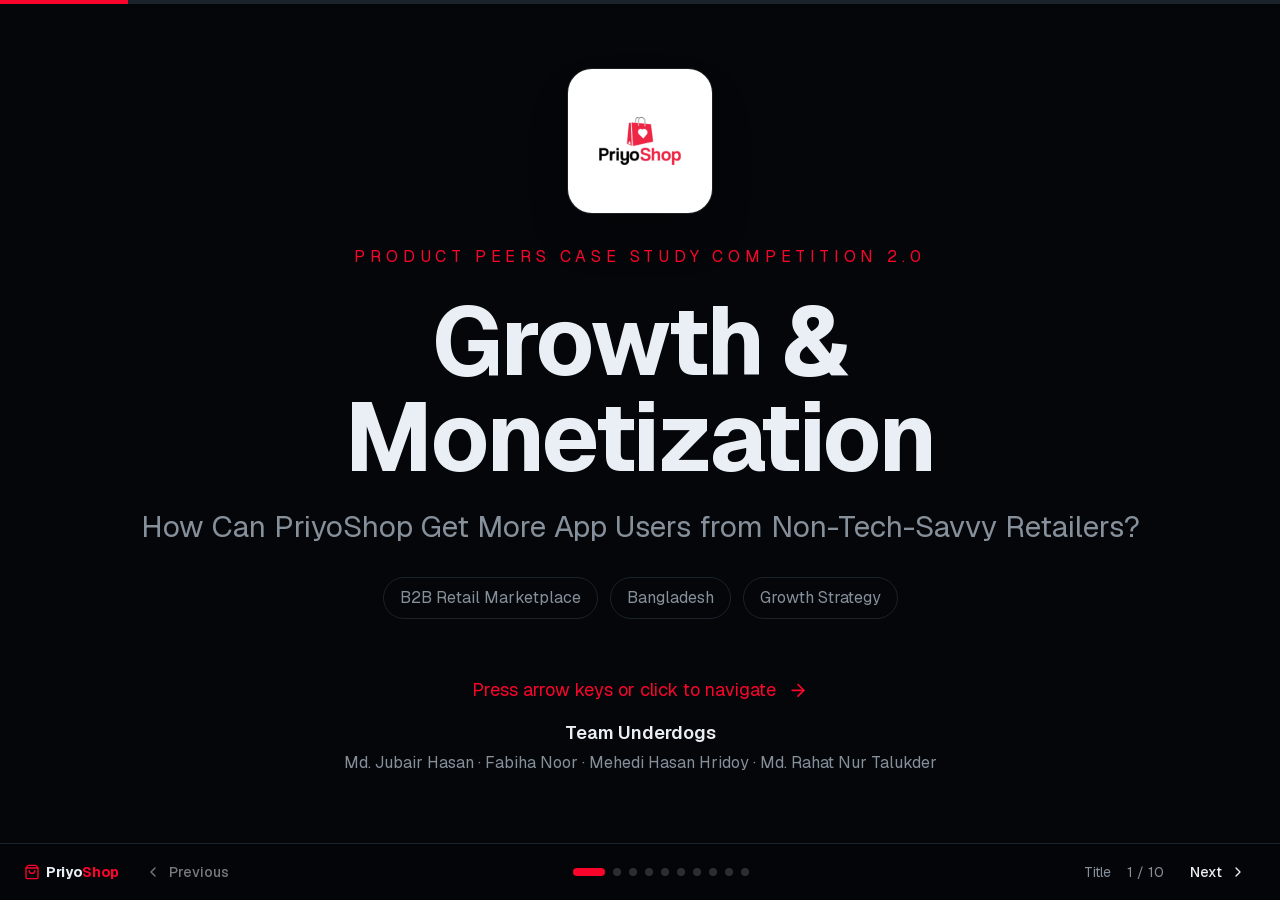
==== presentation/index.html @ e01c01c8 "Add static presentation export" ====
<!DOCTYPE html><html lang="en" class="bg-background"><head><meta charSet="utf-8"/><meta name="viewport" content="width=device-width, initial-scale=1"/><link rel="preload" href="/presentation/_next/static/media/797e433ab948586e-s.p.09zddjkbdep5a.woff2" as="font" crossorigin="" type="font/woff2"/><link rel="preload" href="/presentation/_next/static/media/caa3a2e1cccd8315-s.p.09~u27dqhyhd6.woff2" as="font" crossorigin="" type="font/woff2"/><link rel="preload" as="image" href="/presentation/priyoshop-logo.png"/><link rel="stylesheet" href="/presentation/_next/static/chunks/11unif--rw5h8.css" data-precedence="next"/><link rel="stylesheet" href="/presentation/_next/static/chunks/0wilcyltvvk3n.css" data-precedence="next"/><link rel="preload" as="script" fetchPriority="low" href="/presentation/_next/static/chunks/0b5yd18v4zlw1.js"/><script src="/presentation/_next/static/chunks/02i7dfk78~t~2.js" async=""></script><script src="/presentation/_next/static/chunks/0dfqdw6ju6ynr.js" async=""></script><script src="/presentation/_next/static/chunks/07lhk_q6pmm3r.js" async=""></script><script src="/presentation/_next/static/chunks/turbopack-14e7dkpfduiyo.js" async=""></script><script src="/presentation/_next/static/chunks/0v90e52bsza-c.js" async=""></script><script src="/presentation/_next/static/chunks/0dbhjjzl8qfwv.js" async=""></script><script src="/presentation/_next/static/chunks/06p67dj70qm9s.js" async=""></script><meta name="next-size-adjust" content=""/><title>PriyoShop Case Study - Product Strategy Presentation</title><meta name="description" content="B2B Retail Marketplace Growth Strategy - How to increase app adoption among non-tech-savvy retailers"/><meta name="generator" content="v0.app"/><link rel="icon" href="/presentation/icon-light-32x32.png" media="(prefers-color-scheme: light)"/><link rel="icon" href="/presentation/icon-dark-32x32.png" media="(prefers-color-scheme: dark)"/><link rel="icon" href="/presentation/icon.svg" type="image/svg+xml"/><link rel="apple-touch-icon" href="/presentation/apple-icon.png"/><script src="/presentation/_next/static/chunks/03~yq9q893hmn.js" noModule=""></script></head><body class="font-sans antialiased bg-background"><div hidden=""><!--$--><!--/$--></div><div class="min-h-screen bg-background overflow-hidden"><div class="fixed top-0 left-0 right-0 z-50 h-1 bg-border"><div class="h-full bg-primary" style="width:0px"></div></div><div class="h-[calc(100vh-56px)] w-full flex flex-col justify-center px-6 py-6 md:px-16 lg:px-24 overflow-hidden items-center text-center" style="opacity:0;transform:translateY(20px)"><div class="slide-content w-full max-w-7xl mx-auto"><div class="max-w-5xl mx-auto" style="opacity:0;transform:scale(0.9)"><div class="flex justify-center mb-8" style="opacity:0;transform:translateY(20px) scale(0.9)"><img src="/presentation/priyoshop-logo.png" alt="PriyoShop" class="h-28 md:h-36 w-auto rounded-3xl bg-white p-4 shadow-2xl ring-1 ring-white/10"/></div><p class="text-sm md:text-base uppercase tracking-[0.3em] text-primary mb-6" style="opacity:0;transform:translateY(20px)">Product Peers Case Study Competition 2.0</p><h1 class="text-5xl md:text-7xl lg:text-8xl font-bold tracking-tight mb-6 text-balance" style="opacity:0;transform:translateY(30px)">Growth &amp; Monetization</h1><p class="text-xl md:text-2xl lg:text-3xl text-muted-foreground mb-8 text-balance" style="opacity:0;transform:translateY(20px)">How Can PriyoShop Get More App Users from Non-Tech-Savvy Retailers?</p><div class="flex flex-wrap justify-center gap-3 text-sm md:text-base text-muted-foreground mb-10" style="opacity:0"><span class="px-4 py-2 rounded-full border border-border">B2B Retail Marketplace</span><span class="px-4 py-2 rounded-full border border-border">Bangladesh</span><span class="px-4 py-2 rounded-full border border-border">Growth Strategy</span></div><div class="flex items-center justify-center gap-3 text-primary" style="opacity:0;transform:translateY(20px)"><span class="text-base md:text-lg">Press arrow keys or click to navigate</span><svg xmlns="http://www.w3.org/2000/svg" width="24" height="24" viewBox="0 0 24 24" fill="none" stroke="currentColor" stroke-width="2" stroke-linecap="round" stroke-linejoin="round" class="lucide lucide-arrow-right h-5 w-5 animate-pulse" aria-hidden="true"><path d="M5 12h14"></path><path d="m12 5 7 7-7 7"></path></svg></div><div class="mt-8" style="opacity:0"><p class="text-base md:text-lg font-semibold text-foreground">Team Underdogs</p><p class="text-sm md:text-base text-muted-foreground mt-1">Md. Jubair Hasan · Fabiha Noor · Mehedi Hasan Hridoy · Md. Rahat Nur Talukder</p></div></div></div></div><div class="fixed bottom-0 left-0 right-0 z-50 bg-background/80 backdrop-blur-sm border-t border-border"><div class="flex items-center justify-between px-6 py-3 max-w-7xl mx-auto"><div class="flex items-center gap-3"><div class="hidden md:flex items-center gap-1.5 select-none pr-1"><svg xmlns="http://www.w3.org/2000/svg" width="24" height="24" viewBox="0 0 24 24" fill="none" stroke="currentColor" stroke-width="2" stroke-linecap="round" stroke-linejoin="round" class="lucide lucide-shopping-bag h-4 w-4 text-primary" aria-hidden="true"><path d="M16 10a4 4 0 0 1-8 0"></path><path d="M3.103 6.034h17.794"></path><path d="M3.4 5.467a2 2 0 0 0-.4 1.2V20a2 2 0 0 0 2 2h14a2 2 0 0 0 2-2V6.667a2 2 0 0 0-.4-1.2l-2-2.667A2 2 0 0 0 17 2H7a2 2 0 0 0-1.6.8z"></path></svg><span class="text-sm font-bold tracking-tight">Priyo<span class="text-primary">Shop</span></span></div><button data-slot="button" class="inline-flex items-center justify-center whitespace-nowrap text-sm font-medium transition-all disabled:pointer-events-none disabled:opacity-50 [&amp;_svg]:pointer-events-none [&amp;_svg:not([class*=&#x27;size-&#x27;])]:size-4 shrink-0 [&amp;_svg]:shrink-0 outline-none focus-visible:border-ring focus-visible:ring-ring/50 focus-visible:ring-[3px] aria-invalid:ring-destructive/20 dark:aria-invalid:ring-destructive/40 aria-invalid:border-destructive hover:bg-accent hover:text-accent-foreground dark:hover:bg-accent/50 h-8 rounded-md px-3 has-[&gt;svg]:px-2.5 gap-2" disabled=""><svg xmlns="http://www.w3.org/2000/svg" width="24" height="24" viewBox="0 0 24 24" fill="none" stroke="currentColor" stroke-width="2" stroke-linecap="round" stroke-linejoin="round" class="lucide lucide-chevron-left h-4 w-4" aria-hidden="true"><path d="m15 18-6-6 6-6"></path></svg><span class="hidden sm:inline">Previous</span></button></div><div class="flex items-center gap-2"><button class="h-2 rounded-full transition-all duration-300 bg-primary w-8" title="Title"></button><button class="w-2 h-2 rounded-full transition-all duration-300 bg-muted-foreground/30" title="Problem"></button><button class="w-2 h-2 rounded-full transition-all duration-300 bg-muted-foreground/30" title="Diagnosis"></button><button class="w-2 h-2 rounded-full transition-all duration-300 bg-muted-foreground/30" title="Key Insight"></button><button class="w-2 h-2 rounded-full transition-all duration-300 bg-muted-foreground/30" title="Solutions"></button><button class="w-2 h-2 rounded-full transition-all duration-300 bg-muted-foreground/30" title="Prototype"></button><button class="w-2 h-2 rounded-full transition-all duration-300 bg-muted-foreground/30" title="Roadmap"></button><button class="w-2 h-2 rounded-full transition-all duration-300 bg-muted-foreground/30" title="Metrics"></button><button class="w-2 h-2 rounded-full transition-all duration-300 bg-muted-foreground/30" title="Conclusion"></button><button class="w-2 h-2 rounded-full transition-all duration-300 bg-muted-foreground/30" title="Thank You"></button></div><div class="flex items-center gap-4"><span class="text-sm text-muted-foreground hidden md:inline">Title</span><span class="text-sm text-muted-foreground">1<!-- --> / <!-- -->10</span><button data-slot="button" class="inline-flex items-center justify-center whitespace-nowrap text-sm font-medium transition-all disabled:pointer-events-none disabled:opacity-50 [&amp;_svg]:pointer-events-none [&amp;_svg:not([class*=&#x27;size-&#x27;])]:size-4 shrink-0 [&amp;_svg]:shrink-0 outline-none focus-visible:border-ring focus-visible:ring-ring/50 focus-visible:ring-[3px] aria-invalid:ring-destructive/20 dark:aria-invalid:ring-destructive/40 aria-invalid:border-destructive hover:bg-accent hover:text-accent-foreground dark:hover:bg-accent/50 h-8 rounded-md px-3 has-[&gt;svg]:px-2.5 gap-2"><span class="hidden sm:inline">Next</span><svg xmlns="http://www.w3.org/2000/svg" width="24" height="24" viewBox="0 0 24 24" fill="none" stroke="currentColor" stroke-width="2" stroke-linecap="round" stroke-linejoin="round" class="lucide lucide-chevron-right h-4 w-4" aria-hidden="true"><path d="m9 18 6-6-6-6"></path></svg></button></div></div></div></div><!--$--><!--/$--><!--$!--><template data-dgst="BAILOUT_TO_CLIENT_SIDE_RENDERING"></template><!--/$--><script src="/presentation/_next/static/chunks/0b5yd18v4zlw1.js" id="_R_" async=""></script><script>(self.__next_f=self.__next_f||[]).push([0])</script><script>self.__next_f.push([1,"1:\"$Sreact.fragment\"\n2:I[39756,[\"/presentation/_next/static/chunks/0v90e52bsza-c.js\",\"/presentation/_next/static/chunks/0dbhjjzl8qfwv.js\"],\"default\"]\n3:I[37457,[\"/presentation/_next/static/chunks/0v90e52bsza-c.js\",\"/presentation/_next/static/chunks/0dbhjjzl8qfwv.js\"],\"default\"]\n4:I[2355,[\"/presentation/_next/static/chunks/0v90e52bsza-c.js\",\"/presentation/_next/static/chunks/0dbhjjzl8qfwv.js\"],\"Analytics\"]\n5:I[64101,[\"/presentation/_next/static/chunks/0v90e52bsza-c.js\",\"/presentation/_next/static/chunks/0dbhjjzl8qfwv.js\",\"/presentation/_next/static/chunks/06p67dj70qm9s.js\"],\"Presentation\"]\n6:I[97367,[\"/presentation/_next/static/chunks/0v90e52bsza-c.js\",\"/presentation/_next/static/chunks/0dbhjjzl8qfwv.js\"],\"OutletBoundary\"]\n7:\"$Sreact.suspense\"\n9:I[97367,[\"/presentation/_next/static/chunks/0v90e52bsza-c.js\",\"/presentation/_next/static/chunks/0dbhjjzl8qfwv.js\"],\"ViewportBoundary\"]\nb:I[97367,[\"/presentation/_next/static/chunks/0v90e52bsza-c.js\",\"/presentation/_next/static/chunks/0dbhjjzl8qfwv.js\"],\"MetadataBoundary\"]\nd:I[68027,[\"/presentation/_next/static/chunks/0v90e52bsza-c.js\",\"/presentation/_next/static/chunks/0dbhjjzl8qfwv.js\"],\"default\",1]\n:HL[\"/presentation/_next/static/chunks/11unif--rw5h8.css\",\"style\"]\n:HL[\"/presentation/_next/static/chunks/0wilcyltvvk3n.css\",\"style\"]\n:HL[\"/presentation/_next/static/media/797e433ab948586e-s.p.09zddjkbdep5a.woff2\",\"font\",{\"crossOrigin\":\"\",\"type\":\"font/woff2\"}]\n:HL[\"/presentation/_next/static/media/caa3a2e1cccd8315-s.p.09~u27dqhyhd6.woff2\",\"font\",{\"crossOrigin\":\"\",\"type\":\"font/woff2\"}]\n"])</script><script>self.__next_f.push([1,"0:{\"P\":null,\"c\":[\"\",\"\"],\"q\":\"\",\"i\":false,\"f\":[[[\"\",{\"children\":[\"__PAGE__\",{}]},\"$undefined\",\"$undefined\",16],[[\"$\",\"$1\",\"c\",{\"children\":[[[\"$\",\"link\",\"0\",{\"rel\":\"stylesheet\",\"href\":\"/presentation/_next/static/chunks/11unif--rw5h8.css\",\"precedence\":\"next\",\"crossOrigin\":\"$undefined\",\"nonce\":\"$undefined\"}],[\"$\",\"link\",\"1\",{\"rel\":\"stylesheet\",\"href\":\"/presentation/_next/static/chunks/0wilcyltvvk3n.css\",\"precedence\":\"next\",\"crossOrigin\":\"$undefined\",\"nonce\":\"$undefined\"}],[\"$\",\"script\",\"script-0\",{\"src\":\"/presentation/_next/static/chunks/0v90e52bsza-c.js\",\"async\":true,\"nonce\":\"$undefined\"}],[\"$\",\"script\",\"script-1\",{\"src\":\"/presentation/_next/static/chunks/0dbhjjzl8qfwv.js\",\"async\":true,\"nonce\":\"$undefined\"}]],[\"$\",\"html\",null,{\"lang\":\"en\",\"className\":\"bg-background\",\"children\":[\"$\",\"body\",null,{\"className\":\"font-sans antialiased bg-background\",\"children\":[[\"$\",\"$L2\",null,{\"parallelRouterKey\":\"children\",\"error\":\"$undefined\",\"errorStyles\":\"$undefined\",\"errorScripts\":\"$undefined\",\"template\":[\"$\",\"$L3\",null,{}],\"templateStyles\":\"$undefined\",\"templateScripts\":\"$undefined\",\"notFound\":[[[\"$\",\"title\",null,{\"children\":\"404: This page could not be found.\"}],[\"$\",\"div\",null,{\"style\":{\"fontFamily\":\"system-ui,\\\"Segoe UI\\\",Roboto,Helvetica,Arial,sans-serif,\\\"Apple Color Emoji\\\",\\\"Segoe UI Emoji\\\"\",\"height\":\"100vh\",\"textAlign\":\"center\",\"display\":\"flex\",\"flexDirection\":\"column\",\"alignItems\":\"center\",\"justifyContent\":\"center\"},\"children\":[\"$\",\"div\",null,{\"children\":[[\"$\",\"style\",null,{\"dangerouslySetInnerHTML\":{\"__html\":\"body{color:#000;background:#fff;margin:0}.next-error-h1{border-right:1px solid rgba(0,0,0,.3)}@media (prefers-color-scheme:dark){body{color:#fff;background:#000}.next-error-h1{border-right:1px solid rgba(255,255,255,.3)}}\"}}],[\"$\",\"h1\",null,{\"className\":\"next-error-h1\",\"style\":{\"display\":\"inline-block\",\"margin\":\"0 20px 0 0\",\"padding\":\"0 23px 0 0\",\"fontSize\":24,\"fontWeight\":500,\"verticalAlign\":\"top\",\"lineHeight\":\"49px\"},\"children\":404}],[\"$\",\"div\",null,{\"style\":{\"display\":\"inline-block\"},\"children\":[\"$\",\"h2\",null,{\"style\":{\"fontSize\":14,\"fontWeight\":400,\"lineHeight\":\"49px\",\"margin\":0},\"children\":\"This page could not be found.\"}]}]]}]}]],[]],\"forbidden\":\"$undefined\",\"unauthorized\":\"$undefined\"}],[\"$\",\"$L4\",null,{}]]}]}]]}],{\"children\":[[\"$\",\"$1\",\"c\",{\"children\":[[\"$\",\"$L5\",null,{}],[[\"$\",\"script\",\"script-0\",{\"src\":\"/presentation/_next/static/chunks/06p67dj70qm9s.js\",\"async\":true,\"nonce\":\"$undefined\"}]],[\"$\",\"$L6\",null,{\"children\":[\"$\",\"$7\",null,{\"name\":\"Next.MetadataOutlet\",\"children\":\"$@8\"}]}]]}],{},null,false,null]},null,false,null],[\"$\",\"$1\",\"h\",{\"children\":[null,[\"$\",\"$L9\",null,{\"children\":\"$La\"}],[\"$\",\"div\",null,{\"hidden\":true,\"children\":[\"$\",\"$Lb\",null,{\"children\":[\"$\",\"$7\",null,{\"name\":\"Next.Metadata\",\"children\":\"$Lc\"}]}]}],[\"$\",\"meta\",null,{\"name\":\"next-size-adjust\",\"content\":\"\"}]]}],false]],\"m\":\"$undefined\",\"G\":[\"$d\",[[\"$\",\"link\",\"0\",{\"rel\":\"stylesheet\",\"href\":\"/presentation/_next/static/chunks/11unif--rw5h8.css\",\"precedence\":\"next\",\"crossOrigin\":\"$undefined\",\"nonce\":\"$undefined\"}],[\"$\",\"link\",\"1\",{\"rel\":\"stylesheet\",\"href\":\"/presentation/_next/static/chunks/0wilcyltvvk3n.css\",\"precedence\":\"next\",\"crossOrigin\":\"$undefined\",\"nonce\":\"$undefined\"}]]],\"S\":true,\"h\":null,\"s\":\"$undefined\",\"l\":\"$undefined\",\"p\":\"$undefined\",\"d\":\"$undefined\",\"b\":\"h313k1lSXdRca-mxOyZ_h\"}\n"])</script><script>self.__next_f.push([1,"a:[[\"$\",\"meta\",\"0\",{\"charSet\":\"utf-8\"}],[\"$\",\"meta\",\"1\",{\"name\":\"viewport\",\"content\":\"width=device-width, initial-scale=1\"}]]\n"])</script><script>self.__next_f.push([1,"e:I[27201,[\"/presentation/_next/static/chunks/0v90e52bsza-c.js\",\"/presentation/_next/static/chunks/0dbhjjzl8qfwv.js\"],\"IconMark\"]\n8:null\nc:[[\"$\",\"title\",\"0\",{\"children\":\"PriyoShop Case Study - Product Strategy Presentation\"}],[\"$\",\"meta\",\"1\",{\"name\":\"description\",\"content\":\"B2B Retail Marketplace Growth Strategy - How to increase app adoption among non-tech-savvy retailers\"}],[\"$\",\"meta\",\"2\",{\"name\":\"generator\",\"content\":\"v0.app\"}],[\"$\",\"link\",\"3\",{\"rel\":\"icon\",\"href\":\"/presentation/icon-light-32x32.png\",\"media\":\"(prefers-color-scheme: light)\"}],[\"$\",\"link\",\"4\",{\"rel\":\"icon\",\"href\":\"/presentation/icon-dark-32x32.png\",\"media\":\"(prefers-color-scheme: dark)\"}],[\"$\",\"link\",\"5\",{\"rel\":\"icon\",\"href\":\"/presentation/icon.svg\",\"type\":\"image/svg+xml\"}],[\"$\",\"link\",\"6\",{\"rel\":\"apple-touch-icon\",\"href\":\"/presentation/apple-icon.png\"}],[\"$\",\"$Le\",\"7\",{}]]\n"])</script></body></html>
---- presentation/_next/static/chunks/11unif--rw5h8.css ----
@font-face{font-family:Geist;font-style:normal;font-weight:100 900;font-display:swap;src:url(../media/fef07dbb0973bf53-s.12tyk43_3sh9u.woff2)format("woff2");unicode-range:U+460-52F,U+1C80-1C8A,U+20B4,U+2DE0-2DFF,U+A640-A69F,U+FE2E-FE2F}@font-face{font-family:Geist;font-style:normal;font-weight:100 900;font-display:swap;src:url(../media/8a480f0b521d4e75-s.0jzbimsg8vl84.woff2)format("woff2");unicode-range:U+301,U+400-45F,U+490-491,U+4B0-4B1,U+2116}@font-face{font-family:Geist;font-style:normal;font-weight:100 900;font-display:swap;src:url(../media/53b9e256198e5412-s.0-wfv7uh4i7h9.woff2)format("woff2");unicode-range:U+102-103,U+110-111,U+128-129,U+168-169,U+1A0-1A1,U+1AF-1B0,U+300-301,U+303-304,U+308-309,U+323,U+329,U+1EA0-1EF9,U+20AB}@font-face{font-family:Geist;font-style:normal;font-weight:100 900;font-display:swap;src:url(../media/7178b3e590c64307-s.0nx0ww8fni_q3.woff2)format("woff2");unicode-range:U+100-2BA,U+2BD-2C5,U+2C7-2CC,U+2CE-2D7,U+2DD-2FF,U+304,U+308,U+329,U+1D00-1DBF,U+1E00-1E9F,U+1EF2-1EFF,U+2020,U+20A0-20AB,U+20AD-20C0,U+2113,U+2C60-2C7F,U+A720-A7FF}@font-face{font-family:Geist;font-style:normal;font-weight:100 900;font-display:swap;src:url(../media/caa3a2e1cccd8315-s.p.09~u27dqhyhd6.woff2)format("woff2");unicode-range:U+??,U+131,U+152-153,U+2BB-2BC,U+2C6,U+2DA,U+2DC,U+304,U+308,U+329,U+2000-206F,U+20AC,U+2122,U+2191,U+2193,U+2212,U+2215,U+FEFF,U+FFFD}@font-face{font-family:Geist Fallback;src:local(Arial);ascent-override:95.94%;descent-override:28.16%;line-gap-override:0.0%;size-adjust:104.76%}.geist_a7695b8e-module__Entzca__className{font-family:Geist,Geist Fallback;font-style:normal}
@font-face{font-family:Geist Mono;font-style:normal;font-weight:100 900;font-display:swap;src:url(../media/5ce348bf30bf5439-s.0ee55_hj9qcer.woff2)format("woff2");unicode-range:U+460-52F,U+1C80-1C8A,U+20B4,U+2DE0-2DFF,U+A640-A69F,U+FE2E-FE2F}@font-face{font-family:Geist Mono;font-style:normal;font-weight:100 900;font-display:swap;src:url(../media/4fa387ec64143e14-s.0.qu-9752pffj.woff2)format("woff2");unicode-range:U+301,U+400-45F,U+490-491,U+4B0-4B1,U+2116}@font-face{font-family:Geist Mono;font-style:normal;font-weight:100 900;font-display:swap;src:url(../media/6306c77e7c8268e4-s.0mao5jbfbduzp.woff2)format("woff2");unicode-range:U+2000-2001,U+2004-2008,U+200A,U+23B8-23BD,U+2500-259F}@font-face{font-family:Geist Mono;font-style:normal;font-weight:100 900;font-display:swap;src:url(../media/7d817b4c03b0c5f1-s.0uzt.a6d44yda.woff2)format("woff2");unicode-range:U+102-103,U+110-111,U+128-129,U+168-169,U+1A0-1A1,U+1AF-1B0,U+300-301,U+303-304,U+308-309,U+323,U+329,U+1EA0-1EF9,U+20AB}@font-face{font-family:Geist Mono;font-style:normal;font-weight:100 900;font-display:swap;src:url(../media/bbc41e54d2fcbd21-s.0mvwgmnhv29no.woff2)format("woff2");unicode-range:U+100-2BA,U+2BD-2C5,U+2C7-2CC,U+2CE-2D7,U+2DD-2FF,U+304,U+308,U+329,U+1D00-1DBF,U+1E00-1E9F,U+1EF2-1EFF,U+2020,U+20A0-20AB,U+20AD-20C0,U+2113,U+2C60-2C7F,U+A720-A7FF}@font-face{font-family:Geist Mono;font-style:normal;font-weight:100 900;font-display:swap;src:url(../media/797e433ab948586e-s.p.09zddjkbdep5a.woff2)format("woff2");unicode-range:U+??,U+131,U+152-153,U+2BB-2BC,U+2C6,U+2DA,U+2DC,U+304,U+308,U+329,U+2000-206F,U+20AC,U+2122,U+2191,U+2193,U+2212,U+2215,U+FEFF,U+FFFD}@font-face{font-family:Geist Mono Fallback;src:local(Arial);ascent-override:74.67%;descent-override:21.92%;line-gap-override:0.0%;size-adjust:134.59%}.geist_mono_354fc78-module__zrY5Sa__className{font-family:Geist Mono,Geist Mono Fallback;font-style:normal}
---- presentation/_next/static/chunks/0wilcyltvvk3n.css ----
@layer properties{@supports (((-webkit-hyphens:none)) and (not (margin-trim:inline))) or ((-moz-orient:inline) and (not (color:rgb(from red r g b)))){*,:before,:after,::backdrop{--tw-translate-x:0;--tw-translate-y:0;--tw-translate-z:0;--tw-rotate-x:initial;--tw-rotate-y:initial;--tw-rotate-z:initial;--tw-skew-x:initial;--tw-skew-y:initial;--tw-space-y-reverse:0;--tw-space-x-reverse:0;--tw-border-style:solid;--tw-gradient-position:initial;--tw-gradient-from:#0000;--tw-gradient-via:#0000;--tw-gradient-to:#0000;--tw-gradient-stops:initial;--tw-gradient-via-stops:initial;--tw-gradient-from-position:0%;--tw-gradient-via-position:50%;--tw-gradient-to-position:100%;--tw-leading:initial;--tw-font-weight:initial;--tw-tracking:initial;--tw-ordinal:initial;--tw-slashed-zero:initial;--tw-numeric-figure:initial;--tw-numeric-spacing:initial;--tw-numeric-fraction:initial;--tw-shadow:0 0 #0000;--tw-shadow-color:initial;--tw-shadow-alpha:100%;--tw-inset-shadow:0 0 #0000;--tw-inset-shadow-color:initial;--tw-inset-shadow-alpha:100%;--tw-ring-color:initial;--tw-ring-shadow:0 0 #0000;--tw-inset-ring-color:initial;--tw-inset-ring-shadow:0 0 #0000;--tw-ring-inset:initial;--tw-ring-offset-width:0px;--tw-ring-offset-color:#fff;--tw-ring-offset-shadow:0 0 #0000;--tw-outline-style:solid;--tw-blur:initial;--tw-brightness:initial;--tw-contrast:initial;--tw-grayscale:initial;--tw-hue-rotate:initial;--tw-invert:initial;--tw-opacity:initial;--tw-saturate:initial;--tw-sepia:initial;--tw-drop-shadow:initial;--tw-drop-shadow-color:initial;--tw-drop-shadow-alpha:100%;--tw-drop-shadow-size:initial;--tw-backdrop-blur:initial;--tw-backdrop-brightness:initial;--tw-backdrop-contrast:initial;--tw-backdrop-grayscale:initial;--tw-backdrop-hue-rotate:initial;--tw-backdrop-invert:initial;--tw-backdrop-opacity:initial;--tw-backdrop-saturate:initial;--tw-backdrop-sepia:initial;--tw-duration:initial;--tw-ease:initial;--tw-scale-x:1;--tw-scale-y:1;--tw-scale-z:1;--tw-content:"";--tw-animation-delay:0s;--tw-animation-direction:normal;--tw-animation-duration:initial;--tw-animation-fill-mode:forwards;--tw-animation-iteration-count:1;--tw-enter-opacity:1;--tw-enter-rotate:0;--tw-enter-scale:1;--tw-enter-translate-x:0;--tw-enter-translate-y:0;--tw-exit-opacity:1;--tw-exit-rotate:0;--tw-exit-scale:1;--tw-exit-translate-x:0;--tw-exit-translate-y:0}}}@layer theme{:root,:host{--color-red-50:#fef2f2;--color-red-300:#ffa3a3;--color-red-400:#ff6568;--color-red-600:#e40014;--color-black:#000;--color-white:#fff;--spacing:.25rem;--container-sm:24rem;--container-md:28rem;--container-lg:32rem;--container-xl:36rem;--container-2xl:42rem;--container-3xl:48rem;--container-4xl:56rem;--container-5xl:64rem;--container-6xl:72rem;--container-7xl:80rem;--text-xs:.75rem;--text-xs--line-height:calc(1 / .75);--text-sm:.875rem;--text-sm--line-height:calc(1.25 / .875);--text-base:1rem;--text-base--line-height:calc(1.5 / 1);--text-lg:1.125rem;--text-lg--line-height:calc(1.75 / 1.125);--text-xl:1.25rem;--text-xl--line-height:calc(1.75 / 1.25);--text-2xl:1.5rem;--text-2xl--line-height:calc(2 / 1.5);--text-3xl:1.875rem;--text-3xl--line-height:calc(2.25 / 1.875);--text-4xl:2.25rem;--text-4xl--line-height:calc(2.5 / 2.25);--text-5xl:3rem;--text-5xl--line-height:1;--text-6xl:3.75rem;--text-6xl--line-height:1;--text-7xl:4.5rem;--text-7xl--line-height:1;--text-8xl:6rem;--text-8xl--line-height:1;--font-weight-normal:400;--font-weight-medium:500;--font-weight-semibold:600;--font-weight-bold:700;--tracking-tight:-.025em;--tracking-wide:.025em;--tracking-widest:.1em;--leading-tight:1.25;--leading-snug:1.375;--leading-normal:1.5;--leading-relaxed:1.625;--radius-xs:.125rem;--radius-sm:calc(var(--radius) - 4px);--radius-md:calc(var(--radius) - 2px);--radius-lg:var(--radius);--radius-xl:calc(var(--radius) + 4px);--radius-2xl:1rem;--radius-3xl:1.5rem;--shadow-sm:0 1px 3px 0 #0000001a, 0 1px 2px -1px #0000001a;--shadow-md:0 4px 6px -1px #0000001a, 0 2px 4px -2px #0000001a;--shadow-xl:0 20px 25px -5px #0000001a, 0 8px 10px -6px #0000001a;--ease-in:cubic-bezier(.4, 0, 1, 1);--ease-in-out:cubic-bezier(.4, 0, .2, 1);--animate-spin:spin 1s linear infinite;--animate-pulse:pulse 2s cubic-bezier(.4, 0, .6, 1) infinite;--blur-sm:8px;--blur-md:12px;--blur-2xl:40px;--aspect-video:16 / 9;--default-transition-duration:.15s;--default-transition-timing-function:cubic-bezier(.4, 0, .2, 1);--default-font-family:"Geist", "Geist Fallback";--default-mono-font-family:"Geist Mono", "Geist Mono Fallback";--color-border:var(--border)}@supports (color:lab(0% 0 0)){:root,:host{--color-red-50:lab(96.5005% 4.18508 1.52328);--color-red-300:lab(76.5514% 36.422 15.5335);--color-red-400:lab(63.7053% 60.745 31.3109);--color-red-600:lab(48.4493% 77.4328 61.5452)}}}@layer base{*,:after,:before,::backdrop{box-sizing:border-box;border:0 solid;margin:0;padding:0}::file-selector-button{box-sizing:border-box;border:0 solid;margin:0;padding:0}html,:host{-webkit-text-size-adjust:100%;tab-size:4;line-height:1.5;font-family:var(--default-font-family,ui-sans-serif, system-ui, sans-serif, "Apple Color Emoji", "Segoe UI Emoji", "Segoe UI Symbol", "Noto Color Emoji");font-feature-settings:var(--default-font-feature-settings,normal);font-variation-settings:var(--default-font-variation-settings,normal);-webkit-tap-highlight-color:transparent}hr{height:0;color:inherit;border-top-width:1px}abbr:where([title]){-webkit-text-decoration:underline dotted;text-decoration:underline dotted}h1,h2,h3,h4,h5,h6{font-size:inherit;font-weight:inherit}a{color:inherit;-webkit-text-decoration:inherit;-webkit-text-decoration:inherit;-webkit-text-decoration:inherit;-webkit-text-decoration:inherit;text-decoration:inherit}b,strong{font-weight:bolder}code,kbd,samp,pre{font-family:var(--default-mono-font-family,ui-monospace, SFMono-Regular, Menlo, Monaco, Consolas, "Liberation Mono", "Courier New", monospace);font-feature-settings:var(--default-mono-font-feature-settings,normal);font-variation-settings:var(--default-mono-font-variation-settings,normal);font-size:1em}small{font-size:80%}sub,sup{vertical-align:baseline;font-size:75%;line-height:0;position:relative}sub{bottom:-.25em}sup{top:-.5em}table{text-indent:0;border-color:inherit;border-collapse:collapse}:-moz-focusring{outline:auto}progress{vertical-align:baseline}summary{display:list-item}ol,ul,menu{list-style:none}img,svg,video,canvas,audio,iframe,embed,object{vertical-align:middle;display:block}img,video{max-width:100%;height:auto}button,input,select,optgroup,textarea{font:inherit;font-feature-settings:inherit;font-variation-settings:inherit;letter-spacing:inherit;color:inherit;opacity:1;background-color:#0000;border-radius:0}::file-selector-button{font:inherit;font-feature-settings:inherit;font-variation-settings:inherit;letter-spacing:inherit;color:inherit;opacity:1;background-color:#0000;border-radius:0}:where(select:is([multiple],[size])) optgroup{font-weight:bolder}:where(select:is([multiple],[size])) optgroup option{padding-inline-start:20px}::file-selector-button{margin-inline-end:4px}::placeholder{opacity:1}@supports (not ((-webkit-appearance:-apple-pay-button))) or (contain-intrinsic-size:1px){::placeholder{color:currentColor}@supports (color:color-mix(in lab, red, red)){::placeholder{color:color-mix(in oklab, currentcolor 50%, transparent)}}}textarea{resize:vertical}::-webkit-search-decoration{-webkit-appearance:none}::-webkit-date-and-time-value{min-height:1lh;text-align:inherit}::-webkit-datetime-edit{display:inline-flex}::-webkit-datetime-edit-fields-wrapper{padding:0}::-webkit-datetime-edit{padding-block:0}::-webkit-datetime-edit-year-field{padding-block:0}::-webkit-datetime-edit-month-field{padding-block:0}::-webkit-datetime-edit-day-field{padding-block:0}::-webkit-datetime-edit-hour-field{padding-block:0}::-webkit-datetime-edit-minute-field{padding-block:0}::-webkit-datetime-edit-second-field{padding-block:0}::-webkit-datetime-edit-millisecond-field{padding-block:0}::-webkit-datetime-edit-meridiem-field{padding-block:0}::-webkit-calendar-picker-indicator{line-height:1}:-moz-ui-invalid{box-shadow:none}button,input:where([type=button],[type=reset],[type=submit]){appearance:button}::file-selector-button{appearance:button}::-webkit-inner-spin-button{height:auto}::-webkit-outer-spin-button{height:auto}[hidden]:where(:not([hidden=until-found])){display:none!important}*{border-color:var(--border);outline-color:var(--ring)}@supports (color:color-mix(in lab, red, red)){*{outline-color:color-mix(in oklab, var(--ring) 50%, transparent)}}body{background-color:var(--background);color:var(--foreground)}}@layer components;@layer utilities{.\@container\/card-header{container:card-header/inline-size}.\@container\/field-group{container:field-group/inline-size}.pointer-events-auto{pointer-events:auto}.pointer-events-none{pointer-events:none}.invisible{visibility:hidden}.visible{visibility:visible}.sr-only{clip-path:inset(50%);white-space:nowrap;border-width:0;width:1px;height:1px;margin:-1px;padding:0;position:absolute;overflow:hidden}.absolute{position:absolute}.fixed{position:fixed}.relative{position:relative}.static{position:static}.-inset-1\.5{inset:calc(var(--spacing) * -1.5)}.-inset-3{inset:calc(var(--spacing) * -3)}.inset-0{inset:calc(var(--spacing) * 0)}.inset-x-0{inset-inline:calc(var(--spacing) * 0)}.inset-y-0{inset-block:calc(var(--spacing) * 0)}.-top-2{top:calc(var(--spacing) * -2)}.-top-12{top:calc(var(--spacing) * -12)}.top-0{top:calc(var(--spacing) * 0)}.top-1\.5{top:calc(var(--spacing) * 1.5)}.top-1\/2{top:50%}.top-2{top:calc(var(--spacing) * 2)}.top-3\.5{top:calc(var(--spacing) * 3.5)}.top-4{top:calc(var(--spacing) * 4)}.top-10{top:calc(var(--spacing) * 10)}.top-\[1px\]{top:1px}.top-\[50\%\]{top:50%}.top-\[60\%\]{top:60%}.top-full{top:100%}.-right-12{right:calc(var(--spacing) * -12)}.-right-16{right:calc(var(--spacing) * -16)}.right-0{right:calc(var(--spacing) * 0)}.right-1{right:calc(var(--spacing) * 1)}.right-2{right:calc(var(--spacing) * 2)}.right-3{right:calc(var(--spacing) * 3)}.right-4{right:calc(var(--spacing) * 4)}.-bottom-12{bottom:calc(var(--spacing) * -12)}.bottom-0{bottom:calc(var(--spacing) * 0)}.bottom-8{bottom:calc(var(--spacing) * 8)}.-left-12{left:calc(var(--spacing) * -12)}.-left-20{left:calc(var(--spacing) * -20)}.left-0{left:calc(var(--spacing) * 0)}.left-1\/2{left:50%}.left-2{left:calc(var(--spacing) * 2)}.left-\[50\%\]{left:50%}.isolate{isolation:isolate}.z-10{z-index:10}.z-20{z-index:20}.z-50{z-index:50}.z-\[1\]{z-index:1}.z-\[100\]{z-index:100}.order-1{order:1}.order-2{order:2}.order-first{order:-9999}.order-last{order:9999}.col-start-2{grid-column-start:2}.row-span-2{grid-row:span 2/span 2}.row-start-1{grid-row-start:1}.container{width:100%}@media (min-width:40rem){.container{max-width:40rem}}@media (min-width:48rem){.container{max-width:48rem}}@media (min-width:64rem){.container{max-width:64rem}}@media (min-width:80rem){.container{max-width:80rem}}@media (min-width:96rem){.container{max-width:96rem}}.\!m-0{margin:calc(var(--spacing) * 0)!important}.-mx-1{margin-inline:calc(var(--spacing) * -1)}.mx-2{margin-inline:calc(var(--spacing) * 2)}.mx-3\.5{margin-inline:calc(var(--spacing) * 3.5)}.mx-auto{margin-inline:auto}.-my-2{margin-block:calc(var(--spacing) * -2)}.my-0{margin-block:calc(var(--spacing) * 0)}.my-0\.5{margin-block:calc(var(--spacing) * .5)}.my-1{margin-block:calc(var(--spacing) * 1)}.-mt-4{margin-top:calc(var(--spacing) * -4)}.mt-0\.5{margin-top:calc(var(--spacing) * .5)}.mt-1{margin-top:calc(var(--spacing) * 1)}.mt-1\.5{margin-top:calc(var(--spacing) * 1.5)}.mt-2{margin-top:calc(var(--spacing) * 2)}.mt-4{margin-top:calc(var(--spacing) * 4)}.mt-5{margin-top:calc(var(--spacing) * 5)}.mt-8{margin-top:calc(var(--spacing) * 8)}.mt-12{margin-top:calc(var(--spacing) * 12)}.mt-auto{margin-top:auto}.mb-1{margin-bottom:calc(var(--spacing) * 1)}.mb-2{margin-bottom:calc(var(--spacing) * 2)}.mb-3{margin-bottom:calc(var(--spacing) * 3)}.mb-4{margin-bottom:calc(var(--spacing) * 4)}.mb-5{margin-bottom:calc(var(--spacing) * 5)}.mb-6{margin-bottom:calc(var(--spacing) * 6)}.mb-7{margin-bottom:calc(var(--spacing) * 7)}.mb-8{margin-bottom:calc(var(--spacing) * 8)}.mb-10{margin-bottom:calc(var(--spacing) * 10)}.-ml-4{margin-left:calc(var(--spacing) * -4)}.ml-1{margin-left:calc(var(--spacing) * 1)}.ml-2{margin-left:calc(var(--spacing) * 2)}.ml-4{margin-left:calc(var(--spacing) * 4)}.ml-auto{margin-left:auto}.line-clamp-1{-webkit-line-clamp:1;-webkit-box-orient:vertical;display:-webkit-box;overflow:hidden}.line-clamp-2{-webkit-line-clamp:2;-webkit-box-orient:vertical;display:-webkit-box;overflow:hidden}.block{display:block}.flex{display:flex}.grid{display:grid}.hidden{display:none}.inline-block{display:inline-block}.inline-flex{display:inline-flex}.table{display:table}.table-caption{display:table-caption}.table-cell{display:table-cell}.table-row{display:table-row}.field-sizing-content{field-sizing:content}.aspect-square{aspect-ratio:1}.aspect-video{aspect-ratio:var(--aspect-video)}.size-\(--cell-size\){width:var(--cell-size);height:var(--cell-size)}.size-2{width:calc(var(--spacing) * 2);height:calc(var(--spacing) * 2)}.size-2\.5{width:calc(var(--spacing) * 2.5);height:calc(var(--spacing) * 2.5)}.size-3{width:calc(var(--spacing) * 3);height:calc(var(--spacing) * 3)}.size-3\.5{width:calc(var(--spacing) * 3.5);height:calc(var(--spacing) * 3.5)}.size-4{width:calc(var(--spacing) * 4);height:calc(var(--spacing) * 4)}.size-6{width:calc(var(--spacing) * 6);height:calc(var(--spacing) * 6)}.size-7{width:calc(var(--spacing) * 7);height:calc(var(--spacing) * 7)}.size-8{width:calc(var(--spacing) * 8);height:calc(var(--spacing) * 8)}.size-9{width:calc(var(--spacing) * 9);height:calc(var(--spacing) * 9)}.size-10{width:calc(var(--spacing) * 10);height:calc(var(--spacing) * 10)}.size-auto{width:auto;height:auto}.size-full{width:100%;height:100%}.h-\(--cell-size\){height:var(--cell-size)}.h-1{height:calc(var(--spacing) * 1)}.h-1\.5{height:calc(var(--spacing) * 1.5)}.h-2{height:calc(var(--spacing) * 2)}.h-2\.5{height:calc(var(--spacing) * 2.5)}.h-3\.5{height:calc(var(--spacing) * 3.5)}.h-4{height:calc(var(--spacing) * 4)}.h-5{height:calc(var(--spacing) * 5)}.h-6{height:calc(var(--spacing) * 6)}.h-7{height:calc(var(--spacing) * 7)}.h-8{height:calc(var(--spacing) * 8)}.h-9{height:calc(var(--spacing) * 9)}.h-10{height:calc(var(--spacing) * 10)}.h-12{height:calc(var(--spacing) * 12)}.h-14{height:calc(var(--spacing) * 14)}.h-28{height:calc(var(--spacing) * 28)}.h-36{height:calc(var(--spacing) * 36)}.h-72{height:calc(var(--spacing) * 72)}.h-80{height:calc(var(--spacing) * 80)}.h-\[1\.15rem\]{height:1.15rem}.h-\[480px\]{height:480px}.h-\[calc\(100\%-1px\)\]{height:calc(100% - 1px)}.h-\[calc\(100vh-56px\)\]{height:calc(100vh - 56px)}.h-\[var\(--radix-navigation-menu-viewport-height\)\]{height:var(--radix-navigation-menu-viewport-height)}.h-\[var\(--radix-select-trigger-height\)\]{height:var(--radix-select-trigger-height)}.h-auto{height:auto}.h-full{height:100%}.h-px{height:1px}.h-svh{height:100svh}.max-h-\(--radix-context-menu-content-available-height\){max-height:var(--radix-context-menu-content-available-height)}.max-h-\(--radix-dropdown-menu-content-available-height\){max-height:var(--radix-dropdown-menu-content-available-height)}.max-h-\(--radix-select-content-available-height\){max-height:var(--radix-select-content-available-height)}.max-h-\[300px\]{max-height:300px}.max-h-screen{max-height:100vh}.min-h-0{min-height:calc(var(--spacing) * 0)}.min-h-4{min-height:calc(var(--spacing) * 4)}.min-h-16{min-height:calc(var(--spacing) * 16)}.min-h-screen{min-height:100vh}.min-h-svh{min-height:100svh}.w-\(--cell-size\){width:var(--cell-size)}.w-\(--sidebar-width\){width:var(--sidebar-width)}.w-0{width:calc(var(--spacing) * 0)}.w-1{width:calc(var(--spacing) * 1)}.w-1\.5{width:calc(var(--spacing) * 1.5)}.w-2{width:calc(var(--spacing) * 2)}.w-2\.5{width:calc(var(--spacing) * 2.5)}.w-3{width:calc(var(--spacing) * 3)}.w-3\.5{width:calc(var(--spacing) * 3.5)}.w-3\/4{width:75%}.w-4{width:calc(var(--spacing) * 4)}.w-5{width:calc(var(--spacing) * 5)}.w-6{width:calc(var(--spacing) * 6)}.w-8{width:calc(var(--spacing) * 8)}.w-9{width:calc(var(--spacing) * 9)}.w-12{width:calc(var(--spacing) * 12)}.w-14{width:calc(var(--spacing) * 14)}.w-64{width:calc(var(--spacing) * 64)}.w-72{width:calc(var(--spacing) * 72)}.w-80{width:calc(var(--spacing) * 80)}.w-\[100px\]{width:100px}.w-\[680px\]{width:680px}.w-auto{width:auto}.w-fit{width:fit-content}.w-full{width:100%}.w-max{width:max-content}.w-px{width:1px}.max-w-\(--skeleton-width\){max-width:var(--skeleton-width)}.max-w-2xl{max-width:var(--container-2xl)}.max-w-3xl{max-width:var(--container-3xl)}.max-w-4xl{max-width:var(--container-4xl)}.max-w-5xl{max-width:var(--container-5xl)}.max-w-6xl{max-width:var(--container-6xl)}.max-w-7xl{max-width:var(--container-7xl)}.max-w-16{max-width:calc(var(--spacing) * 16)}.max-w-\[calc\(100\%-2rem\)\]{max-width:calc(100% - 2rem)}.max-w-lg{max-width:var(--container-lg)}.max-w-max{max-width:max-content}.max-w-md{max-width:var(--container-md)}.max-w-sm{max-width:var(--container-sm)}.min-w-\(--cell-size\){min-width:var(--cell-size)}.min-w-0{min-width:calc(var(--spacing) * 0)}.min-w-5{min-width:calc(var(--spacing) * 5)}.min-w-8{min-width:calc(var(--spacing) * 8)}.min-w-9{min-width:calc(var(--spacing) * 9)}.min-w-10{min-width:calc(var(--spacing) * 10)}.min-w-\[8rem\]{min-width:8rem}.min-w-\[12rem\]{min-width:12rem}.min-w-\[var\(--radix-select-trigger-width\)\]{min-width:var(--radix-select-trigger-width)}.flex-1{flex:1}.shrink-0{flex-shrink:0}.grow{flex-grow:1}.grow-0{flex-grow:0}.basis-full{flex-basis:100%}.caption-bottom{caption-side:bottom}.border-collapse{border-collapse:collapse}.origin-\(--radix-context-menu-content-transform-origin\){transform-origin:var(--radix-context-menu-content-transform-origin)}.origin-\(--radix-dropdown-menu-content-transform-origin\){transform-origin:var(--radix-dropdown-menu-content-transform-origin)}.origin-\(--radix-hover-card-content-transform-origin\){transform-origin:var(--radix-hover-card-content-transform-origin)}.origin-\(--radix-menubar-content-transform-origin\){transform-origin:var(--radix-menubar-content-transform-origin)}.origin-\(--radix-popover-content-transform-origin\){transform-origin:var(--radix-popover-content-transform-origin)}.origin-\(--radix-select-content-transform-origin\){transform-origin:var(--radix-select-content-transform-origin)}.origin-\(--radix-tooltip-content-transform-origin\){transform-origin:var(--radix-tooltip-content-transform-origin)}.origin-top{transform-origin:top}.-translate-x-1\/2{--tw-translate-x:calc(calc(1 / 2 * 100%) * -1);translate:var(--tw-translate-x) var(--tw-translate-y)}.-translate-x-px{--tw-translate-x:-1px;translate:var(--tw-translate-x) var(--tw-translate-y)}.translate-x-\[-50\%\]{--tw-translate-x:-50%;translate:var(--tw-translate-x) var(--tw-translate-y)}.translate-x-px{--tw-translate-x:1px;translate:var(--tw-translate-x) var(--tw-translate-y)}.-translate-y-1\/2{--tw-translate-y:calc(calc(1 / 2 * 100%) * -1);translate:var(--tw-translate-x) var(--tw-translate-y)}.translate-y-0\.5{--tw-translate-y:calc(var(--spacing) * .5);translate:var(--tw-translate-x) var(--tw-translate-y)}.translate-y-\[-50\%\]{--tw-translate-y:-50%;translate:var(--tw-translate-x) var(--tw-translate-y)}.translate-y-\[calc\(-50\%_-_2px\)\]{--tw-translate-y:calc(-50% - 2px);translate:var(--tw-translate-x) var(--tw-translate-y)}.rotate-45{rotate:45deg}.rotate-90{rotate:90deg}.transform{transform:var(--tw-rotate-x,) var(--tw-rotate-y,) var(--tw-rotate-z,) var(--tw-skew-x,) var(--tw-skew-y,)}.animate-caret-blink{animation:1.25s ease-out infinite caret-blink}.animate-in{animation:enter var(--tw-animation-duration,var(--tw-duration,.15s))var(--tw-ease,ease)var(--tw-animation-delay,0s)var(--tw-animation-iteration-count,1)var(--tw-animation-direction,normal)var(--tw-animation-fill-mode,forwards)}.animate-pulse{animation:var(--animate-pulse)}.animate-spin{animation:var(--animate-spin)}.cursor-default{cursor:default}.cursor-text{cursor:text}.touch-none{touch-action:none}.resize{resize:both}.resize-none{resize:none}.scroll-my-1{scroll-margin-block:calc(var(--spacing) * 1)}.scroll-py-1{scroll-padding-block:calc(var(--spacing) * 1)}.list-disc{list-style-type:disc}.list-none{list-style-type:none}.auto-rows-min{grid-auto-rows:min-content}.grid-cols-2{grid-template-columns:repeat(2,minmax(0,1fr))}.grid-cols-3{grid-template-columns:repeat(3,minmax(0,1fr))}.grid-cols-\[0_1fr\]{grid-template-columns:0 1fr}.grid-rows-\[auto_auto\]{grid-template-rows:auto auto}.flex-col{flex-direction:column}.flex-col-reverse{flex-direction:column-reverse}.flex-row{flex-direction:row}.flex-wrap{flex-wrap:wrap}.place-items-center{place-items:center}.items-center{align-items:center}.items-end{align-items:flex-end}.items-start{align-items:flex-start}.items-stretch{align-items:stretch}.justify-between{justify-content:space-between}.justify-center{justify-content:center}.justify-start{justify-content:flex-start}.justify-items-start{justify-items:start}.gap-0\.5{gap:calc(var(--spacing) * .5)}.gap-1{gap:calc(var(--spacing) * 1)}.gap-1\.5{gap:calc(var(--spacing) * 1.5)}.gap-2{gap:calc(var(--spacing) * 2)}.gap-2\.5{gap:calc(var(--spacing) * 2.5)}.gap-3{gap:calc(var(--spacing) * 3)}.gap-4{gap:calc(var(--spacing) * 4)}.gap-6{gap:calc(var(--spacing) * 6)}.gap-7{gap:calc(var(--spacing) * 7)}:where(.space-y-1>:not(:last-child)){--tw-space-y-reverse:0;margin-block-start:calc(calc(var(--spacing) * 1) * var(--tw-space-y-reverse));margin-block-end:calc(calc(var(--spacing) * 1) * calc(1 - var(--tw-space-y-reverse)))}:where(.space-y-1\.5>:not(:last-child)){--tw-space-y-reverse:0;margin-block-start:calc(calc(var(--spacing) * 1.5) * var(--tw-space-y-reverse));margin-block-end:calc(calc(var(--spacing) * 1.5) * calc(1 - var(--tw-space-y-reverse)))}:where(.space-y-2>:not(:last-child)){--tw-space-y-reverse:0;margin-block-start:calc(calc(var(--spacing) * 2) * var(--tw-space-y-reverse));margin-block-end:calc(calc(var(--spacing) * 2) * calc(1 - var(--tw-space-y-reverse)))}:where(.space-x-4>:not(:last-child)){--tw-space-x-reverse:0;margin-inline-start:calc(calc(var(--spacing) * 4) * var(--tw-space-x-reverse));margin-inline-end:calc(calc(var(--spacing) * 4) * calc(1 - var(--tw-space-x-reverse)))}.gap-y-0\.5{row-gap:calc(var(--spacing) * .5)}.self-center{align-self:center}.self-start{align-self:flex-start}.self-stretch{align-self:stretch}.justify-self-end{justify-self:flex-end}.overflow-auto{overflow:auto}.overflow-hidden{overflow:hidden}.overflow-x-auto{overflow-x:auto}.overflow-x-hidden{overflow-x:hidden}.overflow-y-auto{overflow-y:auto}.rounded{border-radius:.25rem}.rounded-2xl{border-radius:var(--radius-2xl)}.rounded-3xl{border-radius:var(--radius-3xl)}.rounded-\[2px\]{border-radius:2px}.rounded-\[4px\]{border-radius:4px}.rounded-\[46px\]{border-radius:46px}.rounded-\[calc\(var\(--radius\)-5px\)\]{border-radius:calc(var(--radius) - 5px)}.rounded-\[inherit\]{border-radius:inherit}.rounded-full{border-radius:3.40282e38px}.rounded-lg{border-radius:var(--radius)}.rounded-md{border-radius:calc(var(--radius) - 2px)}.rounded-none{border-radius:0}.rounded-sm{border-radius:calc(var(--radius) - 4px)}.rounded-xl{border-radius:calc(var(--radius) + 4px)}.rounded-xs{border-radius:var(--radius-xs)}.rounded-l-md{border-top-left-radius:calc(var(--radius) - 2px);border-bottom-left-radius:calc(var(--radius) - 2px)}.rounded-tl-sm{border-top-left-radius:calc(var(--radius) - 4px)}.rounded-r-md{border-top-right-radius:calc(var(--radius) - 2px);border-bottom-right-radius:calc(var(--radius) - 2px)}.border{border-style:var(--tw-border-style);border-width:1px}.border-0{border-style:var(--tw-border-style);border-width:0}.border-2{border-style:var(--tw-border-style);border-width:2px}.border-\[1\.5px\]{border-style:var(--tw-border-style);border-width:1.5px}.border-y{border-block-style:var(--tw-border-style);border-block-width:1px}.border-t{border-top-style:var(--tw-border-style);border-top-width:1px}.border-r{border-right-style:var(--tw-border-style);border-right-width:1px}.border-b{border-bottom-style:var(--tw-border-style);border-bottom-width:1px}.border-l{border-left-style:var(--tw-border-style);border-left-width:1px}.border-dashed{--tw-border-style:dashed;border-style:dashed}.border-\(--color-border\){border-color:var(--color-border)}.border-border,.border-border\/50{border-color:var(--border)}@supports (color:color-mix(in lab, red, red)){.border-border\/50{border-color:color-mix(in oklab, var(--border) 50%, transparent)}}.border-chart-2\/50{border-color:var(--chart-2)}@supports (color:color-mix(in lab, red, red)){.border-chart-2\/50{border-color:color-mix(in oklab, var(--chart-2) 50%, transparent)}}.border-chart-4\/50{border-color:var(--chart-4)}@supports (color:color-mix(in lab, red, red)){.border-chart-4\/50{border-color:color-mix(in oklab, var(--chart-4) 50%, transparent)}}.border-chart-5\/50{border-color:var(--chart-5)}@supports (color:color-mix(in lab, red, red)){.border-chart-5\/50{border-color:color-mix(in oklab, var(--chart-5) 50%, transparent)}}.border-destructive{border-color:var(--destructive)}.border-input{border-color:var(--input)}.border-primary,.border-primary\/30{border-color:var(--primary)}@supports (color:color-mix(in lab, red, red)){.border-primary\/30{border-color:color-mix(in oklab, var(--primary) 30%, transparent)}}.border-sidebar-border{border-color:var(--sidebar-border)}.border-transparent{border-color:#0000}.border-white\/10{border-color:#ffffff1a}@supports (color:color-mix(in lab, red, red)){.border-white\/10{border-color:color-mix(in oklab, var(--color-white) 10%, transparent)}}.border-t-transparent{border-top-color:#0000}.border-l-transparent{border-left-color:#0000}.bg-\(--color-bg\){background-color:var(--color-bg)}.bg-\[\#0c0c12\]{background-color:#0c0c12}.bg-\[\#14141b\]{background-color:#14141b}.bg-\[\#F06292\]\/10{background-color:#f062921a;background-color:lab(61.5555% 58.6785 3.21023/.1)}.bg-accent{background-color:var(--accent)}.bg-background,.bg-background\/80{background-color:var(--background)}@supports (color:color-mix(in lab, red, red)){.bg-background\/80{background-color:color-mix(in oklab, var(--background) 80%, transparent)}}.bg-black\/50{background-color:#00000080}@supports (color:color-mix(in lab, red, red)){.bg-black\/50{background-color:color-mix(in oklab, var(--color-black) 50%, transparent)}}.bg-border{background-color:var(--border)}.bg-card{background-color:var(--card)}.bg-chart-2\/10{background-color:var(--chart-2)}@supports (color:color-mix(in lab, red, red)){.bg-chart-2\/10{background-color:color-mix(in oklab, var(--chart-2) 10%, transparent)}}.bg-chart-2\/20{background-color:var(--chart-2)}@supports (color:color-mix(in lab, red, red)){.bg-chart-2\/20{background-color:color-mix(in oklab, var(--chart-2) 20%, transparent)}}.bg-chart-4\/10{background-color:var(--chart-4)}@supports (color:color-mix(in lab, red, red)){.bg-chart-4\/10{background-color:color-mix(in oklab, var(--chart-4) 10%, transparent)}}.bg-chart-5\/10{background-color:var(--chart-5)}@supports (color:color-mix(in lab, red, red)){.bg-chart-5\/10{background-color:color-mix(in oklab, var(--chart-5) 10%, transparent)}}.bg-destructive{background-color:var(--destructive)}.bg-foreground{background-color:var(--foreground)}.bg-input{background-color:var(--input)}.bg-muted{background-color:var(--muted)}.bg-muted-foreground\/30{background-color:var(--muted-foreground)}@supports (color:color-mix(in lab, red, red)){.bg-muted-foreground\/30{background-color:color-mix(in oklab, var(--muted-foreground) 30%, transparent)}}.bg-muted\/50{background-color:var(--muted)}@supports (color:color-mix(in lab, red, red)){.bg-muted\/50{background-color:color-mix(in oklab, var(--muted) 50%, transparent)}}.bg-popover{background-color:var(--popover)}.bg-primary,.bg-primary\/10{background-color:var(--primary)}@supports (color:color-mix(in lab, red, red)){.bg-primary\/10{background-color:color-mix(in oklab, var(--primary) 10%, transparent)}}.bg-primary\/15{background-color:var(--primary)}@supports (color:color-mix(in lab, red, red)){.bg-primary\/15{background-color:color-mix(in oklab, var(--primary) 15%, transparent)}}.bg-primary\/20{background-color:var(--primary)}@supports (color:color-mix(in lab, red, red)){.bg-primary\/20{background-color:color-mix(in oklab, var(--primary) 20%, transparent)}}.bg-primary\/25{background-color:var(--primary)}@supports (color:color-mix(in lab, red, red)){.bg-primary\/25{background-color:color-mix(in oklab, var(--primary) 25%, transparent)}}.bg-primary\/50{background-color:var(--primary)}@supports (color:color-mix(in lab, red, red)){.bg-primary\/50{background-color:color-mix(in oklab, var(--primary) 50%, transparent)}}.bg-secondary,.bg-secondary\/30{background-color:var(--secondary)}@supports (color:color-mix(in lab, red, red)){.bg-secondary\/30{background-color:color-mix(in oklab, var(--secondary) 30%, transparent)}}.bg-sidebar{background-color:var(--sidebar)}.bg-sidebar-border{background-color:var(--sidebar-border)}.bg-transparent{background-color:#0000}.bg-white{background-color:var(--color-white)}.bg-white\/\[0\.04\]{background-color:#ffffff0a}@supports (color:color-mix(in lab, red, red)){.bg-white\/\[0\.04\]{background-color:color-mix(in oklab, var(--color-white) 4%, transparent)}}.bg-gradient-to-b{--tw-gradient-position:to bottom in oklab;background-image:linear-gradient(var(--tw-gradient-stops))}.bg-gradient-to-br{--tw-gradient-position:to bottom right in oklab;background-image:linear-gradient(var(--tw-gradient-stops))}.from-primary{--tw-gradient-from:var(--primary);--tw-gradient-stops:var(--tw-gradient-via-stops,var(--tw-gradient-position), var(--tw-gradient-from) var(--tw-gradient-from-position), var(--tw-gradient-to) var(--tw-gradient-to-position))}.from-primary\/50{--tw-gradient-from:var(--primary)}@supports (color:color-mix(in lab, red, red)){.from-primary\/50{--tw-gradient-from:color-mix(in oklab, var(--primary) 50%, transparent)}}.from-primary\/50{--tw-gradient-stops:var(--tw-gradient-via-stops,var(--tw-gradient-position), var(--tw-gradient-from) var(--tw-gradient-from-position), var(--tw-gradient-to) var(--tw-gradient-to-position))}.from-white{--tw-gradient-from:var(--color-white);--tw-gradient-stops:var(--tw-gradient-via-stops,var(--tw-gradient-position), var(--tw-gradient-from) var(--tw-gradient-from-position), var(--tw-gradient-to) var(--tw-gradient-to-position))}.via-white{--tw-gradient-via:var(--color-white);--tw-gradient-via-stops:var(--tw-gradient-position), var(--tw-gradient-from) var(--tw-gradient-from-position), var(--tw-gradient-via) var(--tw-gradient-via-position), var(--tw-gradient-to) var(--tw-gradient-to-position);--tw-gradient-stops:var(--tw-gradient-via-stops)}.to-\[\#F06292\]{--tw-gradient-to:#f06292;--tw-gradient-stops:var(--tw-gradient-via-stops,var(--tw-gradient-position), var(--tw-gradient-from) var(--tw-gradient-from-position), var(--tw-gradient-to) var(--tw-gradient-to-position))}.to-\[\#F06292\]\/40{--tw-gradient-to:#f0629266;--tw-gradient-stops:var(--tw-gradient-via-stops,var(--tw-gradient-position), var(--tw-gradient-from) var(--tw-gradient-from-position), var(--tw-gradient-to) var(--tw-gradient-to-position))}@supports (color:lab(0% 0 0)){.to-\[\#F06292\]\/40{--tw-gradient-to:lab(61.5555% 58.6785 3.21023/.4)}}.to-primary\/70{--tw-gradient-to:var(--primary)}@supports (color:color-mix(in lab, red, red)){.to-primary\/70{--tw-gradient-to:color-mix(in oklab, var(--primary) 70%, transparent)}}.to-primary\/70{--tw-gradient-stops:var(--tw-gradient-via-stops,var(--tw-gradient-position), var(--tw-gradient-from) var(--tw-gradient-from-position), var(--tw-gradient-to) var(--tw-gradient-to-position))}.bg-clip-text{-webkit-background-clip:text;background-clip:text}.fill-current{fill:currentColor}.fill-foreground{fill:var(--foreground)}.fill-primary{fill:var(--primary)}.object-cover{object-fit:cover}.object-top{object-position:top}.p-0{padding:calc(var(--spacing) * 0)}.p-1{padding:calc(var(--spacing) * 1)}.p-2{padding:calc(var(--spacing) * 2)}.p-2\.5{padding:calc(var(--spacing) * 2.5)}.p-3{padding:calc(var(--spacing) * 3)}.p-4{padding:calc(var(--spacing) * 4)}.p-5{padding:calc(var(--spacing) * 5)}.p-6{padding:calc(var(--spacing) * 6)}.p-\[2px\]{padding:2px}.p-\[3px\]{padding:3px}.p-px{padding:1px}.px-\(--cell-size\){padding-inline:var(--cell-size)}.px-1{padding-inline:calc(var(--spacing) * 1)}.px-1\.5{padding-inline:calc(var(--spacing) * 1.5)}.px-2{padding-inline:calc(var(--spacing) * 2)}.px-2\.5{padding-inline:calc(var(--spacing) * 2.5)}.px-3{padding-inline:calc(var(--spacing) * 3)}.px-4{padding-inline:calc(var(--spacing) * 4)}.px-6{padding-inline:calc(var(--spacing) * 6)}.py-0\.5{padding-block:calc(var(--spacing) * .5)}.py-1{padding-block:calc(var(--spacing) * 1)}.py-1\.5{padding-block:calc(var(--spacing) * 1.5)}.py-2{padding-block:calc(var(--spacing) * 2)}.py-2\.5{padding-block:calc(var(--spacing) * 2.5)}.py-3{padding-block:calc(var(--spacing) * 3)}.py-4{padding-block:calc(var(--spacing) * 4)}.py-6{padding-block:calc(var(--spacing) * 6)}.pt-0{padding-top:calc(var(--spacing) * 0)}.pt-3{padding-top:calc(var(--spacing) * 3)}.pt-4{padding-top:calc(var(--spacing) * 4)}.pr-1{padding-right:calc(var(--spacing) * 1)}.pr-2{padding-right:calc(var(--spacing) * 2)}.pr-2\.5{padding-right:calc(var(--spacing) * 2.5)}.pr-3{padding-right:calc(var(--spacing) * 3)}.pr-8{padding-right:calc(var(--spacing) * 8)}.pb-3{padding-bottom:calc(var(--spacing) * 3)}.pb-4{padding-bottom:calc(var(--spacing) * 4)}.pl-2{padding-left:calc(var(--spacing) * 2)}.pl-3{padding-left:calc(var(--spacing) * 3)}.pl-4{padding-left:calc(var(--spacing) * 4)}.pl-8{padding-left:calc(var(--spacing) * 8)}.text-center{text-align:center}.text-left{text-align:left}.align-middle{vertical-align:middle}.font-mono{font-family:Geist Mono,Geist Mono Fallback}.font-sans{font-family:Geist,Geist Fallback}.text-2xl{font-size:var(--text-2xl);line-height:var(--tw-leading,var(--text-2xl--line-height))}.text-3xl{font-size:var(--text-3xl);line-height:var(--tw-leading,var(--text-3xl--line-height))}.text-5xl{font-size:var(--text-5xl);line-height:var(--tw-leading,var(--text-5xl--line-height))}.text-6xl{font-size:var(--text-6xl);line-height:var(--tw-leading,var(--text-6xl--line-height))}.text-base{font-size:var(--text-base);line-height:var(--tw-leading,var(--text-base--line-height))}.text-lg{font-size:var(--text-lg);line-height:var(--tw-leading,var(--text-lg--line-height))}.text-sm{font-size:var(--text-sm);line-height:var(--tw-leading,var(--text-sm--line-height))}.text-sm\/relaxed{font-size:var(--text-sm);line-height:var(--leading-relaxed)}.text-xl{font-size:var(--text-xl);line-height:var(--tw-leading,var(--text-xl--line-height))}.text-xs{font-size:var(--text-xs);line-height:var(--tw-leading,var(--text-xs--line-height))}.text-\[0\.8rem\]{font-size:.8rem}.text-\[10px\]{font-size:10px}.leading-none{--tw-leading:1;line-height:1}.leading-normal{--tw-leading:var(--leading-normal);line-height:var(--leading-normal)}.leading-relaxed{--tw-leading:var(--leading-relaxed);line-height:var(--leading-relaxed)}.leading-snug{--tw-leading:var(--leading-snug);line-height:var(--leading-snug)}.leading-tight{--tw-leading:var(--leading-tight);line-height:var(--leading-tight)}.font-bold{--tw-font-weight:var(--font-weight-bold);font-weight:var(--font-weight-bold)}.font-medium{--tw-font-weight:var(--font-weight-medium);font-weight:var(--font-weight-medium)}.font-normal{--tw-font-weight:var(--font-weight-normal);font-weight:var(--font-weight-normal)}.font-semibold{--tw-font-weight:var(--font-weight-semibold);font-weight:var(--font-weight-semibold)}.tracking-\[0\.3em\]{--tw-tracking:.3em;letter-spacing:.3em}.tracking-tight{--tw-tracking:var(--tracking-tight);letter-spacing:var(--tracking-tight)}.tracking-wide{--tw-tracking:var(--tracking-wide);letter-spacing:var(--tracking-wide)}.tracking-widest{--tw-tracking:var(--tracking-widest);letter-spacing:var(--tracking-widest)}.text-balance{text-wrap:balance}.break-words{overflow-wrap:break-word}.whitespace-nowrap{white-space:nowrap}.text-accent-foreground{color:var(--accent-foreground)}.text-background{color:var(--background)}.text-card-foreground{color:var(--card-foreground)}.text-chart-1{color:var(--chart-1)}.text-chart-2{color:var(--chart-2)}.text-chart-4{color:var(--chart-4)}.text-chart-5{color:var(--chart-5)}.text-current{color:currentColor}.text-destructive{color:var(--destructive)}.text-destructive-foreground{color:var(--destructive-foreground)}.text-foreground,.text-foreground\/50{color:var(--foreground)}@supports (color:color-mix(in lab, red, red)){.text-foreground\/50{color:color-mix(in oklab, var(--foreground) 50%, transparent)}}.text-foreground\/90{color:var(--foreground)}@supports (color:color-mix(in lab, red, red)){.text-foreground\/90{color:color-mix(in oklab, var(--foreground) 90%, transparent)}}.text-muted-foreground{color:var(--muted-foreground)}.text-popover-foreground{color:var(--popover-foreground)}.text-primary{color:var(--primary)}.text-primary-foreground{color:var(--primary-foreground)}.text-secondary-foreground{color:var(--secondary-foreground)}.text-sidebar-foreground,.text-sidebar-foreground\/70{color:var(--sidebar-foreground)}@supports (color:color-mix(in lab, red, red)){.text-sidebar-foreground\/70{color:color-mix(in oklab, var(--sidebar-foreground) 70%, transparent)}}.text-transparent{color:#0000}.text-white{color:var(--color-white)}.text-white\/90{color:#ffffffe6}@supports (color:color-mix(in lab, red, red)){.text-white\/90{color:color-mix(in oklab, var(--color-white) 90%, transparent)}}.uppercase{text-transform:uppercase}.tabular-nums{--tw-numeric-spacing:tabular-nums;font-variant-numeric:var(--tw-ordinal,) var(--tw-slashed-zero,) var(--tw-numeric-figure,) var(--tw-numeric-spacing,) var(--tw-numeric-fraction,)}.underline-offset-4{text-underline-offset:4px}.antialiased{-webkit-font-smoothing:antialiased;-moz-osx-font-smoothing:grayscale}.opacity-0{opacity:0}.opacity-50{opacity:.5}.opacity-70{opacity:.7}.opacity-90{opacity:.9}.opacity-\[0\.04\]{opacity:.04}.shadow{--tw-shadow:0 1px 3px 0 var(--tw-shadow-color,#0000001a), 0 1px 2px -1px var(--tw-shadow-color,#0000001a);box-shadow:var(--tw-inset-shadow), var(--tw-inset-ring-shadow), var(--tw-ring-offset-shadow), var(--tw-ring-shadow), var(--tw-shadow)}.shadow-2xl{--tw-shadow:0 25px 50px -12px var(--tw-shadow-color,#00000040);box-shadow:var(--tw-inset-shadow), var(--tw-inset-ring-shadow), var(--tw-ring-offset-shadow), var(--tw-ring-shadow), var(--tw-shadow)}.shadow-\[0_0_0_1px_hsl\(var\(--sidebar-border\)\)\]{--tw-shadow:0 0 0 1px var(--tw-shadow-color,hsl(var(--sidebar-border)));box-shadow:var(--tw-inset-shadow), var(--tw-inset-ring-shadow), var(--tw-ring-offset-shadow), var(--tw-ring-shadow), var(--tw-shadow)}.shadow-lg{--tw-shadow:0 10px 15px -3px var(--tw-shadow-color,#0000001a), 0 4px 6px -4px var(--tw-shadow-color,#0000001a);box-shadow:var(--tw-inset-shadow), var(--tw-inset-ring-shadow), var(--tw-ring-offset-shadow), var(--tw-ring-shadow), var(--tw-shadow)}.shadow-md{--tw-shadow:0 4px 6px -1px var(--tw-shadow-color,#0000001a), 0 2px 4px -2px var(--tw-shadow-color,#0000001a);box-shadow:var(--tw-inset-shadow), var(--tw-inset-ring-shadow), var(--tw-ring-offset-shadow), var(--tw-ring-shadow), var(--tw-shadow)}.shadow-none{--tw-shadow:0 0 #0000;box-shadow:var(--tw-inset-shadow), var(--tw-inset-ring-shadow), var(--tw-ring-offset-shadow), var(--tw-ring-shadow), var(--tw-shadow)}.shadow-sm{--tw-shadow:0 1px 3px 0 var(--tw-shadow-color,#0000001a), 0 1px 2px -1px var(--tw-shadow-color,#0000001a);box-shadow:var(--tw-inset-shadow), var(--tw-inset-ring-shadow), var(--tw-ring-offset-shadow), var(--tw-ring-shadow), var(--tw-shadow)}.shadow-xl{--tw-shadow:0 20px 25px -5px var(--tw-shadow-color,#0000001a), 0 8px 10px -6px var(--tw-shadow-color,#0000001a);box-shadow:var(--tw-inset-shadow), var(--tw-inset-ring-shadow), var(--tw-ring-offset-shadow), var(--tw-ring-shadow), var(--tw-shadow)}.shadow-xs{--tw-shadow:0 1px 2px 0 var(--tw-shadow-color,#0000000d);box-shadow:var(--tw-inset-shadow), var(--tw-inset-ring-shadow), var(--tw-ring-offset-shadow), var(--tw-ring-shadow), var(--tw-shadow)}.ring-0{--tw-ring-shadow:var(--tw-ring-inset,) 0 0 0 calc(0px + var(--tw-ring-offset-width)) var(--tw-ring-color,currentcolor);box-shadow:var(--tw-inset-shadow), var(--tw-inset-ring-shadow), var(--tw-ring-offset-shadow), var(--tw-ring-shadow), var(--tw-shadow)}.ring-1{--tw-ring-shadow:var(--tw-ring-inset,) 0 0 0 calc(1px + var(--tw-ring-offset-width)) var(--tw-ring-color,currentcolor);box-shadow:var(--tw-inset-shadow), var(--tw-inset-ring-shadow), var(--tw-ring-offset-shadow), var(--tw-ring-shadow), var(--tw-shadow)}.shadow-primary\/25{--tw-shadow-color:var(--primary)}@supports (color:color-mix(in lab, red, red)){.shadow-primary\/25{--tw-shadow-color:color-mix(in oklab, color-mix(in oklab, var(--primary) 25%, transparent) var(--tw-shadow-alpha), transparent)}}.ring-ring\/50{--tw-ring-color:var(--ring)}@supports (color:color-mix(in lab, red, red)){.ring-ring\/50{--tw-ring-color:color-mix(in oklab, var(--ring) 50%, transparent)}}.ring-sidebar-ring{--tw-ring-color:var(--sidebar-ring)}.ring-white\/10{--tw-ring-color:#ffffff1a}@supports (color:color-mix(in lab, red, red)){.ring-white\/10{--tw-ring-color:color-mix(in oklab, var(--color-white) 10%, transparent)}}.ring-offset-background{--tw-ring-offset-color:var(--background)}.outline-hidden{--tw-outline-style:none;outline-style:none}@media (forced-colors:active){.outline-hidden{outline-offset:2px;outline:2px solid #0000}}.outline{outline-style:var(--tw-outline-style);outline-width:1px}.blur-2xl{--tw-blur:blur(var(--blur-2xl));filter:var(--tw-blur,) var(--tw-brightness,) var(--tw-contrast,) var(--tw-grayscale,) var(--tw-hue-rotate,) var(--tw-invert,) var(--tw-saturate,) var(--tw-sepia,) var(--tw-drop-shadow,)}.blur-\[110px\]{--tw-blur:blur(110px);filter:var(--tw-blur,) var(--tw-brightness,) var(--tw-contrast,) var(--tw-grayscale,) var(--tw-hue-rotate,) var(--tw-invert,) var(--tw-saturate,) var(--tw-sepia,) var(--tw-drop-shadow,)}.blur-\[120px\]{--tw-blur:blur(120px);filter:var(--tw-blur,) var(--tw-brightness,) var(--tw-contrast,) var(--tw-grayscale,) var(--tw-hue-rotate,) var(--tw-invert,) var(--tw-saturate,) var(--tw-sepia,) var(--tw-drop-shadow,)}.blur-\[130px\]{--tw-blur:blur(130px);filter:var(--tw-blur,) var(--tw-brightness,) var(--tw-contrast,) var(--tw-grayscale,) var(--tw-hue-rotate,) var(--tw-invert,) var(--tw-saturate,) var(--tw-sepia,) var(--tw-drop-shadow,)}.blur-md{--tw-blur:blur(var(--blur-md));filter:var(--tw-blur,) var(--tw-brightness,) var(--tw-contrast,) var(--tw-grayscale,) var(--tw-hue-rotate,) var(--tw-invert,) var(--tw-saturate,) var(--tw-sepia,) var(--tw-drop-shadow,)}.filter{filter:var(--tw-blur,) var(--tw-brightness,) var(--tw-contrast,) var(--tw-grayscale,) var(--tw-hue-rotate,) var(--tw-invert,) var(--tw-saturate,) var(--tw-sepia,) var(--tw-drop-shadow,)}.backdrop-blur-sm{--tw-backdrop-blur:blur(var(--blur-sm));-webkit-backdrop-filter:var(--tw-backdrop-blur,) var(--tw-backdrop-brightness,) var(--tw-backdrop-contrast,) var(--tw-backdrop-grayscale,) var(--tw-backdrop-hue-rotate,) var(--tw-backdrop-invert,) var(--tw-backdrop-opacity,) var(--tw-backdrop-saturate,) var(--tw-backdrop-sepia,);backdrop-filter:var(--tw-backdrop-blur,) var(--tw-backdrop-brightness,) var(--tw-backdrop-contrast,) var(--tw-backdrop-grayscale,) var(--tw-backdrop-hue-rotate,) var(--tw-backdrop-invert,) var(--tw-backdrop-opacity,) var(--tw-backdrop-saturate,) var(--tw-backdrop-sepia,)}.transition{transition-property:color,background-color,border-color,outline-color,text-decoration-color,fill,stroke,--tw-gradient-from,--tw-gradient-via,--tw-gradient-to,opacity,box-shadow,transform,translate,scale,rotate,filter,-webkit-backdrop-filter,backdrop-filter,display,content-visibility,overlay,pointer-events;transition-timing-function:var(--tw-ease,var(--default-transition-timing-function));transition-duration:var(--tw-duration,var(--default-transition-duration))}.transition-\[color\,box-shadow\]{transition-property:color,box-shadow;transition-timing-function:var(--tw-ease,var(--default-transition-timing-function));transition-duration:var(--tw-duration,var(--default-transition-duration))}.transition-\[left\,right\,width\]{transition-property:left,right,width;transition-timing-function:var(--tw-ease,var(--default-transition-timing-function));transition-duration:var(--tw-duration,var(--default-transition-duration))}.transition-\[margin\,opacity\]{transition-property:margin,opacity;transition-timing-function:var(--tw-ease,var(--default-transition-timing-function));transition-duration:var(--tw-duration,var(--default-transition-duration))}.transition-\[width\,height\,padding\]{transition-property:width,height,padding;transition-timing-function:var(--tw-ease,var(--default-transition-timing-function));transition-duration:var(--tw-duration,var(--default-transition-duration))}.transition-\[width\]{transition-property:width;transition-timing-function:var(--tw-ease,var(--default-transition-timing-function));transition-duration:var(--tw-duration,var(--default-transition-duration))}.transition-all{transition-property:all;transition-timing-function:var(--tw-ease,var(--default-transition-timing-function));transition-duration:var(--tw-duration,var(--default-transition-duration))}.transition-colors{transition-property:color,background-color,border-color,outline-color,text-decoration-color,fill,stroke,--tw-gradient-from,--tw-gradient-via,--tw-gradient-to;transition-timing-function:var(--tw-ease,var(--default-transition-timing-function));transition-duration:var(--tw-duration,var(--default-transition-duration))}.transition-opacity{transition-property:opacity;transition-timing-function:var(--tw-ease,var(--default-transition-timing-function));transition-duration:var(--tw-duration,var(--default-transition-duration))}.transition-shadow{transition-property:box-shadow;transition-timing-function:var(--tw-ease,var(--default-transition-timing-function));transition-duration:var(--tw-duration,var(--default-transition-duration))}.transition-transform{transition-property:transform,translate,scale,rotate;transition-timing-function:var(--tw-ease,var(--default-transition-timing-function));transition-duration:var(--tw-duration,var(--default-transition-duration))}.transition-none{transition-property:none}.duration-100{--tw-duration:.1s;transition-duration:.1s}.duration-200{--tw-duration:.2s;transition-duration:.2s}.duration-300{--tw-duration:.3s;transition-duration:.3s}.duration-1000{--tw-duration:1s;transition-duration:1s}.ease-in{--tw-ease:var(--ease-in);transition-timing-function:var(--ease-in)}.ease-in-out{--tw-ease:var(--ease-in-out);transition-timing-function:var(--ease-in-out)}.ease-linear{--tw-ease:linear;transition-timing-function:linear}.fade-in-0{--tw-enter-opacity:0}.outline-none{--tw-outline-style:none;outline-style:none}.select-none{-webkit-user-select:none;user-select:none}.zoom-in-95{--tw-enter-scale:.95}.\[--cell-size\:--spacing\(8\)\]{--cell-size:calc(var(--spacing) * 8)}.fade-in{--tw-enter-opacity:0}.group-focus-within\/menu-item\:opacity-100:is(:where(.group\/menu-item):focus-within *){opacity:1}@media (hover:hover){.group-hover\:scale-105:is(:where(.group):hover *){--tw-scale-x:105%;--tw-scale-y:105%;--tw-scale-z:105%;scale:var(--tw-scale-x) var(--tw-scale-y)}.group-hover\:text-primary:is(:where(.group):hover *){color:var(--primary)}.group-hover\:opacity-100:is(:where(.group):hover *),.group-hover\/menu-item\:opacity-100:is(:where(.group\/menu-item):hover *){opacity:1}}.group-has-data-\[sidebar\=menu-action\]\/menu-item\:pr-8:is(:where(.group\/menu-item):has([data-sidebar=menu-action]) *){padding-right:calc(var(--spacing) * 8)}.group-has-\[\[data-orientation\=horizontal\]\]\/field\:text-balance:is(:where(.group\/field):has([data-orientation=horizontal]) *){text-wrap:balance}.group-has-\[\[data-slot\=item-description\]\]\/item\:translate-y-0\.5:is(:where(.group\/item):has([data-slot=item-description]) *){--tw-translate-y:calc(var(--spacing) * .5);translate:var(--tw-translate-x) var(--tw-translate-y)}.group-has-\[\[data-slot\=item-description\]\]\/item\:self-start:is(:where(.group\/item):has([data-slot=item-description]) *){align-self:flex-start}.group-has-\[\>input\]\/input-group\:pt-2\.5:is(:where(.group\/input-group):has(>input) *){padding-top:calc(var(--spacing) * 2.5)}.group-has-\[\>input\]\/input-group\:pb-2\.5:is(:where(.group\/input-group):has(>input) *){padding-bottom:calc(var(--spacing) * 2.5)}.group-data-\[collapsible\=icon\]\:-mt-8:is(:where(.group)[data-collapsible=icon] *){margin-top:calc(var(--spacing) * -8)}.group-data-\[collapsible\=icon\]\:hidden:is(:where(.group)[data-collapsible=icon] *){display:none}.group-data-\[collapsible\=icon\]\:size-8\!:is(:where(.group)[data-collapsible=icon] *){width:calc(var(--spacing) * 8)!important;height:calc(var(--spacing) * 8)!important}.group-data-\[collapsible\=icon\]\:w-\(--sidebar-width-icon\):is(:where(.group)[data-collapsible=icon] *){width:var(--sidebar-width-icon)}.group-data-\[collapsible\=icon\]\:w-\[calc\(var\(--sidebar-width-icon\)\+\(--spacing\(4\)\)\)\]:is(:where(.group)[data-collapsible=icon] *){width:calc(var(--sidebar-width-icon) + (calc(var(--spacing) * 4)))}.group-data-\[collapsible\=icon\]\:w-\[calc\(var\(--sidebar-width-icon\)\+\(--spacing\(4\)\)\+2px\)\]:is(:where(.group)[data-collapsible=icon] *){width:calc(var(--sidebar-width-icon) + (calc(var(--spacing) * 4)) + 2px)}.group-data-\[collapsible\=icon\]\:overflow-hidden:is(:where(.group)[data-collapsible=icon] *){overflow:hidden}.group-data-\[collapsible\=icon\]\:p-0\!:is(:where(.group)[data-collapsible=icon] *){padding:calc(var(--spacing) * 0)!important}.group-data-\[collapsible\=icon\]\:p-2\!:is(:where(.group)[data-collapsible=icon] *){padding:calc(var(--spacing) * 2)!important}.group-data-\[collapsible\=icon\]\:opacity-0:is(:where(.group)[data-collapsible=icon] *){opacity:0}.group-data-\[collapsible\=offcanvas\]\:right-\[calc\(var\(--sidebar-width\)\*-1\)\]:is(:where(.group)[data-collapsible=offcanvas] *){right:calc(var(--sidebar-width) * -1)}.group-data-\[collapsible\=offcanvas\]\:left-\[calc\(var\(--sidebar-width\)\*-1\)\]:is(:where(.group)[data-collapsible=offcanvas] *){left:calc(var(--sidebar-width) * -1)}.group-data-\[collapsible\=offcanvas\]\:w-0:is(:where(.group)[data-collapsible=offcanvas] *){width:calc(var(--spacing) * 0)}.group-data-\[collapsible\=offcanvas\]\:translate-x-0:is(:where(.group)[data-collapsible=offcanvas] *){--tw-translate-x:calc(var(--spacing) * 0);translate:var(--tw-translate-x) var(--tw-translate-y)}.group-data-\[disabled\=true\]\:pointer-events-none:is(:where(.group)[data-disabled=true] *){pointer-events:none}.group-data-\[disabled\=true\]\:opacity-50:is(:where(.group)[data-disabled=true] *),.group-data-\[disabled\=true\]\/field\:opacity-50:is(:where(.group\/field)[data-disabled=true] *),.group-data-\[disabled\=true\]\/input-group\:opacity-50:is(:where(.group\/input-group)[data-disabled=true] *){opacity:.5}.group-data-\[focused\=true\]\/day\:relative:is(:where(.group\/day)[data-focused=true] *){position:relative}.group-data-\[focused\=true\]\/day\:z-10:is(:where(.group\/day)[data-focused=true] *){z-index:10}.group-data-\[focused\=true\]\/day\:border-ring:is(:where(.group\/day)[data-focused=true] *){border-color:var(--ring)}.group-data-\[focused\=true\]\/day\:ring-\[3px\]:is(:where(.group\/day)[data-focused=true] *){--tw-ring-shadow:var(--tw-ring-inset,) 0 0 0 calc(3px + var(--tw-ring-offset-width)) var(--tw-ring-color,currentcolor);box-shadow:var(--tw-inset-shadow), var(--tw-inset-ring-shadow), var(--tw-ring-offset-shadow), var(--tw-ring-shadow), var(--tw-shadow)}.group-data-\[focused\=true\]\/day\:ring-ring\/50:is(:where(.group\/day)[data-focused=true] *){--tw-ring-color:var(--ring)}@supports (color:color-mix(in lab, red, red)){.group-data-\[focused\=true\]\/day\:ring-ring\/50:is(:where(.group\/day)[data-focused=true] *){--tw-ring-color:color-mix(in oklab, var(--ring) 50%, transparent)}}.group-data-\[side\=left\]\:-right-4:is(:where(.group)[data-side=left] *){right:calc(var(--spacing) * -4)}.group-data-\[side\=left\]\:border-r:is(:where(.group)[data-side=left] *){border-right-style:var(--tw-border-style);border-right-width:1px}.group-data-\[side\=right\]\:left-0:is(:where(.group)[data-side=right] *){left:calc(var(--spacing) * 0)}.group-data-\[side\=right\]\:rotate-180:is(:where(.group)[data-side=right] *){rotate:180deg}.group-data-\[side\=right\]\:border-l:is(:where(.group)[data-side=right] *){border-left-style:var(--tw-border-style);border-left-width:1px}.group-data-\[state\=open\]\:rotate-180:is(:where(.group)[data-state=open] *){rotate:180deg}.group-data-\[variant\=floating\]\:rounded-lg:is(:where(.group)[data-variant=floating] *){border-radius:var(--radius)}.group-data-\[variant\=floating\]\:border:is(:where(.group)[data-variant=floating] *){border-style:var(--tw-border-style);border-width:1px}.group-data-\[variant\=floating\]\:border-sidebar-border:is(:where(.group)[data-variant=floating] *){border-color:var(--sidebar-border)}.group-data-\[variant\=floating\]\:shadow-sm:is(:where(.group)[data-variant=floating] *){--tw-shadow:0 1px 3px 0 var(--tw-shadow-color,#0000001a), 0 1px 2px -1px var(--tw-shadow-color,#0000001a);box-shadow:var(--tw-inset-shadow), var(--tw-inset-ring-shadow), var(--tw-ring-offset-shadow), var(--tw-ring-shadow), var(--tw-shadow)}.group-data-\[variant\=outline\]\/field-group\:-mb-2:is(:where(.group\/field-group)[data-variant=outline] *){margin-bottom:calc(var(--spacing) * -2)}.group-data-\[vaul-drawer-direction\=bottom\]\/drawer-content\:block:is(:where(.group\/drawer-content)[data-vaul-drawer-direction=bottom] *){display:block}.group-data-\[vaul-drawer-direction\=bottom\]\/drawer-content\:text-center:is(:where(.group\/drawer-content)[data-vaul-drawer-direction=bottom] *),.group-data-\[vaul-drawer-direction\=top\]\/drawer-content\:text-center:is(:where(.group\/drawer-content)[data-vaul-drawer-direction=top] *){text-align:center}.group-data-\[viewport\=false\]\/navigation-menu\:top-full:is(:where(.group\/navigation-menu)[data-viewport=false] *){top:100%}.group-data-\[viewport\=false\]\/navigation-menu\:mt-1\.5:is(:where(.group\/navigation-menu)[data-viewport=false] *){margin-top:calc(var(--spacing) * 1.5)}.group-data-\[viewport\=false\]\/navigation-menu\:overflow-hidden:is(:where(.group\/navigation-menu)[data-viewport=false] *){overflow:hidden}.group-data-\[viewport\=false\]\/navigation-menu\:rounded-md:is(:where(.group\/navigation-menu)[data-viewport=false] *){border-radius:calc(var(--radius) - 2px)}.group-data-\[viewport\=false\]\/navigation-menu\:border:is(:where(.group\/navigation-menu)[data-viewport=false] *){border-style:var(--tw-border-style);border-width:1px}.group-data-\[viewport\=false\]\/navigation-menu\:bg-popover:is(:where(.group\/navigation-menu)[data-viewport=false] *){background-color:var(--popover)}.group-data-\[viewport\=false\]\/navigation-menu\:text-popover-foreground:is(:where(.group\/navigation-menu)[data-viewport=false] *){color:var(--popover-foreground)}.group-data-\[viewport\=false\]\/navigation-menu\:shadow:is(:where(.group\/navigation-menu)[data-viewport=false] *){--tw-shadow:0 1px 3px 0 var(--tw-shadow-color,#0000001a), 0 1px 2px -1px var(--tw-shadow-color,#0000001a);box-shadow:var(--tw-inset-shadow), var(--tw-inset-ring-shadow), var(--tw-ring-offset-shadow), var(--tw-ring-shadow), var(--tw-shadow)}.group-data-\[viewport\=false\]\/navigation-menu\:duration-200:is(:where(.group\/navigation-menu)[data-viewport=false] *){--tw-duration:.2s;transition-duration:.2s}.group-\[\.destructive\]\:border-muted\/40:is(:where(.group).destructive *){border-color:var(--muted)}@supports (color:color-mix(in lab, red, red)){.group-\[\.destructive\]\:border-muted\/40:is(:where(.group).destructive *){border-color:color-mix(in oklab, var(--muted) 40%, transparent)}}.group-\[\.destructive\]\:text-red-300:is(:where(.group).destructive *){color:var(--color-red-300)}@media (hover:hover){.peer-hover\/menu-button\:text-sidebar-accent-foreground:is(:where(.peer\/menu-button):hover~*){color:var(--sidebar-accent-foreground)}}.peer-disabled\:cursor-not-allowed:is(:where(.peer):disabled~*){cursor:not-allowed}.peer-disabled\:opacity-50:is(:where(.peer):disabled~*){opacity:.5}.peer-data-\[active\=true\]\/menu-button\:text-sidebar-accent-foreground:is(:where(.peer\/menu-button)[data-active=true]~*){color:var(--sidebar-accent-foreground)}.peer-data-\[size\=default\]\/menu-button\:top-1\.5:is(:where(.peer\/menu-button)[data-size=default]~*){top:calc(var(--spacing) * 1.5)}.peer-data-\[size\=lg\]\/menu-button\:top-2\.5:is(:where(.peer\/menu-button)[data-size=lg]~*){top:calc(var(--spacing) * 2.5)}.peer-data-\[size\=sm\]\/menu-button\:top-1:is(:where(.peer\/menu-button)[data-size=sm]~*){top:calc(var(--spacing) * 1)}.selection\:bg-primary ::selection,.selection\:bg-primary::selection{background-color:var(--primary)}.selection\:text-primary-foreground ::selection,.selection\:text-primary-foreground::selection{color:var(--primary-foreground)}.file\:inline-flex::file-selector-button{display:inline-flex}.file\:h-7::file-selector-button{height:calc(var(--spacing) * 7)}.file\:border-0::file-selector-button{border-style:var(--tw-border-style);border-width:0}.file\:bg-transparent::file-selector-button{background-color:#0000}.file\:text-sm::file-selector-button{font-size:var(--text-sm);line-height:var(--tw-leading,var(--text-sm--line-height))}.file\:font-medium::file-selector-button{--tw-font-weight:var(--font-weight-medium);font-weight:var(--font-weight-medium)}.file\:text-foreground::file-selector-button{color:var(--foreground)}.placeholder\:text-muted-foreground::placeholder{color:var(--muted-foreground)}.after\:absolute:after{content:var(--tw-content);position:absolute}.after\:-inset-2:after{content:var(--tw-content);inset:calc(var(--spacing) * -2)}.after\:inset-y-0:after{content:var(--tw-content);inset-block:calc(var(--spacing) * 0)}.after\:left-1\/2:after{content:var(--tw-content);left:50%}.after\:w-1:after{content:var(--tw-content);width:calc(var(--spacing) * 1)}.after\:w-\[2px\]:after{content:var(--tw-content);width:2px}.after\:-translate-x-1\/2:after{content:var(--tw-content);--tw-translate-x:calc(calc(1 / 2 * 100%) * -1);translate:var(--tw-translate-x) var(--tw-translate-y)}.group-data-\[collapsible\=offcanvas\]\:after\:left-full:is(:where(.group)[data-collapsible=offcanvas] *):after{content:var(--tw-content);left:100%}.first\:rounded-l-md:first-child{border-top-left-radius:calc(var(--radius) - 2px);border-bottom-left-radius:calc(var(--radius) - 2px)}.first\:border-l:first-child{border-left-style:var(--tw-border-style);border-left-width:1px}.last\:mt-0:last-child{margin-top:calc(var(--spacing) * 0)}.last\:rounded-r-md:last-child{border-top-right-radius:calc(var(--radius) - 2px);border-bottom-right-radius:calc(var(--radius) - 2px)}.last\:border-b-0:last-child{border-bottom-style:var(--tw-border-style);border-bottom-width:0}@media (hover:hover){.hover\:border-primary\/40:hover{border-color:var(--primary)}@supports (color:color-mix(in lab, red, red)){.hover\:border-primary\/40:hover{border-color:color-mix(in oklab, var(--primary) 40%, transparent)}}.hover\:bg-accent:hover{background-color:var(--accent)}.hover\:bg-destructive\/90:hover{background-color:var(--destructive)}@supports (color:color-mix(in lab, red, red)){.hover\:bg-destructive\/90:hover{background-color:color-mix(in oklab, var(--destructive) 90%, transparent)}}.hover\:bg-muted:hover,.hover\:bg-muted\/50:hover{background-color:var(--muted)}@supports (color:color-mix(in lab, red, red)){.hover\:bg-muted\/50:hover{background-color:color-mix(in oklab, var(--muted) 50%, transparent)}}.hover\:bg-primary\/5:hover{background-color:var(--primary)}@supports (color:color-mix(in lab, red, red)){.hover\:bg-primary\/5:hover{background-color:color-mix(in oklab, var(--primary) 5%, transparent)}}.hover\:bg-primary\/90:hover{background-color:var(--primary)}@supports (color:color-mix(in lab, red, red)){.hover\:bg-primary\/90:hover{background-color:color-mix(in oklab, var(--primary) 90%, transparent)}}.hover\:bg-secondary:hover,.hover\:bg-secondary\/80:hover{background-color:var(--secondary)}@supports (color:color-mix(in lab, red, red)){.hover\:bg-secondary\/80:hover{background-color:color-mix(in oklab, var(--secondary) 80%, transparent)}}.hover\:bg-sidebar-accent:hover{background-color:var(--sidebar-accent)}.hover\:text-accent-foreground:hover{color:var(--accent-foreground)}.hover\:text-foreground:hover{color:var(--foreground)}.hover\:text-muted-foreground:hover{color:var(--muted-foreground)}.hover\:text-sidebar-accent-foreground:hover{color:var(--sidebar-accent-foreground)}.hover\:underline:hover{text-decoration-line:underline}.hover\:opacity-90:hover{opacity:.9}.hover\:opacity-100:hover{opacity:1}.hover\:shadow-\[0_0_0_1px_hsl\(var\(--sidebar-accent\)\)\]:hover{--tw-shadow:0 0 0 1px var(--tw-shadow-color,hsl(var(--sidebar-accent)));box-shadow:var(--tw-inset-shadow), var(--tw-inset-ring-shadow), var(--tw-ring-offset-shadow), var(--tw-ring-shadow), var(--tw-shadow)}.hover\:ring-4:hover{--tw-ring-shadow:var(--tw-ring-inset,) 0 0 0 calc(4px + var(--tw-ring-offset-width)) var(--tw-ring-color,currentcolor);box-shadow:var(--tw-inset-shadow), var(--tw-inset-ring-shadow), var(--tw-ring-offset-shadow), var(--tw-ring-shadow), var(--tw-shadow)}.hover\:group-data-\[collapsible\=offcanvas\]\:bg-sidebar:hover:is(:where(.group)[data-collapsible=offcanvas] *){background-color:var(--sidebar)}.group-\[\.destructive\]\:hover\:border-destructive\/30:is(:where(.group).destructive *):hover{border-color:var(--destructive)}@supports (color:color-mix(in lab, red, red)){.group-\[\.destructive\]\:hover\:border-destructive\/30:is(:where(.group).destructive *):hover{border-color:color-mix(in oklab, var(--destructive) 30%, transparent)}}.group-\[\.destructive\]\:hover\:bg-destructive:is(:where(.group).destructive *):hover{background-color:var(--destructive)}.group-\[\.destructive\]\:hover\:text-destructive-foreground:is(:where(.group).destructive *):hover{color:var(--destructive-foreground)}.group-\[\.destructive\]\:hover\:text-red-50:is(:where(.group).destructive *):hover{color:var(--color-red-50)}.hover\:after\:bg-sidebar-border:hover:after{content:var(--tw-content);background-color:var(--sidebar-border)}}.focus\:z-10:focus{z-index:10}.focus\:bg-accent:focus{background-color:var(--accent)}.focus\:text-accent-foreground:focus{color:var(--accent-foreground)}.focus\:opacity-100:focus{opacity:1}.focus\:ring-2:focus{--tw-ring-shadow:var(--tw-ring-inset,) 0 0 0 calc(2px + var(--tw-ring-offset-width)) var(--tw-ring-color,currentcolor);box-shadow:var(--tw-inset-shadow), var(--tw-inset-ring-shadow), var(--tw-ring-offset-shadow), var(--tw-ring-shadow), var(--tw-shadow)}.focus\:ring-ring:focus{--tw-ring-color:var(--ring)}.focus\:ring-offset-2:focus{--tw-ring-offset-width:2px;--tw-ring-offset-shadow:var(--tw-ring-inset,) 0 0 0 var(--tw-ring-offset-width) var(--tw-ring-offset-color)}.focus\:outline-hidden:focus{--tw-outline-style:none;outline-style:none}@media (forced-colors:active){.focus\:outline-hidden:focus{outline-offset:2px;outline:2px solid #0000}}.focus\:outline-none:focus{--tw-outline-style:none;outline-style:none}.group-\[\.destructive\]\:focus\:ring-destructive:is(:where(.group).destructive *):focus{--tw-ring-color:var(--destructive)}.group-\[\.destructive\]\:focus\:ring-red-400:is(:where(.group).destructive *):focus{--tw-ring-color:var(--color-red-400)}.group-\[\.destructive\]\:focus\:ring-offset-red-600:is(:where(.group).destructive *):focus{--tw-ring-offset-color:var(--color-red-600)}.focus-visible\:z-10:focus-visible{z-index:10}.focus-visible\:border-ring:focus-visible{border-color:var(--ring)}.focus-visible\:ring-0:focus-visible{--tw-ring-shadow:var(--tw-ring-inset,) 0 0 0 calc(0px + var(--tw-ring-offset-width)) var(--tw-ring-color,currentcolor);box-shadow:var(--tw-inset-shadow), var(--tw-inset-ring-shadow), var(--tw-ring-offset-shadow), var(--tw-ring-shadow), var(--tw-shadow)}.focus-visible\:ring-1:focus-visible{--tw-ring-shadow:var(--tw-ring-inset,) 0 0 0 calc(1px + var(--tw-ring-offset-width)) var(--tw-ring-color,currentcolor);box-shadow:var(--tw-inset-shadow), var(--tw-inset-ring-shadow), var(--tw-ring-offset-shadow), var(--tw-ring-shadow), var(--tw-shadow)}.focus-visible\:ring-2:focus-visible{--tw-ring-shadow:var(--tw-ring-inset,) 0 0 0 calc(2px + var(--tw-ring-offset-width)) var(--tw-ring-color,currentcolor);box-shadow:var(--tw-inset-shadow), var(--tw-inset-ring-shadow), var(--tw-ring-offset-shadow), var(--tw-ring-shadow), var(--tw-shadow)}.focus-visible\:ring-4:focus-visible{--tw-ring-shadow:var(--tw-ring-inset,) 0 0 0 calc(4px + var(--tw-ring-offset-width)) var(--tw-ring-color,currentcolor);box-shadow:var(--tw-inset-shadow), var(--tw-inset-ring-shadow), var(--tw-ring-offset-shadow), var(--tw-ring-shadow), var(--tw-shadow)}.focus-visible\:ring-\[3px\]:focus-visible{--tw-ring-shadow:var(--tw-ring-inset,) 0 0 0 calc(3px + var(--tw-ring-offset-width)) var(--tw-ring-color,currentcolor);box-shadow:var(--tw-inset-shadow), var(--tw-inset-ring-shadow), var(--tw-ring-offset-shadow), var(--tw-ring-shadow), var(--tw-shadow)}.focus-visible\:ring-destructive\/20:focus-visible{--tw-ring-color:var(--destructive)}@supports (color:color-mix(in lab, red, red)){.focus-visible\:ring-destructive\/20:focus-visible{--tw-ring-color:color-mix(in oklab, var(--destructive) 20%, transparent)}}.focus-visible\:ring-ring:focus-visible,.focus-visible\:ring-ring\/50:focus-visible{--tw-ring-color:var(--ring)}@supports (color:color-mix(in lab, red, red)){.focus-visible\:ring-ring\/50:focus-visible{--tw-ring-color:color-mix(in oklab, var(--ring) 50%, transparent)}}.focus-visible\:ring-offset-1:focus-visible{--tw-ring-offset-width:1px;--tw-ring-offset-shadow:var(--tw-ring-inset,) 0 0 0 var(--tw-ring-offset-width) var(--tw-ring-offset-color)}.focus-visible\:outline-hidden:focus-visible{--tw-outline-style:none;outline-style:none}@media (forced-colors:active){.focus-visible\:outline-hidden:focus-visible{outline-offset:2px;outline:2px solid #0000}}.focus-visible\:outline-1:focus-visible{outline-style:var(--tw-outline-style);outline-width:1px}.focus-visible\:outline-ring:focus-visible{outline-color:var(--ring)}.active\:bg-sidebar-accent:active{background-color:var(--sidebar-accent)}.active\:text-sidebar-accent-foreground:active{color:var(--sidebar-accent-foreground)}.disabled\:pointer-events-none:disabled{pointer-events:none}.disabled\:cursor-not-allowed:disabled{cursor:not-allowed}.disabled\:opacity-50:disabled{opacity:.5}:where([data-side=left]) .in-data-\[side\=left\]\:cursor-w-resize{cursor:w-resize}:where([data-side=right]) .in-data-\[side\=right\]\:cursor-e-resize{cursor:e-resize}.has-focus\:border-ring:has(:focus){border-color:var(--ring)}.has-focus\:ring-\[3px\]:has(:focus){--tw-ring-shadow:var(--tw-ring-inset,) 0 0 0 calc(3px + var(--tw-ring-offset-width)) var(--tw-ring-color,currentcolor);box-shadow:var(--tw-inset-shadow), var(--tw-inset-ring-shadow), var(--tw-ring-offset-shadow), var(--tw-ring-shadow), var(--tw-shadow)}.has-focus\:ring-ring\/50:has(:focus){--tw-ring-color:var(--ring)}@supports (color:color-mix(in lab, red, red)){.has-focus\:ring-ring\/50:has(:focus){--tw-ring-color:color-mix(in oklab, var(--ring) 50%, transparent)}}.has-disabled\:opacity-50:has(:disabled){opacity:.5}.has-data-\[slot\=card-action\]\:grid-cols-\[1fr_auto\]:has([data-slot=card-action]){grid-template-columns:1fr auto}.has-data-\[state\=checked\]\:border-primary:has([data-state=checked]){border-color:var(--primary)}.has-data-\[state\=checked\]\:bg-primary\/5:has([data-state=checked]){background-color:var(--primary)}@supports (color:color-mix(in lab, red, red)){.has-data-\[state\=checked\]\:bg-primary\/5:has([data-state=checked]){background-color:color-mix(in oklab, var(--primary) 5%, transparent)}}.has-data-\[variant\=inset\]\:bg-sidebar:has([data-variant=inset]){background-color:var(--sidebar)}.has-\[\[data-slot\=input-group-control\]\:focus-visible\]\:border-ring:has([data-slot=input-group-control]:focus-visible){border-color:var(--ring)}.has-\[\[data-slot\=input-group-control\]\:focus-visible\]\:ring-\[3px\]:has([data-slot=input-group-control]:focus-visible){--tw-ring-shadow:var(--tw-ring-inset,) 0 0 0 calc(3px + var(--tw-ring-offset-width)) var(--tw-ring-color,currentcolor);box-shadow:var(--tw-inset-shadow), var(--tw-inset-ring-shadow), var(--tw-ring-offset-shadow), var(--tw-ring-shadow), var(--tw-shadow)}.has-\[\[data-slot\=input-group-control\]\:focus-visible\]\:ring-ring\/50:has([data-slot=input-group-control]:focus-visible){--tw-ring-color:var(--ring)}@supports (color:color-mix(in lab, red, red)){.has-\[\[data-slot\=input-group-control\]\:focus-visible\]\:ring-ring\/50:has([data-slot=input-group-control]:focus-visible){--tw-ring-color:color-mix(in oklab, var(--ring) 50%, transparent)}}.has-\[\[data-slot\]\[aria-invalid\=true\]\]\:border-destructive:has([data-slot][aria-invalid=true]){border-color:var(--destructive)}.has-\[\[data-slot\]\[aria-invalid\=true\]\]\:ring-destructive\/20:has([data-slot][aria-invalid=true]){--tw-ring-color:var(--destructive)}@supports (color:color-mix(in lab, red, red)){.has-\[\[data-slot\]\[aria-invalid\=true\]\]\:ring-destructive\/20:has([data-slot][aria-invalid=true]){--tw-ring-color:color-mix(in oklab, var(--destructive) 20%, transparent)}}.has-\[\>\[data-align\=block-end\]\]\:h-auto:has(>[data-align=block-end]){height:auto}.has-\[\>\[data-align\=block-end\]\]\:flex-col:has(>[data-align=block-end]){flex-direction:column}.has-\[\>\[data-align\=block-start\]\]\:h-auto:has(>[data-align=block-start]){height:auto}.has-\[\>\[data-align\=block-start\]\]\:flex-col:has(>[data-align=block-start]){flex-direction:column}.has-\[\>\[data-slot\=button-group\]\]\:gap-2:has(>[data-slot=button-group]){gap:calc(var(--spacing) * 2)}.has-\[\>\[data-slot\=checkbox-group\]\]\:gap-3:has(>[data-slot=checkbox-group]){gap:calc(var(--spacing) * 3)}.has-\[\>\[data-slot\=field-content\]\]\:items-start:has(>[data-slot=field-content]){align-items:flex-start}.has-\[\>\[data-slot\=field\]\]\:w-full:has(>[data-slot=field]){width:100%}.has-\[\>\[data-slot\=field\]\]\:flex-col:has(>[data-slot=field]){flex-direction:column}.has-\[\>\[data-slot\=field\]\]\:rounded-md:has(>[data-slot=field]){border-radius:calc(var(--radius) - 2px)}.has-\[\>\[data-slot\=field\]\]\:border:has(>[data-slot=field]){border-style:var(--tw-border-style);border-width:1px}.has-\[\>\[data-slot\=radio-group\]\]\:gap-3:has(>[data-slot=radio-group]){gap:calc(var(--spacing) * 3)}.has-\[\>button\]\:mr-\[-0\.4rem\]:has(>button){margin-right:-.4rem}.has-\[\>button\]\:ml-\[-0\.45rem\]:has(>button){margin-left:-.45rem}.has-\[\>kbd\]\:mr-\[-0\.35rem\]:has(>kbd){margin-right:-.35rem}.has-\[\>kbd\]\:ml-\[-0\.35rem\]:has(>kbd){margin-left:-.35rem}.has-\[\>svg\]\:grid-cols-\[calc\(var\(--spacing\)\*4\)_1fr\]:has(>svg){grid-template-columns:calc(var(--spacing) * 4) 1fr}.has-\[\>svg\]\:gap-x-3:has(>svg){column-gap:calc(var(--spacing) * 3)}.has-\[\>svg\]\:p-0:has(>svg){padding:calc(var(--spacing) * 0)}.has-\[\>svg\]\:px-2:has(>svg){padding-inline:calc(var(--spacing) * 2)}.has-\[\>svg\]\:px-2\.5:has(>svg){padding-inline:calc(var(--spacing) * 2.5)}.has-\[\>svg\]\:px-3:has(>svg){padding-inline:calc(var(--spacing) * 3)}.has-\[\>svg\]\:px-4:has(>svg){padding-inline:calc(var(--spacing) * 4)}.has-\[\>textarea\]\:h-auto:has(>textarea){height:auto}.aria-disabled\:pointer-events-none[aria-disabled=true]{pointer-events:none}.aria-disabled\:opacity-50[aria-disabled=true]{opacity:.5}.aria-invalid\:border-destructive[aria-invalid=true]{border-color:var(--destructive)}.aria-invalid\:ring-destructive\/20[aria-invalid=true]{--tw-ring-color:var(--destructive)}@supports (color:color-mix(in lab, red, red)){.aria-invalid\:ring-destructive\/20[aria-invalid=true]{--tw-ring-color:color-mix(in oklab, var(--destructive) 20%, transparent)}}.aria-selected\:text-muted-foreground[aria-selected=true]{color:var(--muted-foreground)}.data-\[active\=true\]\:z-10[data-active=true]{z-index:10}.data-\[active\=true\]\:border-ring[data-active=true]{border-color:var(--ring)}.data-\[active\=true\]\:bg-accent\/50[data-active=true]{background-color:var(--accent)}@supports (color:color-mix(in lab, red, red)){.data-\[active\=true\]\:bg-accent\/50[data-active=true]{background-color:color-mix(in oklab, var(--accent) 50%, transparent)}}.data-\[active\=true\]\:bg-sidebar-accent[data-active=true]{background-color:var(--sidebar-accent)}.data-\[active\=true\]\:font-medium[data-active=true]{--tw-font-weight:var(--font-weight-medium);font-weight:var(--font-weight-medium)}.data-\[active\=true\]\:text-accent-foreground[data-active=true]{color:var(--accent-foreground)}.data-\[active\=true\]\:text-sidebar-accent-foreground[data-active=true]{color:var(--sidebar-accent-foreground)}.data-\[active\=true\]\:ring-\[3px\][data-active=true]{--tw-ring-shadow:var(--tw-ring-inset,) 0 0 0 calc(3px + var(--tw-ring-offset-width)) var(--tw-ring-color,currentcolor);box-shadow:var(--tw-inset-shadow), var(--tw-inset-ring-shadow), var(--tw-ring-offset-shadow), var(--tw-ring-shadow), var(--tw-shadow)}.data-\[active\=true\]\:ring-ring\/50[data-active=true]{--tw-ring-color:var(--ring)}@supports (color:color-mix(in lab, red, red)){.data-\[active\=true\]\:ring-ring\/50[data-active=true]{--tw-ring-color:color-mix(in oklab, var(--ring) 50%, transparent)}}@media (hover:hover){.data-\[active\=true\]\:hover\:bg-accent[data-active=true]:hover{background-color:var(--accent)}}.data-\[active\=true\]\:focus\:bg-accent[data-active=true]:focus{background-color:var(--accent)}.data-\[active\=true\]\:aria-invalid\:border-destructive[data-active=true][aria-invalid=true]{border-color:var(--destructive)}.data-\[active\=true\]\:aria-invalid\:ring-destructive\/20[data-active=true][aria-invalid=true]{--tw-ring-color:var(--destructive)}@supports (color:color-mix(in lab, red, red)){.data-\[active\=true\]\:aria-invalid\:ring-destructive\/20[data-active=true][aria-invalid=true]{--tw-ring-color:color-mix(in oklab, var(--destructive) 20%, transparent)}}.data-\[disabled\]\:pointer-events-none[data-disabled]{pointer-events:none}.data-\[disabled\]\:opacity-50[data-disabled]{opacity:.5}.data-\[disabled\=true\]\:pointer-events-none[data-disabled=true]{pointer-events:none}.data-\[disabled\=true\]\:opacity-50[data-disabled=true]{opacity:.5}.data-\[error\=true\]\:text-destructive[data-error=true]{color:var(--destructive)}.data-\[inset\]\:pl-8[data-inset]{padding-left:calc(var(--spacing) * 8)}.data-\[invalid\=true\]\:text-destructive[data-invalid=true]{color:var(--destructive)}.data-\[motion\=from-end\]\:slide-in-from-right-52[data-motion=from-end]{--tw-enter-translate-x:calc(52*var(--spacing))}.data-\[motion\=from-start\]\:slide-in-from-left-52[data-motion=from-start]{--tw-enter-translate-x:calc(52*var(--spacing)*-1)}.data-\[motion\=to-end\]\:slide-out-to-right-52[data-motion=to-end]{--tw-exit-translate-x:calc(52*var(--spacing))}.data-\[motion\=to-start\]\:slide-out-to-left-52[data-motion=to-start]{--tw-exit-translate-x:calc(52*var(--spacing)*-1)}.data-\[motion\^\=from-\]\:animate-in[data-motion^=from-]{animation:enter var(--tw-animation-duration,var(--tw-duration,.15s))var(--tw-ease,ease)var(--tw-animation-delay,0s)var(--tw-animation-iteration-count,1)var(--tw-animation-direction,normal)var(--tw-animation-fill-mode,forwards)}.data-\[motion\^\=from-\]\:fade-in[data-motion^=from-]{--tw-enter-opacity:0}.data-\[motion\^\=to-\]\:animate-out[data-motion^=to-]{animation:exit var(--tw-animation-duration,var(--tw-duration,.15s))var(--tw-ease,ease)var(--tw-animation-delay,0s)var(--tw-animation-iteration-count,1)var(--tw-animation-direction,normal)var(--tw-animation-fill-mode,forwards)}.data-\[motion\^\=to-\]\:fade-out[data-motion^=to-]{--tw-exit-opacity:0}.data-\[orientation\=horizontal\]\:h-1\.5[data-orientation=horizontal]{height:calc(var(--spacing) * 1.5)}.data-\[orientation\=horizontal\]\:h-full[data-orientation=horizontal]{height:100%}.data-\[orientation\=horizontal\]\:h-px[data-orientation=horizontal]{height:1px}.data-\[orientation\=horizontal\]\:w-full[data-orientation=horizontal]{width:100%}.data-\[orientation\=vertical\]\:h-auto[data-orientation=vertical]{height:auto}.data-\[orientation\=vertical\]\:h-full[data-orientation=vertical]{height:100%}.data-\[orientation\=vertical\]\:min-h-44[data-orientation=vertical]{min-height:calc(var(--spacing) * 44)}.data-\[orientation\=vertical\]\:w-1\.5[data-orientation=vertical]{width:calc(var(--spacing) * 1.5)}.data-\[orientation\=vertical\]\:w-auto[data-orientation=vertical]{width:auto}.data-\[orientation\=vertical\]\:w-full[data-orientation=vertical]{width:100%}.data-\[orientation\=vertical\]\:w-px[data-orientation=vertical]{width:1px}.data-\[orientation\=vertical\]\:flex-col[data-orientation=vertical]{flex-direction:column}.data-\[panel-group-direction\=vertical\]\:h-px[data-panel-group-direction=vertical]{height:1px}.data-\[panel-group-direction\=vertical\]\:w-full[data-panel-group-direction=vertical]{width:100%}.data-\[panel-group-direction\=vertical\]\:flex-col[data-panel-group-direction=vertical]{flex-direction:column}.data-\[panel-group-direction\=vertical\]\:after\:left-0[data-panel-group-direction=vertical]:after{content:var(--tw-content);left:calc(var(--spacing) * 0)}.data-\[panel-group-direction\=vertical\]\:after\:h-1[data-panel-group-direction=vertical]:after{content:var(--tw-content);height:calc(var(--spacing) * 1)}.data-\[panel-group-direction\=vertical\]\:after\:w-full[data-panel-group-direction=vertical]:after{content:var(--tw-content);width:100%}.data-\[panel-group-direction\=vertical\]\:after\:translate-x-0[data-panel-group-direction=vertical]:after{content:var(--tw-content);--tw-translate-x:calc(var(--spacing) * 0);translate:var(--tw-translate-x) var(--tw-translate-y)}.data-\[panel-group-direction\=vertical\]\:after\:-translate-y-1\/2[data-panel-group-direction=vertical]:after{content:var(--tw-content);--tw-translate-y:calc(calc(1 / 2 * 100%) * -1);translate:var(--tw-translate-x) var(--tw-translate-y)}.data-\[placeholder\]\:text-muted-foreground[data-placeholder]{color:var(--muted-foreground)}.data-\[range-end\=true\]\:rounded-md[data-range-end=true]{border-radius:calc(var(--radius) - 2px)}.data-\[range-end\=true\]\:rounded-r-md[data-range-end=true]{border-top-right-radius:calc(var(--radius) - 2px);border-bottom-right-radius:calc(var(--radius) - 2px)}.data-\[range-end\=true\]\:bg-primary[data-range-end=true]{background-color:var(--primary)}.data-\[range-end\=true\]\:text-primary-foreground[data-range-end=true]{color:var(--primary-foreground)}.data-\[range-middle\=true\]\:rounded-none[data-range-middle=true]{border-radius:0}.data-\[range-middle\=true\]\:bg-accent[data-range-middle=true]{background-color:var(--accent)}.data-\[range-middle\=true\]\:text-accent-foreground[data-range-middle=true]{color:var(--accent-foreground)}.data-\[range-start\=true\]\:rounded-md[data-range-start=true]{border-radius:calc(var(--radius) - 2px)}.data-\[range-start\=true\]\:rounded-l-md[data-range-start=true]{border-top-left-radius:calc(var(--radius) - 2px);border-bottom-left-radius:calc(var(--radius) - 2px)}.data-\[range-start\=true\]\:bg-primary[data-range-start=true]{background-color:var(--primary)}.data-\[range-start\=true\]\:text-primary-foreground[data-range-start=true]{color:var(--primary-foreground)}.data-\[selected-single\=true\]\:bg-primary[data-selected-single=true]{background-color:var(--primary)}.data-\[selected-single\=true\]\:text-primary-foreground[data-selected-single=true]{color:var(--primary-foreground)}.data-\[selected\=true\]\:rounded-none[data-selected=true]{border-radius:0}.data-\[selected\=true\]\:bg-accent[data-selected=true]{background-color:var(--accent)}.data-\[selected\=true\]\:text-accent-foreground[data-selected=true]{color:var(--accent-foreground)}.data-\[side\=bottom\]\:translate-y-1[data-side=bottom]{--tw-translate-y:calc(var(--spacing) * 1);translate:var(--tw-translate-x) var(--tw-translate-y)}.data-\[side\=bottom\]\:slide-in-from-top-2[data-side=bottom]{--tw-enter-translate-y:calc(2*var(--spacing)*-1)}.data-\[side\=left\]\:-translate-x-1[data-side=left]{--tw-translate-x:calc(var(--spacing) * -1);translate:var(--tw-translate-x) var(--tw-translate-y)}.data-\[side\=left\]\:slide-in-from-right-2[data-side=left]{--tw-enter-translate-x:calc(2*var(--spacing))}.data-\[side\=right\]\:translate-x-1[data-side=right]{--tw-translate-x:calc(var(--spacing) * 1);translate:var(--tw-translate-x) var(--tw-translate-y)}.data-\[side\=right\]\:slide-in-from-left-2[data-side=right]{--tw-enter-translate-x:calc(2*var(--spacing)*-1)}.data-\[side\=top\]\:-translate-y-1[data-side=top]{--tw-translate-y:calc(var(--spacing) * -1);translate:var(--tw-translate-x) var(--tw-translate-y)}.data-\[side\=top\]\:slide-in-from-bottom-2[data-side=top]{--tw-enter-translate-y:calc(2*var(--spacing))}.data-\[size\=default\]\:h-9[data-size=default]{height:calc(var(--spacing) * 9)}.data-\[size\=sm\]\:h-8[data-size=sm]{height:calc(var(--spacing) * 8)}:is(.\*\:data-\[slot\=alert-description\]\:text-destructive\/90>*)[data-slot=alert-description]{color:var(--destructive)}@supports (color:color-mix(in lab, red, red)){:is(.\*\:data-\[slot\=alert-description\]\:text-destructive\/90>*)[data-slot=alert-description]{color:color-mix(in oklab, var(--destructive) 90%, transparent)}}.data-\[slot\=checkbox-group\]\:gap-3[data-slot=checkbox-group]{gap:calc(var(--spacing) * 3)}:is(.\*\*\:data-\[slot\=command-input-wrapper\]\:h-12 *)[data-slot=command-input-wrapper]{height:calc(var(--spacing) * 12)}:is(.\*\*\:data-\[slot\=navigation-menu-link\]\:focus\:ring-0 *)[data-slot=navigation-menu-link]:focus{--tw-ring-shadow:var(--tw-ring-inset,) 0 0 0 calc(0px + var(--tw-ring-offset-width)) var(--tw-ring-color,currentcolor);box-shadow:var(--tw-inset-shadow), var(--tw-inset-ring-shadow), var(--tw-ring-offset-shadow), var(--tw-ring-shadow), var(--tw-shadow)}:is(.\*\*\:data-\[slot\=navigation-menu-link\]\:focus\:outline-none *)[data-slot=navigation-menu-link]:focus{--tw-outline-style:none;outline-style:none}:is(.\*\:data-\[slot\=select-value\]\:line-clamp-1>*)[data-slot=select-value]{-webkit-line-clamp:1;-webkit-box-orient:vertical;display:-webkit-box;overflow:hidden}:is(.\*\:data-\[slot\=select-value\]\:flex>*)[data-slot=select-value]{display:flex}:is(.\*\:data-\[slot\=select-value\]\:items-center>*)[data-slot=select-value]{align-items:center}:is(.\*\:data-\[slot\=select-value\]\:gap-2>*)[data-slot=select-value]{gap:calc(var(--spacing) * 2)}.data-\[state\=active\]\:bg-background[data-state=active]{background-color:var(--background)}.data-\[state\=active\]\:shadow-sm[data-state=active]{--tw-shadow:0 1px 3px 0 var(--tw-shadow-color,#0000001a), 0 1px 2px -1px var(--tw-shadow-color,#0000001a);box-shadow:var(--tw-inset-shadow), var(--tw-inset-ring-shadow), var(--tw-ring-offset-shadow), var(--tw-ring-shadow), var(--tw-shadow)}.data-\[state\=checked\]\:translate-x-\[calc\(100\%-2px\)\][data-state=checked]{--tw-translate-x:calc(100% - 2px);translate:var(--tw-translate-x) var(--tw-translate-y)}.data-\[state\=checked\]\:border-primary[data-state=checked]{border-color:var(--primary)}.data-\[state\=checked\]\:bg-primary[data-state=checked]{background-color:var(--primary)}.data-\[state\=checked\]\:text-primary-foreground[data-state=checked]{color:var(--primary-foreground)}.data-\[state\=closed\]\:animate-accordion-up[data-state=closed]{animation:accordion-up var(--tw-animation-duration,var(--tw-duration,.2s))ease-out}.data-\[state\=closed\]\:animate-out[data-state=closed]{animation:exit var(--tw-animation-duration,var(--tw-duration,.15s))var(--tw-ease,ease)var(--tw-animation-delay,0s)var(--tw-animation-iteration-count,1)var(--tw-animation-direction,normal)var(--tw-animation-fill-mode,forwards)}.data-\[state\=closed\]\:duration-300[data-state=closed]{--tw-duration:.3s;transition-duration:.3s}.data-\[state\=closed\]\:fade-out-0[data-state=closed]{--tw-exit-opacity:0}.data-\[state\=closed\]\:fade-out-80[data-state=closed]{--tw-exit-opacity:.8}.data-\[state\=closed\]\:zoom-out-95[data-state=closed]{--tw-exit-scale:.95}.data-\[state\=closed\]\:slide-out-to-bottom[data-state=closed]{--tw-exit-translate-y:100%}.data-\[state\=closed\]\:slide-out-to-left[data-state=closed]{--tw-exit-translate-x:-100%}.data-\[state\=closed\]\:slide-out-to-right[data-state=closed]{--tw-exit-translate-x:100%}.data-\[state\=closed\]\:slide-out-to-right-full[data-state=closed]{--tw-exit-translate-x:calc(1*100%)}.data-\[state\=closed\]\:slide-out-to-top[data-state=closed]{--tw-exit-translate-y:-100%}.group-data-\[viewport\=false\]\/navigation-menu\:data-\[state\=closed\]\:animate-out:is(:where(.group\/navigation-menu)[data-viewport=false] *)[data-state=closed]{animation:exit var(--tw-animation-duration,var(--tw-duration,.15s))var(--tw-ease,ease)var(--tw-animation-delay,0s)var(--tw-animation-iteration-count,1)var(--tw-animation-direction,normal)var(--tw-animation-fill-mode,forwards)}.group-data-\[viewport\=false\]\/navigation-menu\:data-\[state\=closed\]\:fade-out-0:is(:where(.group\/navigation-menu)[data-viewport=false] *)[data-state=closed]{--tw-exit-opacity:0}.group-data-\[viewport\=false\]\/navigation-menu\:data-\[state\=closed\]\:zoom-out-95:is(:where(.group\/navigation-menu)[data-viewport=false] *)[data-state=closed]{--tw-exit-scale:.95}.data-\[state\=hidden\]\:animate-out[data-state=hidden]{animation:exit var(--tw-animation-duration,var(--tw-duration,.15s))var(--tw-ease,ease)var(--tw-animation-delay,0s)var(--tw-animation-iteration-count,1)var(--tw-animation-direction,normal)var(--tw-animation-fill-mode,forwards)}.data-\[state\=hidden\]\:fade-out[data-state=hidden]{--tw-exit-opacity:0}.data-\[state\=on\]\:bg-accent[data-state=on]{background-color:var(--accent)}.data-\[state\=on\]\:text-accent-foreground[data-state=on]{color:var(--accent-foreground)}.data-\[state\=open\]\:animate-accordion-down[data-state=open]{animation:accordion-down var(--tw-animation-duration,var(--tw-duration,.2s))ease-out}.data-\[state\=open\]\:animate-in[data-state=open]{animation:enter var(--tw-animation-duration,var(--tw-duration,.15s))var(--tw-ease,ease)var(--tw-animation-delay,0s)var(--tw-animation-iteration-count,1)var(--tw-animation-direction,normal)var(--tw-animation-fill-mode,forwards)}.data-\[state\=open\]\:bg-accent[data-state=open],.data-\[state\=open\]\:bg-accent\/50[data-state=open]{background-color:var(--accent)}@supports (color:color-mix(in lab, red, red)){.data-\[state\=open\]\:bg-accent\/50[data-state=open]{background-color:color-mix(in oklab, var(--accent) 50%, transparent)}}.data-\[state\=open\]\:bg-secondary[data-state=open]{background-color:var(--secondary)}.data-\[state\=open\]\:text-accent-foreground[data-state=open]{color:var(--accent-foreground)}.data-\[state\=open\]\:text-muted-foreground[data-state=open]{color:var(--muted-foreground)}.data-\[state\=open\]\:opacity-100[data-state=open]{opacity:1}.data-\[state\=open\]\:duration-500[data-state=open]{--tw-duration:.5s;transition-duration:.5s}.data-\[state\=open\]\:fade-in-0[data-state=open]{--tw-enter-opacity:0}.data-\[state\=open\]\:zoom-in-90[data-state=open]{--tw-enter-scale:.9}.data-\[state\=open\]\:zoom-in-95[data-state=open]{--tw-enter-scale:.95}.data-\[state\=open\]\:slide-in-from-bottom[data-state=open]{--tw-enter-translate-y:100%}.data-\[state\=open\]\:slide-in-from-left[data-state=open]{--tw-enter-translate-x:-100%}.data-\[state\=open\]\:slide-in-from-right[data-state=open]{--tw-enter-translate-x:100%}.data-\[state\=open\]\:slide-in-from-top[data-state=open]{--tw-enter-translate-y:-100%}.data-\[state\=open\]\:slide-in-from-top-full[data-state=open]{--tw-enter-translate-y:calc(1*-100%)}.group-data-\[viewport\=false\]\/navigation-menu\:data-\[state\=open\]\:animate-in:is(:where(.group\/navigation-menu)[data-viewport=false] *)[data-state=open]{animation:enter var(--tw-animation-duration,var(--tw-duration,.15s))var(--tw-ease,ease)var(--tw-animation-delay,0s)var(--tw-animation-iteration-count,1)var(--tw-animation-direction,normal)var(--tw-animation-fill-mode,forwards)}.group-data-\[viewport\=false\]\/navigation-menu\:data-\[state\=open\]\:fade-in-0:is(:where(.group\/navigation-menu)[data-viewport=false] *)[data-state=open]{--tw-enter-opacity:0}.group-data-\[viewport\=false\]\/navigation-menu\:data-\[state\=open\]\:zoom-in-95:is(:where(.group\/navigation-menu)[data-viewport=false] *)[data-state=open]{--tw-enter-scale:.95}@media (hover:hover){.data-\[state\=open\]\:hover\:bg-accent[data-state=open]:hover{background-color:var(--accent)}.data-\[state\=open\]\:hover\:bg-sidebar-accent[data-state=open]:hover{background-color:var(--sidebar-accent)}.data-\[state\=open\]\:hover\:text-sidebar-accent-foreground[data-state=open]:hover{color:var(--sidebar-accent-foreground)}}.data-\[state\=open\]\:focus\:bg-accent[data-state=open]:focus{background-color:var(--accent)}.data-\[state\=selected\]\:bg-muted[data-state=selected]{background-color:var(--muted)}.data-\[state\=unchecked\]\:translate-x-0[data-state=unchecked]{--tw-translate-x:calc(var(--spacing) * 0);translate:var(--tw-translate-x) var(--tw-translate-y)}.data-\[state\=unchecked\]\:bg-input[data-state=unchecked]{background-color:var(--input)}.data-\[state\=visible\]\:animate-in[data-state=visible]{animation:enter var(--tw-animation-duration,var(--tw-duration,.15s))var(--tw-ease,ease)var(--tw-animation-delay,0s)var(--tw-animation-iteration-count,1)var(--tw-animation-direction,normal)var(--tw-animation-fill-mode,forwards)}.data-\[state\=visible\]\:fade-in[data-state=visible]{--tw-enter-opacity:0}.data-\[swipe\=cancel\]\:translate-x-0[data-swipe=cancel]{--tw-translate-x:calc(var(--spacing) * 0);translate:var(--tw-translate-x) var(--tw-translate-y)}.data-\[swipe\=end\]\:translate-x-\[var\(--radix-toast-swipe-end-x\)\][data-swipe=end]{--tw-translate-x:var(--radix-toast-swipe-end-x);translate:var(--tw-translate-x) var(--tw-translate-y)}.data-\[swipe\=end\]\:animate-out[data-swipe=end]{animation:exit var(--tw-animation-duration,var(--tw-duration,.15s))var(--tw-ease,ease)var(--tw-animation-delay,0s)var(--tw-animation-iteration-count,1)var(--tw-animation-direction,normal)var(--tw-animation-fill-mode,forwards)}.data-\[swipe\=move\]\:translate-x-\[var\(--radix-toast-swipe-move-x\)\][data-swipe=move]{--tw-translate-x:var(--radix-toast-swipe-move-x);translate:var(--tw-translate-x) var(--tw-translate-y)}.data-\[swipe\=move\]\:transition-none[data-swipe=move]{transition-property:none}.data-\[variant\=destructive\]\:text-destructive[data-variant=destructive]{color:var(--destructive)}.data-\[variant\=destructive\]\:focus\:bg-destructive\/10[data-variant=destructive]:focus{background-color:var(--destructive)}@supports (color:color-mix(in lab, red, red)){.data-\[variant\=destructive\]\:focus\:bg-destructive\/10[data-variant=destructive]:focus{background-color:color-mix(in oklab, var(--destructive) 10%, transparent)}}.data-\[variant\=destructive\]\:focus\:text-destructive[data-variant=destructive]:focus{color:var(--destructive)}.data-\[variant\=label\]\:text-sm[data-variant=label]{font-size:var(--text-sm);line-height:var(--tw-leading,var(--text-sm--line-height))}.data-\[variant\=legend\]\:text-base[data-variant=legend]{font-size:var(--text-base);line-height:var(--tw-leading,var(--text-base--line-height))}.data-\[variant\=outline\]\:border-l-0[data-variant=outline]{border-left-style:var(--tw-border-style);border-left-width:0}.data-\[variant\=outline\]\:shadow-xs[data-variant=outline]{--tw-shadow:0 1px 2px 0 var(--tw-shadow-color,#0000000d);box-shadow:var(--tw-inset-shadow), var(--tw-inset-ring-shadow), var(--tw-ring-offset-shadow), var(--tw-ring-shadow), var(--tw-shadow)}.data-\[variant\=outline\]\:first\:border-l[data-variant=outline]:first-child{border-left-style:var(--tw-border-style);border-left-width:1px}.data-\[vaul-drawer-direction\=bottom\]\:inset-x-0[data-vaul-drawer-direction=bottom]{inset-inline:calc(var(--spacing) * 0)}.data-\[vaul-drawer-direction\=bottom\]\:bottom-0[data-vaul-drawer-direction=bottom]{bottom:calc(var(--spacing) * 0)}.data-\[vaul-drawer-direction\=bottom\]\:mt-24[data-vaul-drawer-direction=bottom]{margin-top:calc(var(--spacing) * 24)}.data-\[vaul-drawer-direction\=bottom\]\:max-h-\[80vh\][data-vaul-drawer-direction=bottom]{max-height:80vh}.data-\[vaul-drawer-direction\=bottom\]\:rounded-t-lg[data-vaul-drawer-direction=bottom]{border-top-left-radius:var(--radius);border-top-right-radius:var(--radius)}.data-\[vaul-drawer-direction\=bottom\]\:border-t[data-vaul-drawer-direction=bottom]{border-top-style:var(--tw-border-style);border-top-width:1px}.data-\[vaul-drawer-direction\=left\]\:inset-y-0[data-vaul-drawer-direction=left]{inset-block:calc(var(--spacing) * 0)}.data-\[vaul-drawer-direction\=left\]\:left-0[data-vaul-drawer-direction=left]{left:calc(var(--spacing) * 0)}.data-\[vaul-drawer-direction\=left\]\:w-3\/4[data-vaul-drawer-direction=left]{width:75%}.data-\[vaul-drawer-direction\=left\]\:border-r[data-vaul-drawer-direction=left]{border-right-style:var(--tw-border-style);border-right-width:1px}.data-\[vaul-drawer-direction\=right\]\:inset-y-0[data-vaul-drawer-direction=right]{inset-block:calc(var(--spacing) * 0)}.data-\[vaul-drawer-direction\=right\]\:right-0[data-vaul-drawer-direction=right]{right:calc(var(--spacing) * 0)}.data-\[vaul-drawer-direction\=right\]\:w-3\/4[data-vaul-drawer-direction=right]{width:75%}.data-\[vaul-drawer-direction\=right\]\:border-l[data-vaul-drawer-direction=right]{border-left-style:var(--tw-border-style);border-left-width:1px}.data-\[vaul-drawer-direction\=top\]\:inset-x-0[data-vaul-drawer-direction=top]{inset-inline:calc(var(--spacing) * 0)}.data-\[vaul-drawer-direction\=top\]\:top-0[data-vaul-drawer-direction=top]{top:calc(var(--spacing) * 0)}.data-\[vaul-drawer-direction\=top\]\:mb-24[data-vaul-drawer-direction=top]{margin-bottom:calc(var(--spacing) * 24)}.data-\[vaul-drawer-direction\=top\]\:max-h-\[80vh\][data-vaul-drawer-direction=top]{max-height:80vh}.data-\[vaul-drawer-direction\=top\]\:rounded-b-lg[data-vaul-drawer-direction=top]{border-bottom-right-radius:var(--radius);border-bottom-left-radius:var(--radius)}.data-\[vaul-drawer-direction\=top\]\:border-b[data-vaul-drawer-direction=top]{border-bottom-style:var(--tw-border-style);border-bottom-width:1px}.nth-last-2\:-mt-1:nth-last-child(2){margin-top:calc(var(--spacing) * -1)}@media (min-width:40rem){.sm\:top-auto{top:auto}.sm\:right-0{right:calc(var(--spacing) * 0)}.sm\:bottom-0{bottom:calc(var(--spacing) * 0)}.sm\:block{display:block}.sm\:flex{display:flex}.sm\:inline{display:inline}.sm\:max-w-lg{max-width:var(--container-lg)}.sm\:max-w-sm{max-width:var(--container-sm)}.sm\:flex-col{flex-direction:column}.sm\:flex-row{flex-direction:row}.sm\:justify-end{justify-content:flex-end}.sm\:gap-2\.5{gap:calc(var(--spacing) * 2.5)}.sm\:pr-2\.5{padding-right:calc(var(--spacing) * 2.5)}.sm\:pl-2\.5{padding-left:calc(var(--spacing) * 2.5)}.sm\:text-left{text-align:left}.data-\[state\=open\]\:sm\:slide-in-from-bottom-full[data-state=open]{--tw-enter-translate-y:calc(1*100%)}.data-\[vaul-drawer-direction\=left\]\:sm\:max-w-sm[data-vaul-drawer-direction=left],.data-\[vaul-drawer-direction\=right\]\:sm\:max-w-sm[data-vaul-drawer-direction=right]{max-width:var(--container-sm)}}@media (min-width:48rem){.md\:absolute{position:absolute}.md\:block{display:block}.md\:flex{display:flex}.md\:inline{display:inline}.md\:h-16{height:calc(var(--spacing) * 16)}.md\:h-36{height:calc(var(--spacing) * 36)}.md\:w-16{width:calc(var(--spacing) * 16)}.md\:w-\[var\(--radix-navigation-menu-viewport-width\)\]{width:var(--radix-navigation-menu-viewport-width)}.md\:w-auto{width:auto}.md\:max-w-\[420px\]{max-width:420px}.md\:grid-cols-2{grid-template-columns:repeat(2,minmax(0,1fr))}.md\:grid-cols-3{grid-template-columns:repeat(3,minmax(0,1fr))}.md\:grid-cols-4{grid-template-columns:repeat(4,minmax(0,1fr))}.md\:flex-row{flex-direction:row}.md\:gap-1\.5{gap:calc(var(--spacing) * 1.5)}.md\:p-12{padding:calc(var(--spacing) * 12)}.md\:px-16{padding-inline:calc(var(--spacing) * 16)}.md\:text-left{text-align:left}.md\:text-2xl{font-size:var(--text-2xl);line-height:var(--tw-leading,var(--text-2xl--line-height))}.md\:text-3xl{font-size:var(--text-3xl);line-height:var(--tw-leading,var(--text-3xl--line-height))}.md\:text-4xl{font-size:var(--text-4xl);line-height:var(--tw-leading,var(--text-4xl--line-height))}.md\:text-7xl{font-size:var(--text-7xl);line-height:var(--tw-leading,var(--text-7xl--line-height))}.md\:text-base{font-size:var(--text-base);line-height:var(--tw-leading,var(--text-base--line-height))}.md\:text-lg{font-size:var(--text-lg);line-height:var(--tw-leading,var(--text-lg--line-height))}.md\:text-sm{font-size:var(--text-sm);line-height:var(--tw-leading,var(--text-sm--line-height))}.md\:text-xl{font-size:var(--text-xl);line-height:var(--tw-leading,var(--text-xl--line-height))}.md\:opacity-0{opacity:0}.md\:peer-data-\[variant\=inset\]\:m-2:is(:where(.peer)[data-variant=inset]~*){margin:calc(var(--spacing) * 2)}.md\:peer-data-\[variant\=inset\]\:ml-0:is(:where(.peer)[data-variant=inset]~*){margin-left:calc(var(--spacing) * 0)}.md\:peer-data-\[variant\=inset\]\:rounded-xl:is(:where(.peer)[data-variant=inset]~*){border-radius:calc(var(--radius) + 4px)}.md\:peer-data-\[variant\=inset\]\:shadow-sm:is(:where(.peer)[data-variant=inset]~*){--tw-shadow:0 1px 3px 0 var(--tw-shadow-color,#0000001a), 0 1px 2px -1px var(--tw-shadow-color,#0000001a);box-shadow:var(--tw-inset-shadow), var(--tw-inset-ring-shadow), var(--tw-ring-offset-shadow), var(--tw-ring-shadow), var(--tw-shadow)}.md\:peer-data-\[variant\=inset\]\:peer-data-\[state\=collapsed\]\:ml-2:is(:where(.peer)[data-variant=inset]~*):is(:where(.peer)[data-state=collapsed]~*){margin-left:calc(var(--spacing) * 2)}.md\:after\:hidden:after{content:var(--tw-content);display:none}}@media (min-width:64rem){.lg\:order-1{order:1}.lg\:order-2{order:2}.lg\:mt-16{margin-top:calc(var(--spacing) * 16)}.lg\:grid{display:grid}.lg\:max-w-xl{max-width:var(--container-xl)}.lg\:grid-cols-2{grid-template-columns:repeat(2,minmax(0,1fr))}.lg\:grid-cols-3{grid-template-columns:repeat(3,minmax(0,1fr))}.lg\:grid-cols-4{grid-template-columns:repeat(4,minmax(0,1fr))}.lg\:flex-row{flex-direction:row}.lg\:items-center{align-items:center}.lg\:justify-center{justify-content:center}.lg\:gap-10{gap:calc(var(--spacing) * 10)}.lg\:px-24{padding-inline:calc(var(--spacing) * 24)}.lg\:text-2xl{font-size:var(--text-2xl);line-height:var(--tw-leading,var(--text-2xl--line-height))}.lg\:text-3xl{font-size:var(--text-3xl);line-height:var(--tw-leading,var(--text-3xl--line-height))}.lg\:text-4xl{font-size:var(--text-4xl);line-height:var(--tw-leading,var(--text-4xl--line-height))}.lg\:text-5xl{font-size:var(--text-5xl);line-height:var(--tw-leading,var(--text-5xl--line-height))}.lg\:text-8xl{font-size:var(--text-8xl);line-height:var(--tw-leading,var(--text-8xl--line-height))}.lg\:text-xl{font-size:var(--text-xl);line-height:var(--tw-leading,var(--text-xl--line-height))}}@media (min-width:80rem){.xl\:h-40{height:calc(var(--spacing) * 40)}}@container field-group (min-width:28rem){.\@md\/field-group\:flex-row{flex-direction:row}.\@md\/field-group\:items-center{align-items:center}.\@md\/field-group\:has-\[\>\[data-slot\=field-content\]\]\:items-start:has(>[data-slot=field-content]){align-items:flex-start}}.dark\:border-input:is(.dark *){border-color:var(--input)}.dark\:bg-destructive\/60:is(.dark *){background-color:var(--destructive)}@supports (color:color-mix(in lab, red, red)){.dark\:bg-destructive\/60:is(.dark *){background-color:color-mix(in oklab, var(--destructive) 60%, transparent)}}.dark\:bg-input\/30:is(.dark *){background-color:var(--input)}@supports (color:color-mix(in lab, red, red)){.dark\:bg-input\/30:is(.dark *){background-color:color-mix(in oklab, var(--input) 30%, transparent)}}.dark\:bg-transparent:is(.dark *){background-color:#0000}.dark\:text-muted-foreground:is(.dark *){color:var(--muted-foreground)}@media (hover:hover){.dark\:hover\:bg-accent\/50:is(.dark *):hover{background-color:var(--accent)}@supports (color:color-mix(in lab, red, red)){.dark\:hover\:bg-accent\/50:is(.dark *):hover{background-color:color-mix(in oklab, var(--accent) 50%, transparent)}}.dark\:hover\:bg-input\/50:is(.dark *):hover{background-color:var(--input)}@supports (color:color-mix(in lab, red, red)){.dark\:hover\:bg-input\/50:is(.dark *):hover{background-color:color-mix(in oklab, var(--input) 50%, transparent)}}.dark\:hover\:text-accent-foreground:is(.dark *):hover{color:var(--accent-foreground)}}.dark\:focus-visible\:ring-destructive\/40:is(.dark *):focus-visible{--tw-ring-color:var(--destructive)}@supports (color:color-mix(in lab, red, red)){.dark\:focus-visible\:ring-destructive\/40:is(.dark *):focus-visible{--tw-ring-color:color-mix(in oklab, var(--destructive) 40%, transparent)}}.dark\:has-data-\[state\=checked\]\:bg-primary\/10:is(.dark *):has([data-state=checked]){background-color:var(--primary)}@supports (color:color-mix(in lab, red, red)){.dark\:has-data-\[state\=checked\]\:bg-primary\/10:is(.dark *):has([data-state=checked]){background-color:color-mix(in oklab, var(--primary) 10%, transparent)}}.dark\:has-\[\[data-slot\]\[aria-invalid\=true\]\]\:ring-destructive\/40:is(.dark *):has([data-slot][aria-invalid=true]){--tw-ring-color:var(--destructive)}@supports (color:color-mix(in lab, red, red)){.dark\:has-\[\[data-slot\]\[aria-invalid\=true\]\]\:ring-destructive\/40:is(.dark *):has([data-slot][aria-invalid=true]){--tw-ring-color:color-mix(in oklab, var(--destructive) 40%, transparent)}}.dark\:aria-invalid\:ring-destructive\/40:is(.dark *)[aria-invalid=true]{--tw-ring-color:var(--destructive)}@supports (color:color-mix(in lab, red, red)){.dark\:aria-invalid\:ring-destructive\/40:is(.dark *)[aria-invalid=true]{--tw-ring-color:color-mix(in oklab, var(--destructive) 40%, transparent)}}.dark\:data-\[active\=true\]\:aria-invalid\:ring-destructive\/40:is(.dark *)[data-active=true][aria-invalid=true]{--tw-ring-color:var(--destructive)}@supports (color:color-mix(in lab, red, red)){.dark\:data-\[active\=true\]\:aria-invalid\:ring-destructive\/40:is(.dark *)[data-active=true][aria-invalid=true]{--tw-ring-color:color-mix(in oklab, var(--destructive) 40%, transparent)}}.dark\:data-\[state\=active\]\:border-input:is(.dark *)[data-state=active]{border-color:var(--input)}.dark\:data-\[state\=active\]\:bg-input\/30:is(.dark *)[data-state=active]{background-color:var(--input)}@supports (color:color-mix(in lab, red, red)){.dark\:data-\[state\=active\]\:bg-input\/30:is(.dark *)[data-state=active]{background-color:color-mix(in oklab, var(--input) 30%, transparent)}}.dark\:data-\[state\=active\]\:text-foreground:is(.dark *)[data-state=active]{color:var(--foreground)}.dark\:data-\[state\=checked\]\:bg-primary:is(.dark *)[data-state=checked]{background-color:var(--primary)}.dark\:data-\[state\=checked\]\:bg-primary-foreground:is(.dark *)[data-state=checked]{background-color:var(--primary-foreground)}.dark\:data-\[state\=unchecked\]\:bg-foreground:is(.dark *)[data-state=unchecked]{background-color:var(--foreground)}.dark\:data-\[state\=unchecked\]\:bg-input\/80:is(.dark *)[data-state=unchecked]{background-color:var(--input)}@supports (color:color-mix(in lab, red, red)){.dark\:data-\[state\=unchecked\]\:bg-input\/80:is(.dark *)[data-state=unchecked]{background-color:color-mix(in oklab, var(--input) 80%, transparent)}}.dark\:data-\[variant\=destructive\]\:focus\:bg-destructive\/20:is(.dark *)[data-variant=destructive]:focus{background-color:var(--destructive)}@supports (color:color-mix(in lab, red, red)){.dark\:data-\[variant\=destructive\]\:focus\:bg-destructive\/20:is(.dark *)[data-variant=destructive]:focus{background-color:color-mix(in oklab, var(--destructive) 20%, transparent)}}.\[\&_\.recharts-cartesian-axis-tick_text\]\:fill-muted-foreground .recharts-cartesian-axis-tick text{fill:var(--muted-foreground)}.\[\&_\.recharts-cartesian-grid_line\[stroke\=\'\#ccc\'\]\]\:stroke-border\/50 .recharts-cartesian-grid line[stroke=\#ccc]{stroke:var(--border)}@supports (color:color-mix(in lab, red, red)){.\[\&_\.recharts-cartesian-grid_line\[stroke\=\'\#ccc\'\]\]\:stroke-border\/50 .recharts-cartesian-grid line[stroke=\#ccc]{stroke:color-mix(in oklab, var(--border) 50%, transparent)}}.\[\&_\.recharts-curve\.recharts-tooltip-cursor\]\:stroke-border .recharts-curve.recharts-tooltip-cursor{stroke:var(--border)}.\[\&_\.recharts-dot\[stroke\=\'\#fff\'\]\]\:stroke-transparent .recharts-dot[stroke=\#fff]{stroke:#0000}.\[\&_\.recharts-layer\]\:outline-hidden .recharts-layer{--tw-outline-style:none;outline-style:none}@media (forced-colors:active){.\[\&_\.recharts-layer\]\:outline-hidden .recharts-layer{outline-offset:2px;outline:2px solid #0000}}.\[\&_\.recharts-polar-grid_\[stroke\=\'\#ccc\'\]\]\:stroke-border .recharts-polar-grid [stroke=\#ccc]{stroke:var(--border)}.\[\&_\.recharts-radial-bar-background-sector\]\:fill-muted .recharts-radial-bar-background-sector,.\[\&_\.recharts-rectangle\.recharts-tooltip-cursor\]\:fill-muted .recharts-rectangle.recharts-tooltip-cursor{fill:var(--muted)}.\[\&_\.recharts-reference-line_\[stroke\=\'\#ccc\'\]\]\:stroke-border .recharts-reference-line [stroke=\#ccc]{stroke:var(--border)}.\[\&_\.recharts-sector\]\:outline-hidden .recharts-sector{--tw-outline-style:none;outline-style:none}@media (forced-colors:active){.\[\&_\.recharts-sector\]\:outline-hidden .recharts-sector{outline-offset:2px;outline:2px solid #0000}}.\[\&_\.recharts-sector\[stroke\=\'\#fff\'\]\]\:stroke-transparent .recharts-sector[stroke=\#fff]{stroke:#0000}.\[\&_\.recharts-surface\]\:outline-hidden .recharts-surface{--tw-outline-style:none;outline-style:none}@media (forced-colors:active){.\[\&_\.recharts-surface\]\:outline-hidden .recharts-surface{outline-offset:2px;outline:2px solid #0000}}.\[\&_\[cmdk-group-heading\]\]\:px-2 [cmdk-group-heading]{padding-inline:calc(var(--spacing) * 2)}.\[\&_\[cmdk-group-heading\]\]\:py-1\.5 [cmdk-group-heading]{padding-block:calc(var(--spacing) * 1.5)}.\[\&_\[cmdk-group-heading\]\]\:text-xs [cmdk-group-heading]{font-size:var(--text-xs);line-height:var(--tw-leading,var(--text-xs--line-height))}.\[\&_\[cmdk-group-heading\]\]\:font-medium [cmdk-group-heading]{--tw-font-weight:var(--font-weight-medium);font-weight:var(--font-weight-medium)}.\[\&_\[cmdk-group-heading\]\]\:text-muted-foreground [cmdk-group-heading]{color:var(--muted-foreground)}.\[\&_\[cmdk-group\]\]\:px-2 [cmdk-group]{padding-inline:calc(var(--spacing) * 2)}.\[\&_\[cmdk-group\]\:not\(\[hidden\]\)_\~\[cmdk-group\]\]\:pt-0 [cmdk-group]:not([hidden])~[cmdk-group]{padding-top:calc(var(--spacing) * 0)}.\[\&_\[cmdk-input-wrapper\]_svg\]\:h-5 [cmdk-input-wrapper] svg{height:calc(var(--spacing) * 5)}.\[\&_\[cmdk-input-wrapper\]_svg\]\:w-5 [cmdk-input-wrapper] svg{width:calc(var(--spacing) * 5)}.\[\&_\[cmdk-input\]\]\:h-12 [cmdk-input]{height:calc(var(--spacing) * 12)}.\[\&_\[cmdk-item\]\]\:px-2 [cmdk-item]{padding-inline:calc(var(--spacing) * 2)}.\[\&_\[cmdk-item\]\]\:py-3 [cmdk-item]{padding-block:calc(var(--spacing) * 3)}.\[\&_\[cmdk-item\]_svg\]\:h-5 [cmdk-item] svg{height:calc(var(--spacing) * 5)}.\[\&_\[cmdk-item\]_svg\]\:w-5 [cmdk-item] svg{width:calc(var(--spacing) * 5)}.\[\&_img\]\:size-full img{width:100%;height:100%}.\[\&_img\]\:object-cover img{object-fit:cover}.\[\&_p\]\:leading-relaxed p{--tw-leading:var(--leading-relaxed);line-height:var(--leading-relaxed)}.\[\&_svg\]\:pointer-events-none svg{pointer-events:none}.\[\&_svg\]\:shrink-0 svg{flex-shrink:0}.\[\&_svg\:not\(\[class\*\=\'size-\'\]\)\]\:size-3 svg:not([class*=size-]){width:calc(var(--spacing) * 3);height:calc(var(--spacing) * 3)}.\[\&_svg\:not\(\[class\*\=\'size-\'\]\)\]\:size-4 svg:not([class*=size-]){width:calc(var(--spacing) * 4);height:calc(var(--spacing) * 4)}.\[\&_svg\:not\(\[class\*\=\'size-\'\]\)\]\:size-6 svg:not([class*=size-]){width:calc(var(--spacing) * 6);height:calc(var(--spacing) * 6)}.\[\&_svg\:not\(\[class\*\=\'text-\'\]\)\]\:text-muted-foreground svg:not([class*=text-]){color:var(--muted-foreground)}.\[\&_tr\]\:border-b tr{border-bottom-style:var(--tw-border-style);border-bottom-width:1px}.\[\&_tr\:last-child\]\:border-0 tr:last-child{border-style:var(--tw-border-style);border-width:0}.\[\&\+\[data-slot\=item-content\]\]\:flex-none+[data-slot=item-content]{flex:none}.\[\&\:first-child\[data-selected\=true\]_button\]\:rounded-l-md:first-child[data-selected=true] button{border-top-left-radius:calc(var(--radius) - 2px);border-bottom-left-radius:calc(var(--radius) - 2px)}.\[\&\:has\(\[role\=checkbox\]\)\]\:pr-0:has([role=checkbox]){padding-right:calc(var(--spacing) * 0)}.\[\.border-b\]\:pb-3.border-b{padding-bottom:calc(var(--spacing) * 3)}.\[\.border-b\]\:pb-6.border-b{padding-bottom:calc(var(--spacing) * 6)}.\[\.border-t\]\:pt-3.border-t{padding-top:calc(var(--spacing) * 3)}.\[\.border-t\]\:pt-6.border-t{padding-top:calc(var(--spacing) * 6)}:is(.rtl\:\*\*\:\[\.rdp-button\\_next\>svg\]\:rotate-180:where(:is(:lang(ae),:lang(ar),:lang(arc),:lang(bcc),:lang(bqi),:lang(ckb),:lang(dv),:lang(fa),:lang(glk),:lang(he),:lang(ku),:lang(mzn),:lang(nqo),:lang(pnb),:lang(ps),:lang(sd),:lang(ug),:lang(ur),:lang(yi)),[dir=rtl],[dir=rtl] *) *):is(.rdp-button_next>svg),:is(.rtl\:\*\*\:\[\.rdp-button\\_previous\>svg\]\:rotate-180:where(:is(:lang(ae),:lang(ar),:lang(arc),:lang(bcc),:lang(bqi),:lang(ckb),:lang(dv),:lang(fa),:lang(glk),:lang(he),:lang(ku),:lang(mzn),:lang(nqo),:lang(pnb),:lang(ps),:lang(sd),:lang(ug),:lang(ur),:lang(yi)),[dir=rtl],[dir=rtl] *) *):is(.rdp-button_previous>svg){rotate:180deg}:is(.\*\:\[span\]\:last\:flex>*):is(span):last-child{display:flex}:is(.\*\:\[span\]\:last\:items-center>*):is(span):last-child{align-items:center}:is(.\*\:\[span\]\:last\:gap-2>*):is(span):last-child{gap:calc(var(--spacing) * 2)}:is(.data-\[variant\=destructive\]\:\*\:\[svg\]\:\!text-destructive[data-variant=destructive]>*):is(svg){color:var(--destructive)!important}.\[\&\:last-child\[data-selected\=true\]_button\]\:rounded-r-md:last-child[data-selected=true] button{border-top-right-radius:calc(var(--radius) - 2px);border-bottom-right-radius:calc(var(--radius) - 2px)}.\[\&\>\*\]\:w-full>*{width:100%}.\[\&\>\*\]\:focus-visible\:relative>:focus-visible{position:relative}.\[\&\>\*\]\:focus-visible\:z-10>:focus-visible{z-index:10}.\[\&\>\*\]\:data-\[slot\=field\]\:p-4>[data-slot=field]{padding:calc(var(--spacing) * 4)}@container field-group (min-width:28rem){.\@md\/field-group\:\[\&\>\*\]\:w-auto>*{width:auto}}.\[\&\>\*\:not\(\:first-child\)\]\:rounded-t-none>:not(:first-child){border-top-left-radius:0;border-top-right-radius:0}.\[\&\>\*\:not\(\:first-child\)\]\:rounded-l-none>:not(:first-child){border-top-left-radius:0;border-bottom-left-radius:0}.\[\&\>\*\:not\(\:first-child\)\]\:border-t-0>:not(:first-child){border-top-style:var(--tw-border-style);border-top-width:0}.\[\&\>\*\:not\(\:first-child\)\]\:border-l-0>:not(:first-child){border-left-style:var(--tw-border-style);border-left-width:0}.\[\&\>\*\:not\(\:last-child\)\]\:rounded-r-none>:not(:last-child){border-top-right-radius:0;border-bottom-right-radius:0}.\[\&\>\*\:not\(\:last-child\)\]\:rounded-b-none>:not(:last-child){border-bottom-right-radius:0;border-bottom-left-radius:0}.\[\&\>\.sr-only\]\:w-auto>.sr-only{width:auto}.\[\&\>\[data-slot\=field-group\]\]\:gap-4>[data-slot=field-group]{gap:calc(var(--spacing) * 4)}.\[\&\>\[data-slot\=field-label\]\]\:flex-auto>[data-slot=field-label]{flex:auto}@container field-group (min-width:28rem){.\@md\/field-group\:\[\&\>\[data-slot\=field-label\]\]\:flex-auto>[data-slot=field-label]{flex:auto}}.has-\[select\[aria-hidden\=true\]\:last-child\]\:\[\&\>\[data-slot\=select-trigger\]\:last-of-type\]\:rounded-r-md:has(:is(select[aria-hidden=true]:last-child))>[data-slot=select-trigger]:last-of-type{border-top-right-radius:calc(var(--radius) - 2px);border-bottom-right-radius:calc(var(--radius) - 2px)}.\[\&\>\[data-slot\=select-trigger\]\:not\(\[class\*\=\'w-\'\]\)\]\:w-fit>[data-slot=select-trigger]:not([class*=w-]){width:fit-content}.\[\&\>\[role\=checkbox\]\]\:translate-y-\[2px\]>[role=checkbox]{--tw-translate-y:2px;translate:var(--tw-translate-x) var(--tw-translate-y)}:is(.has-\[\>\[data-slot\=field-content\]\]\:\[\&\>\[role\=checkbox\]\,\[role\=radio\]\]\:mt-px:has(>[data-slot=field-content])>[role=checkbox],.has-\[\>\[data-slot\=field-content\]\]\:\[\&\>\[role\=checkbox\]\,\[role\=radio\]\]\:mt-px:has(>[data-slot=field-content]) [role=radio]){margin-top:1px}@container field-group (min-width:28rem){:is(.\@md\/field-group\:has-\[\>\[data-slot\=field-content\]\]\:\[\&\>\[role\=checkbox\]\,\[role\=radio\]\]\:mt-px:has(>[data-slot=field-content])>[role=checkbox],.\@md\/field-group\:has-\[\>\[data-slot\=field-content\]\]\:\[\&\>\[role\=checkbox\]\,\[role\=radio\]\]\:mt-px:has(>[data-slot=field-content]) [role=radio]){margin-top:1px}}.\[\&\>a\]\:underline>a{text-decoration-line:underline}.\[\&\>a\]\:underline-offset-4>a{text-underline-offset:4px}.\[\&\>a\:hover\]\:text-primary>a:hover{color:var(--primary)}.\[\&\>button\]\:hidden>button{display:none}.\[\&\>input\]\:flex-1>input{flex:1}.has-\[\>\[data-align\=block-end\]\]\:\[\&\>input\]\:pt-3:has(>[data-align=block-end])>input{padding-top:calc(var(--spacing) * 3)}.has-\[\>\[data-align\=block-start\]\]\:\[\&\>input\]\:pb-3:has(>[data-align=block-start])>input{padding-bottom:calc(var(--spacing) * 3)}.has-\[\>\[data-align\=inline-end\]\]\:\[\&\>input\]\:pr-2:has(>[data-align=inline-end])>input{padding-right:calc(var(--spacing) * 2)}.has-\[\>\[data-align\=inline-start\]\]\:\[\&\>input\]\:pl-2:has(>[data-align=inline-start])>input{padding-left:calc(var(--spacing) * 2)}.\[\&\>kbd\]\:rounded-\[calc\(var\(--radius\)-5px\)\]>kbd{border-radius:calc(var(--radius) - 5px)}.\[\&\>span\]\:text-xs>span{font-size:var(--text-xs);line-height:var(--tw-leading,var(--text-xs--line-height))}.\[\&\>span\]\:opacity-70>span{opacity:.7}.\[\&\>span\:last-child\]\:truncate>span:last-child{text-overflow:ellipsis;white-space:nowrap;overflow:hidden}.\[\&\>svg\]\:pointer-events-none>svg{pointer-events:none}.\[\&\>svg\]\:size-3>svg{width:calc(var(--spacing) * 3);height:calc(var(--spacing) * 3)}.\[\&\>svg\]\:size-3\.5>svg{width:calc(var(--spacing) * 3.5);height:calc(var(--spacing) * 3.5)}.\[\&\>svg\]\:size-4>svg{width:calc(var(--spacing) * 4);height:calc(var(--spacing) * 4)}.\[\&\>svg\]\:h-2\.5>svg{height:calc(var(--spacing) * 2.5)}.\[\&\>svg\]\:h-3>svg{height:calc(var(--spacing) * 3)}.\[\&\>svg\]\:w-2\.5>svg{width:calc(var(--spacing) * 2.5)}.\[\&\>svg\]\:w-3>svg{width:calc(var(--spacing) * 3)}.\[\&\>svg\]\:shrink-0>svg{flex-shrink:0}.\[\&\>svg\]\:translate-y-0\.5>svg{--tw-translate-y:calc(var(--spacing) * .5);translate:var(--tw-translate-x) var(--tw-translate-y)}.\[\&\>svg\]\:text-current>svg{color:currentColor}.\[\&\>svg\]\:text-muted-foreground>svg{color:var(--muted-foreground)}.\[\&\>svg\]\:text-sidebar-accent-foreground>svg{color:var(--sidebar-accent-foreground)}.\[\&\>svg\:not\(\[class\*\=\'size-\'\]\)\]\:size-3\.5>svg:not([class*=size-]){width:calc(var(--spacing) * 3.5);height:calc(var(--spacing) * 3.5)}.\[\&\>svg\:not\(\[class\*\=\'size-\'\]\)\]\:size-4>svg:not([class*=size-]){width:calc(var(--spacing) * 4);height:calc(var(--spacing) * 4)}.\[\&\>tr\]\:last\:border-b-0>tr:last-child{border-bottom-style:var(--tw-border-style);border-bottom-width:0}.\[\&\[data-panel-group-direction\=vertical\]\>div\]\:rotate-90[data-panel-group-direction=vertical]>div{rotate:90deg}.\[\&\[data-state\=open\]\>svg\]\:rotate-180[data-state=open]>svg{rotate:180deg}@media (max-height:660px){.\[\@media\(max-height\:660px\)\]\:scale-\[0\.78\]{scale:.78}}@media (max-height:780px){.\[\@media\(max-height\:780px\)\]\:scale-90{--tw-scale-x:90%;--tw-scale-y:90%;--tw-scale-z:90%;scale:var(--tw-scale-x) var(--tw-scale-y)}}[data-side=left][data-collapsible=offcanvas] .\[\[data-side\=left\]\[data-collapsible\=offcanvas\]_\&\]\:-right-2{right:calc(var(--spacing) * -2)}[data-side=left][data-state=collapsed] .\[\[data-side\=left\]\[data-state\=collapsed\]_\&\]\:cursor-e-resize{cursor:e-resize}[data-side=right][data-collapsible=offcanvas] .\[\[data-side\=right\]\[data-collapsible\=offcanvas\]_\&\]\:-left-2{left:calc(var(--spacing) * -2)}[data-side=right][data-state=collapsed] .\[\[data-side\=right\]\[data-state\=collapsed\]_\&\]\:cursor-w-resize{cursor:w-resize}[data-slot=card-content] .\[\[data-slot\=card-content\]_\&\]\:bg-transparent,[data-slot=popover-content] .\[\[data-slot\=popover-content\]_\&\]\:bg-transparent{background-color:#0000}[data-slot=tooltip-content] .\[\[data-slot\=tooltip-content\]_\&\]\:bg-background\/20{background-color:var(--background)}@supports (color:color-mix(in lab, red, red)){[data-slot=tooltip-content] .\[\[data-slot\=tooltip-content\]_\&\]\:bg-background\/20{background-color:color-mix(in oklab, var(--background) 20%, transparent)}}[data-slot=tooltip-content] .\[\[data-slot\=tooltip-content\]_\&\]\:text-background{color:var(--background)}[data-slot=tooltip-content] .dark\:\[\[data-slot\=tooltip-content\]_\&\]\:bg-background\/10:is(.dark *){background-color:var(--background)}@supports (color:color-mix(in lab, red, red)){[data-slot=tooltip-content] .dark\:\[\[data-slot\=tooltip-content\]_\&\]\:bg-background\/10:is(.dark *){background-color:color-mix(in oklab, var(--background) 10%, transparent)}}[data-variant=legend]+.\[\[data-variant\=legend\]\+\&\]\:-mt-1\.5{margin-top:calc(var(--spacing) * -1.5)}a.\[a\&\]\:transition-colors{transition-property:color,background-color,border-color,outline-color,text-decoration-color,fill,stroke,--tw-gradient-from,--tw-gradient-via,--tw-gradient-to;transition-timing-function:var(--tw-ease,var(--default-transition-timing-function));transition-duration:var(--tw-duration,var(--default-transition-duration))}@media (hover:hover){a.\[a\&\]\:hover\:bg-accent:hover,a.\[a\&\]\:hover\:bg-accent\/50:hover{background-color:var(--accent)}@supports (color:color-mix(in lab, red, red)){a.\[a\&\]\:hover\:bg-accent\/50:hover{background-color:color-mix(in oklab, var(--accent) 50%, transparent)}}a.\[a\&\]\:hover\:bg-destructive\/90:hover{background-color:var(--destructive)}@supports (color:color-mix(in lab, red, red)){a.\[a\&\]\:hover\:bg-destructive\/90:hover{background-color:color-mix(in oklab, var(--destructive) 90%, transparent)}}a.\[a\&\]\:hover\:bg-primary\/90:hover{background-color:var(--primary)}@supports (color:color-mix(in lab, red, red)){a.\[a\&\]\:hover\:bg-primary\/90:hover{background-color:color-mix(in oklab, var(--primary) 90%, transparent)}}a.\[a\&\]\:hover\:bg-secondary\/90:hover{background-color:var(--secondary)}@supports (color:color-mix(in lab, red, red)){a.\[a\&\]\:hover\:bg-secondary\/90:hover{background-color:color-mix(in oklab, var(--secondary) 90%, transparent)}}a.\[a\&\]\:hover\:text-accent-foreground:hover{color:var(--accent-foreground)}}}@property --tw-animation-delay{syntax:"*";inherits:false;initial-value:0s}@property --tw-animation-direction{syntax:"*";inherits:false;initial-value:normal}@property --tw-animation-duration{syntax:"*";inherits:false}@property --tw-animation-fill-mode{syntax:"*";inherits:false;initial-value:forwards}@property --tw-animation-iteration-count{syntax:"*";inherits:false;initial-value:1}@property --tw-enter-opacity{syntax:"*";inherits:false;initial-value:1}@property --tw-enter-rotate{syntax:"*";inherits:false;initial-value:0}@property --tw-enter-scale{syntax:"*";inherits:false;initial-value:1}@property --tw-enter-translate-x{syntax:"*";inherits:false;initial-value:0}@property --tw-enter-translate-y{syntax:"*";inherits:false;initial-value:0}@property --tw-exit-opacity{syntax:"*";inherits:false;initial-value:1}@property --tw-exit-rotate{syntax:"*";inherits:false;initial-value:0}@property --tw-exit-scale{syntax:"*";inherits:false;initial-value:1}@property --tw-exit-translate-x{syntax:"*";inherits:false;initial-value:0}@property --tw-exit-translate-y{syntax:"*";inherits:false;initial-value:0}:root{--background:#040609;--foreground:#eaeff5;--card:#080e14;--card-foreground:#eaeff5;--popover:#060a0e;--popover-foreground:#eaeff5;--primary:#f9052b;--primary-foreground:#040609;--secondary:#141b24;--secondary-foreground:#d9dfe5;--muted:#11171d;--muted-foreground:#86909b;--accent:#de1d3f;--accent-foreground:#f4f9ff;--destructive:#e40014;--destructive-foreground:#f4f9ff;--border:#1a222b;--input:#11171d;--ring:#f9052b;--chart-1:#f9052b;--chart-2:#4cb86a;--chart-3:#009399;--chart-4:#bdb062;--chart-5:#cc2a1b;--radius:.625rem;--sidebar:#060a0e;--sidebar-foreground:#eaeff5;--sidebar-primary:#00a992;--sidebar-primary-foreground:#040609;--sidebar-accent:#11171d;--sidebar-accent-foreground:#eaeff5;--sidebar-border:#1a222b;--sidebar-ring:#00a992}@supports (color:lab(0% 0 0)){:root{--background:lab(1.55425% -.288241 -1.34299);--foreground:lab(94.1916% -1.09133 -3.56996);--card:lab(3.68067% -.738166 -3.62844);--card-foreground:lab(94.1916% -1.09133 -3.56996);--popover:lab(2.46758% -.466533 -2.20013);--popover-foreground:lab(94.1916% -1.09133 -3.56996);--primary:lab(53.3476% 79.4347 52.8628);--primary-foreground:lab(1.55425% -.288241 -1.34299);--secondary:lab(9.47796% -1.69584 -6.93499);--secondary-foreground:lab(88.3915% -1.08966 -3.56903);--muted:lab(7.20055% -1.23888 -5.17777);--muted-foreground:lab(59.377% -2.06485 -7.07911);--accent:lab(48.9234% 70.6508 34.7407);--accent-foreground:lab(97.6717% -1.09231 -3.57046);--destructive:lab(48.4493% 77.4328 61.5452);--destructive-foreground:lab(97.6717% -1.09231 -3.57046);--border:lab(12.9615% -1.76476 -6.95769);--input:lab(7.20055% -1.23888 -5.17777);--ring:lab(53.3476% 79.4347 52.8628);--chart-1:lab(53.3476% 79.4347 52.8628);--chart-2:lab(67.0945% -45.2256 29.7459);--chart-3:lab(54.7518% -37.4343 -15.3271);--chart-4:lab(71.5327% -2.98855 41.1834);--chart-5:lab(45.8683% 62.2002 50.529);--sidebar:lab(2.46758% -.466533 -2.20013);--sidebar-foreground:lab(94.1916% -1.09133 -3.56996);--sidebar-primary:lab(61.6572% -64.7817 -.399113);--sidebar-primary-foreground:lab(1.55425% -.288241 -1.34299);--sidebar-accent:lab(7.20055% -1.23888 -5.17777);--sidebar-accent-foreground:lab(94.1916% -1.09133 -3.56996);--sidebar-border:lab(12.9615% -1.76476 -6.95769);--sidebar-ring:lab(61.6572% -64.7817 -.399113)}}.dark{--background:#040609;--foreground:#eaeff5;--card:#080e14;--card-foreground:#eaeff5;--popover:#060a0e;--popover-foreground:#eaeff5;--primary:#f9052b;--primary-foreground:#040609;--secondary:#141b24;--secondary-foreground:#d9dfe5;--muted:#11171d;--muted-foreground:#86909b;--accent:#de1d3f;--accent-foreground:#f4f9ff;--destructive:#f9052b;--destructive-foreground:#f4f9ff;--border:#1a222b;--input:#11171d;--ring:#f9052b;--chart-1:#f9052b;--chart-2:#4cb86a;--chart-3:#009399;--chart-4:#bdb062;--chart-5:#cc2a1b;--sidebar:#060a0e;--sidebar-foreground:#eaeff5;--sidebar-primary:#f9052b;--sidebar-primary-foreground:#040609;--sidebar-accent:#11171d;--sidebar-accent-foreground:#eaeff5;--sidebar-border:#1a222b;--sidebar-ring:#f9052b}@supports (color:lab(0% 0 0)){.dark{--background:lab(1.55425% -.288241 -1.34299);--foreground:lab(94.1916% -1.09133 -3.56996);--card:lab(3.68067% -.738166 -3.62844);--card-foreground:lab(94.1916% -1.09133 -3.56996);--popover:lab(2.46758% -.466533 -2.20013);--popover-foreground:lab(94.1916% -1.09133 -3.56996);--primary:lab(53.3476% 79.4347 52.8628);--primary-foreground:lab(1.55425% -.288241 -1.34299);--secondary:lab(9.47796% -1.69584 -6.93499);--secondary-foreground:lab(88.3915% -1.08966 -3.56903);--muted:lab(7.20055% -1.23888 -5.17777);--muted-foreground:lab(59.377% -2.06485 -7.07911);--accent:lab(48.9234% 70.6508 34.7407);--accent-foreground:lab(97.6717% -1.09231 -3.57046);--destructive:lab(53.3476% 79.4347 52.8628);--destructive-foreground:lab(97.6717% -1.09231 -3.57046);--border:lab(12.9615% -1.76476 -6.95769);--input:lab(7.20055% -1.23888 -5.17777);--ring:lab(53.3476% 79.4347 52.8628);--chart-1:lab(53.3476% 79.4347 52.8628);--chart-2:lab(67.0945% -45.2256 29.7459);--chart-3:lab(54.7518% -37.4343 -15.3271);--chart-4:lab(71.5327% -2.98855 41.1834);--chart-5:lab(45.8683% 62.2002 50.529);--sidebar:lab(2.46758% -.466533 -2.20013);--sidebar-foreground:lab(94.1916% -1.09133 -3.56996);--sidebar-primary:lab(53.3476% 79.4347 52.8628);--sidebar-primary-foreground:lab(1.55425% -.288241 -1.34299);--sidebar-accent:lab(7.20055% -1.23888 -5.17777);--sidebar-accent-foreground:lab(94.1916% -1.09133 -3.56996);--sidebar-border:lab(12.9615% -1.76476 -6.95769);--sidebar-ring:lab(53.3476% 79.4347 52.8628)}}.slide-content{width:100%;max-width:100%}@media (max-height:700px){.slide-content{font-size:.9rem}.slide-content h1{font-size:2.5rem}.slide-content h2{font-size:1.875rem}.slide-content h3{font-size:1.25rem}}@media (max-height:600px){.slide-content{font-size:.8rem}.slide-content h1{font-size:2rem}.slide-content h2{font-size:1.5rem}.slide-content h3{font-size:1rem}}@media (max-height:500px){.slide-content{font-size:.7rem}.slide-content h1{font-size:1.75rem}.slide-content h2{font-size:1.25rem}.slide-content h3{font-size:.875rem}}@property --tw-translate-x{syntax:"*";inherits:false;initial-value:0}@property --tw-translate-y{syntax:"*";inherits:false;initial-value:0}@property --tw-translate-z{syntax:"*";inherits:false;initial-value:0}@property --tw-rotate-x{syntax:"*";inherits:false}@property --tw-rotate-y{syntax:"*";inherits:false}@property --tw-rotate-z{syntax:"*";inherits:false}@property --tw-skew-x{syntax:"*";inherits:false}@property --tw-skew-y{syntax:"*";inherits:false}@property --tw-space-y-reverse{syntax:"*";inherits:false;initial-value:0}@property --tw-space-x-reverse{syntax:"*";inherits:false;initial-value:0}@property --tw-border-style{syntax:"*";inherits:false;initial-value:solid}@property --tw-gradient-position{syntax:"*";inherits:false}@property --tw-gradient-from{syntax:"<color>";inherits:false;initial-value:#0000}@property --tw-gradient-via{syntax:"<color>";inherits:false;initial-value:#0000}@property --tw-gradient-to{syntax:"<color>";inherits:false;initial-value:#0000}@property --tw-gradient-stops{syntax:"*";inherits:false}@property --tw-gradient-via-stops{syntax:"*";inherits:false}@property --tw-gradient-from-position{syntax:"<length-percentage>";inherits:false;initial-value:0%}@property --tw-gradient-via-position{syntax:"<length-percentage>";inherits:false;initial-value:50%}@property --tw-gradient-to-position{syntax:"<length-percentage>";inherits:false;initial-value:100%}@property --tw-leading{syntax:"*";inherits:false}@property --tw-font-weight{syntax:"*";inherits:false}@property --tw-tracking{syntax:"*";inherits:false}@property --tw-ordinal{syntax:"*";inherits:false}@property --tw-slashed-zero{syntax:"*";inherits:false}@property --tw-numeric-figure{syntax:"*";inherits:false}@property --tw-numeric-spacing{syntax:"*";inherits:false}@property --tw-numeric-fraction{syntax:"*";inherits:false}@property --tw-shadow{syntax:"*";inherits:false;initial-value:0 0 #0000}@property --tw-shadow-color{syntax:"*";inherits:false}@property --tw-shadow-alpha{syntax:"<percentage>";inherits:false;initial-value:100%}@property --tw-inset-shadow{syntax:"*";inherits:false;initial-value:0 0 #0000}@property --tw-inset-shadow-color{syntax:"*";inherits:false}@property --tw-inset-shadow-alpha{syntax:"<percentage>";inherits:false;initial-value:100%}@property --tw-ring-color{syntax:"*";inherits:false}@property --tw-ring-shadow{syntax:"*";inherits:false;initial-value:0 0 #0000}@property --tw-inset-ring-color{syntax:"*";inherits:false}@property --tw-inset-ring-shadow{syntax:"*";inherits:false;initial-value:0 0 #0000}@property --tw-ring-inset{syntax:"*";inherits:false}@property --tw-ring-offset-width{syntax:"<length>";inherits:false;initial-value:0}@property --tw-ring-offset-color{syntax:"*";inherits:false;initial-value:#fff}@property --tw-ring-offset-shadow{syntax:"*";inherits:false;initial-value:0 0 #0000}@property --tw-outline-style{syntax:"*";inherits:false;initial-value:solid}@property --tw-blur{syntax:"*";inherits:false}@property --tw-brightness{syntax:"*";inherits:false}@property --tw-contrast{syntax:"*";inherits:false}@property --tw-grayscale{syntax:"*";inherits:false}@property --tw-hue-rotate{syntax:"*";inherits:false}@property --tw-invert{syntax:"*";inherits:false}@property --tw-opacity{syntax:"*";inherits:false}@property --tw-saturate{syntax:"*";inherits:false}@property --tw-sepia{syntax:"*";inherits:false}@property --tw-drop-shadow{syntax:"*";inherits:false}@property --tw-drop-shadow-color{syntax:"*";inherits:false}@property --tw-drop-shadow-alpha{syntax:"<percentage>";inherits:false;initial-value:100%}@property --tw-drop-shadow-size{syntax:"*";inherits:false}@property --tw-backdrop-blur{syntax:"*";inherits:false}@property --tw-backdrop-brightness{syntax:"*";inherits:false}@property --tw-backdrop-contrast{syntax:"*";inherits:false}@property --tw-backdrop-grayscale{syntax:"*";inherits:false}@property --tw-backdrop-hue-rotate{syntax:"*";inherits:false}@property --tw-backdrop-invert{syntax:"*";inherits:false}@property --tw-backdrop-opacity{syntax:"*";inherits:false}@property --tw-backdrop-saturate{syntax:"*";inherits:false}@property --tw-backdrop-sepia{syntax:"*";inherits:false}@property --tw-duration{syntax:"*";inherits:false}@property --tw-ease{syntax:"*";inherits:false}@property --tw-scale-x{syntax:"*";inherits:false;initial-value:1}@property --tw-scale-y{syntax:"*";inherits:false;initial-value:1}@property --tw-scale-z{syntax:"*";inherits:false;initial-value:1}@property --tw-content{syntax:"*";inherits:false;initial-value:""}@keyframes spin{to{transform:rotate(360deg)}}@keyframes pulse{50%{opacity:.5}}@keyframes enter{0%{opacity:var(--tw-enter-opacity,1);transform:translate3d(var(--tw-enter-translate-x,0),var(--tw-enter-translate-y,0),0)scale3d(var(--tw-enter-scale,1),var(--tw-enter-scale,1),var(--tw-enter-scale,1))rotate(var(--tw-enter-rotate,0))}}@keyframes exit{to{opacity:var(--tw-exit-opacity,1);transform:translate3d(var(--tw-exit-translate-x,0),var(--tw-exit-translate-y,0),0)scale3d(var(--tw-exit-scale,1),var(--tw-exit-scale,1),var(--tw-exit-scale,1))rotate(var(--tw-exit-rotate,0))}}@keyframes accordion-down{0%{height:0}to{height:var(--radix-accordion-content-height,var(--bits-accordion-content-height,var(--reka-accordion-content-height,var(--kb-accordion-content-height,auto))))}}@keyframes accordion-up{0%{height:var(--radix-accordion-content-height,var(--bits-accordion-content-height,var(--reka-accordion-content-height,var(--kb-accordion-content-height,auto))))}to{height:0}}@keyframes caret-blink{0%,70%,to{opacity:1}20%,50%{opacity:0}}
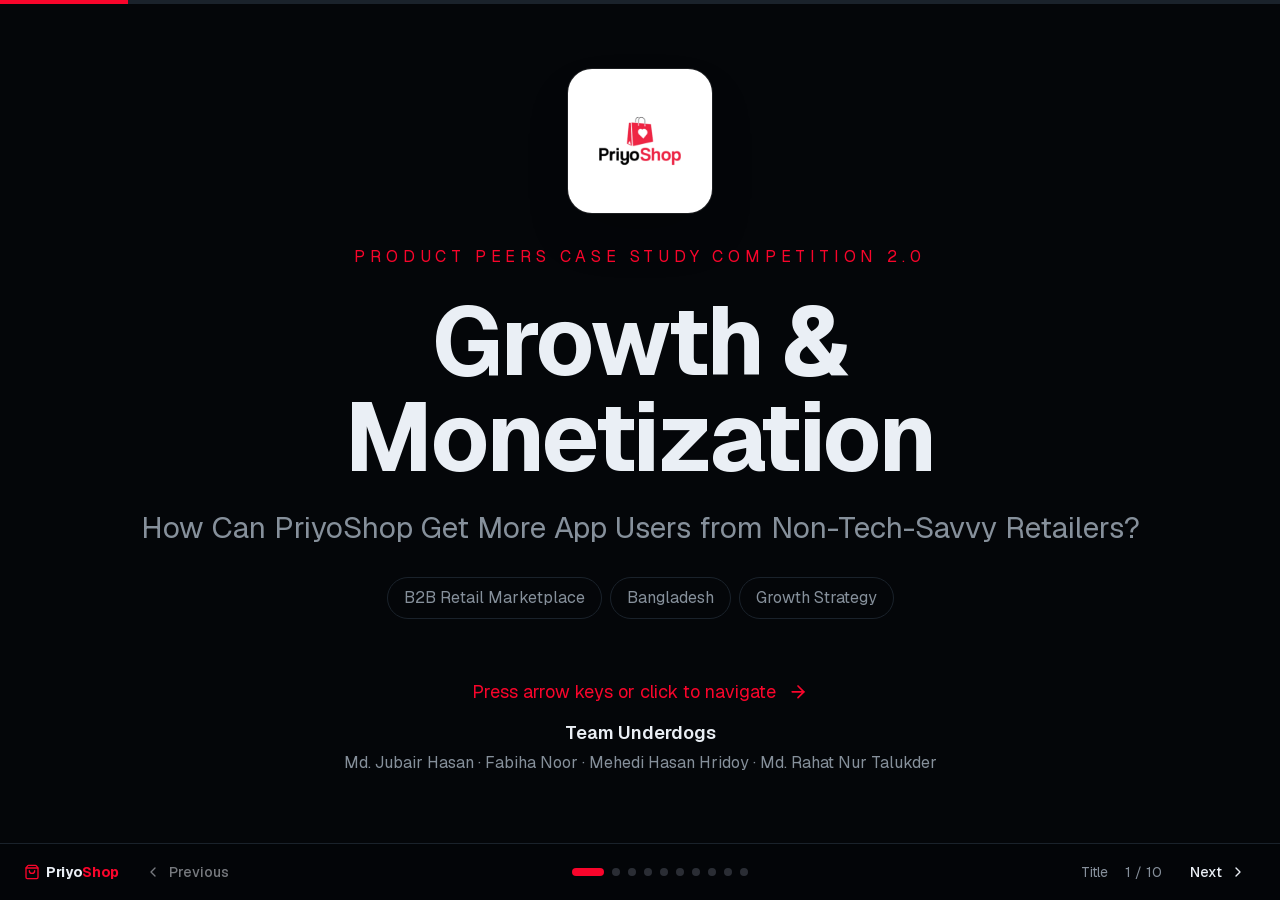
==== commit e9fc59e0: "Make presentation responsive on mobile" ====
--- a/presentation/index.html
+++ b/presentation/index.html
@@ -1 +1 @@
-<!DOCTYPE html><html lang="en" class="bg-background"><head><meta charSet="utf-8"/><meta name="viewport" content="width=device-width, initial-scale=1"/><link rel="preload" href="/presentation/_next/static/media/797e433ab948586e-s.p.09zddjkbdep5a.woff2" as="font" crossorigin="" type="font/woff2"/><link rel="preload" href="/presentation/_next/static/media/caa3a2e1cccd8315-s.p.09~u27dqhyhd6.woff2" as="font" crossorigin="" type="font/woff2"/><link rel="preload" as="image" href="/presentation/priyoshop-logo.png"/><link rel="stylesheet" href="/presentation/_next/static/chunks/11unif--rw5h8.css" data-precedence="next"/><link rel="stylesheet" href="/presentation/_next/static/chunks/0wilcyltvvk3n.css" data-precedence="next"/><link rel="preload" as="script" fetchPriority="low" href="/presentation/_next/static/chunks/0b5yd18v4zlw1.js"/><script src="/presentation/_next/static/chunks/02i7dfk78~t~2.js" async=""></script><script src="/presentation/_next/static/chunks/0dfqdw6ju6ynr.js" async=""></script><script src="/presentation/_next/static/chunks/07lhk_q6pmm3r.js" async=""></script><script src="/presentation/_next/static/chunks/turbopack-14e7dkpfduiyo.js" async=""></script><script src="/presentation/_next/static/chunks/0v90e52bsza-c.js" async=""></script><script src="/presentation/_next/static/chunks/0dbhjjzl8qfwv.js" async=""></script><script src="/presentation/_next/static/chunks/06p67dj70qm9s.js" async=""></script><meta name="next-size-adjust" content=""/><title>PriyoShop Case Study - Product Strategy Presentation</title><meta name="description" content="B2B Retail Marketplace Growth Strategy - How to increase app adoption among non-tech-savvy retailers"/><meta name="generator" content="v0.app"/><link rel="icon" href="/presentation/icon-light-32x32.png" media="(prefers-color-scheme: light)"/><link rel="icon" href="/presentation/icon-dark-32x32.png" media="(prefers-color-scheme: dark)"/><link rel="icon" href="/presentation/icon.svg" type="image/svg+xml"/><link rel="apple-touch-icon" href="/presentation/apple-icon.png"/><script src="/presentation/_next/static/chunks/03~yq9q893hmn.js" noModule=""></script></head><body class="font-sans antialiased bg-background"><div hidden=""><!--$--><!--/$--></div><div class="min-h-screen bg-background overflow-hidden"><div class="fixed top-0 left-0 right-0 z-50 h-1 bg-border"><div class="h-full bg-primary" style="width:0px"></div></div><div class="h-[calc(100vh-56px)] w-full flex flex-col justify-center px-6 py-6 md:px-16 lg:px-24 overflow-hidden items-center text-center" style="opacity:0;transform:translateY(20px)"><div class="slide-content w-full max-w-7xl mx-auto"><div class="max-w-5xl mx-auto" style="opacity:0;transform:scale(0.9)"><div class="flex justify-center mb-8" style="opacity:0;transform:translateY(20px) scale(0.9)"><img src="/presentation/priyoshop-logo.png" alt="PriyoShop" class="h-28 md:h-36 w-auto rounded-3xl bg-white p-4 shadow-2xl ring-1 ring-white/10"/></div><p class="text-sm md:text-base uppercase tracking-[0.3em] text-primary mb-6" style="opacity:0;transform:translateY(20px)">Product Peers Case Study Competition 2.0</p><h1 class="text-5xl md:text-7xl lg:text-8xl font-bold tracking-tight mb-6 text-balance" style="opacity:0;transform:translateY(30px)">Growth &amp; Monetization</h1><p class="text-xl md:text-2xl lg:text-3xl text-muted-foreground mb-8 text-balance" style="opacity:0;transform:translateY(20px)">How Can PriyoShop Get More App Users from Non-Tech-Savvy Retailers?</p><div class="flex flex-wrap justify-center gap-3 text-sm md:text-base text-muted-foreground mb-10" style="opacity:0"><span class="px-4 py-2 rounded-full border border-border">B2B Retail Marketplace</span><span class="px-4 py-2 rounded-full border border-border">Bangladesh</span><span class="px-4 py-2 rounded-full border border-border">Growth Strategy</span></div><div class="flex items-center justify-center gap-3 text-primary" style="opacity:0;transform:translateY(20px)"><span class="text-base md:text-lg">Press arrow keys or click to navigate</span><svg xmlns="http://www.w3.org/2000/svg" width="24" height="24" viewBox="0 0 24 24" fill="none" stroke="currentColor" stroke-width="2" stroke-linecap="round" stroke-linejoin="round" class="lucide lucide-arrow-right h-5 w-5 animate-pulse" aria-hidden="true"><path d="M5 12h14"></path><path d="m12 5 7 7-7 7"></path></svg></div><div class="mt-8" style="opacity:0"><p class="text-base md:text-lg font-semibold text-foreground">Team Underdogs</p><p class="text-sm md:text-base text-muted-foreground mt-1">Md. Jubair Hasan · Fabiha Noor · Mehedi Hasan Hridoy · Md. Rahat Nur Talukder</p></div></div></div></div><div class="fixed bottom-0 left-0 right-0 z-50 bg-background/80 backdrop-blur-sm border-t border-border"><div class="flex items-center justify-between px-6 py-3 max-w-7xl mx-auto"><div class="flex items-center gap-3"><div class="hidden md:flex items-center gap-1.5 select-none pr-1"><svg xmlns="http://www.w3.org/2000/svg" width="24" height="24" viewBox="0 0 24 24" fill="none" stroke="currentColor" stroke-width="2" stroke-linecap="round" stroke-linejoin="round" class="lucide lucide-shopping-bag h-4 w-4 text-primary" aria-hidden="true"><path d="M16 10a4 4 0 0 1-8 0"></path><path d="M3.103 6.034h17.794"></path><path d="M3.4 5.467a2 2 0 0 0-.4 1.2V20a2 2 0 0 0 2 2h14a2 2 0 0 0 2-2V6.667a2 2 0 0 0-.4-1.2l-2-2.667A2 2 0 0 0 17 2H7a2 2 0 0 0-1.6.8z"></path></svg><span class="text-sm font-bold tracking-tight">Priyo<span class="text-primary">Shop</span></span></div><button data-slot="button" class="inline-flex items-center justify-center whitespace-nowrap text-sm font-medium transition-all disabled:pointer-events-none disabled:opacity-50 [&amp;_svg]:pointer-events-none [&amp;_svg:not([class*=&#x27;size-&#x27;])]:size-4 shrink-0 [&amp;_svg]:shrink-0 outline-none focus-visible:border-ring focus-visible:ring-ring/50 focus-visible:ring-[3px] aria-invalid:ring-destructive/20 dark:aria-invalid:ring-destructive/40 aria-invalid:border-destructive hover:bg-accent hover:text-accent-foreground dark:hover:bg-accent/50 h-8 rounded-md px-3 has-[&gt;svg]:px-2.5 gap-2" disabled=""><svg xmlns="http://www.w3.org/2000/svg" width="24" height="24" viewBox="0 0 24 24" fill="none" stroke="currentColor" stroke-width="2" stroke-linecap="round" stroke-linejoin="round" class="lucide lucide-chevron-left h-4 w-4" aria-hidden="true"><path d="m15 18-6-6 6-6"></path></svg><span class="hidden sm:inline">Previous</span></button></div><div class="flex items-center gap-2"><button class="h-2 rounded-full transition-all duration-300 bg-primary w-8" title="Title"></button><button class="w-2 h-2 rounded-full transition-all duration-300 bg-muted-foreground/30" title="Problem"></button><button class="w-2 h-2 rounded-full transition-all duration-300 bg-muted-foreground/30" title="Diagnosis"></button><button class="w-2 h-2 rounded-full transition-all duration-300 bg-muted-foreground/30" title="Key Insight"></button><button class="w-2 h-2 rounded-full transition-all duration-300 bg-muted-foreground/30" title="Solutions"></button><button class="w-2 h-2 rounded-full transition-all duration-300 bg-muted-foreground/30" title="Prototype"></button><button class="w-2 h-2 rounded-full transition-all duration-300 bg-muted-foreground/30" title="Roadmap"></button><button class="w-2 h-2 rounded-full transition-all duration-300 bg-muted-foreground/30" title="Metrics"></button><button class="w-2 h-2 rounded-full transition-all duration-300 bg-muted-foreground/30" title="Conclusion"></button><button class="w-2 h-2 rounded-full transition-all duration-300 bg-muted-foreground/30" title="Thank You"></button></div><div class="flex items-center gap-4"><span class="text-sm text-muted-foreground hidden md:inline">Title</span><span class="text-sm text-muted-foreground">1<!-- --> / <!-- -->10</span><button data-slot="button" class="inline-flex items-center justify-center whitespace-nowrap text-sm font-medium transition-all disabled:pointer-events-none disabled:opacity-50 [&amp;_svg]:pointer-events-none [&amp;_svg:not([class*=&#x27;size-&#x27;])]:size-4 shrink-0 [&amp;_svg]:shrink-0 outline-none focus-visible:border-ring focus-visible:ring-ring/50 focus-visible:ring-[3px] aria-invalid:ring-destructive/20 dark:aria-invalid:ring-destructive/40 aria-invalid:border-destructive hover:bg-accent hover:text-accent-foreground dark:hover:bg-accent/50 h-8 rounded-md px-3 has-[&gt;svg]:px-2.5 gap-2"><span class="hidden sm:inline">Next</span><svg xmlns="http://www.w3.org/2000/svg" width="24" height="24" viewBox="0 0 24 24" fill="none" stroke="currentColor" stroke-width="2" stroke-linecap="round" stroke-linejoin="round" class="lucide lucide-chevron-right h-4 w-4" aria-hidden="true"><path d="m9 18 6-6-6-6"></path></svg></button></div></div></div></div><!--$--><!--/$--><!--$!--><template data-dgst="BAILOUT_TO_CLIENT_SIDE_RENDERING"></template><!--/$--><script src="/presentation/_next/static/chunks/0b5yd18v4zlw1.js" id="_R_" async=""></script><script>(self.__next_f=self.__next_f||[]).push([0])</script><script>self.__next_f.push([1,"1:\"$Sreact.fragment\"\n2:I[39756,[\"/presentation/_next/static/chunks/0v90e52bsza-c.js\",\"/presentation/_next/static/chunks/0dbhjjzl8qfwv.js\"],\"default\"]\n3:I[37457,[\"/presentation/_next/static/chunks/0v90e52bsza-c.js\",\"/presentation/_next/static/chunks/0dbhjjzl8qfwv.js\"],\"default\"]\n4:I[2355,[\"/presentation/_next/static/chunks/0v90e52bsza-c.js\",\"/presentation/_next/static/chunks/0dbhjjzl8qfwv.js\"],\"Analytics\"]\n5:I[64101,[\"/presentation/_next/static/chunks/0v90e52bsza-c.js\",\"/presentation/_next/static/chunks/0dbhjjzl8qfwv.js\",\"/presentation/_next/static/chunks/06p67dj70qm9s.js\"],\"Presentation\"]\n6:I[97367,[\"/presentation/_next/static/chunks/0v90e52bsza-c.js\",\"/presentation/_next/static/chunks/0dbhjjzl8qfwv.js\"],\"OutletBoundary\"]\n7:\"$Sreact.suspense\"\n9:I[97367,[\"/presentation/_next/static/chunks/0v90e52bsza-c.js\",\"/presentation/_next/static/chunks/0dbhjjzl8qfwv.js\"],\"ViewportBoundary\"]\nb:I[97367,[\"/presentation/_next/static/chunks/0v90e52bsza-c.js\",\"/presentation/_next/static/chunks/0dbhjjzl8qfwv.js\"],\"MetadataBoundary\"]\nd:I[68027,[\"/presentation/_next/static/chunks/0v90e52bsza-c.js\",\"/presentation/_next/static/chunks/0dbhjjzl8qfwv.js\"],\"default\",1]\n:HL[\"/presentation/_next/static/chunks/11unif--rw5h8.css\",\"style\"]\n:HL[\"/presentation/_next/static/chunks/0wilcyltvvk3n.css\",\"style\"]\n:HL[\"/presentation/_next/static/media/797e433ab948586e-s.p.09zddjkbdep5a.woff2\",\"font\",{\"crossOrigin\":\"\",\"type\":\"font/woff2\"}]\n:HL[\"/presentation/_next/static/media/caa3a2e1cccd8315-s.p.09~u27dqhyhd6.woff2\",\"font\",{\"crossOrigin\":\"\",\"type\":\"font/woff2\"}]\n"])</script><script>self.__next_f.push([1,"0:{\"P\":null,\"c\":[\"\",\"\"],\"q\":\"\",\"i\":false,\"f\":[[[\"\",{\"children\":[\"__PAGE__\",{}]},\"$undefined\",\"$undefined\",16],[[\"$\",\"$1\",\"c\",{\"children\":[[[\"$\",\"link\",\"0\",{\"rel\":\"stylesheet\",\"href\":\"/presentation/_next/static/chunks/11unif--rw5h8.css\",\"precedence\":\"next\",\"crossOrigin\":\"$undefined\",\"nonce\":\"$undefined\"}],[\"$\",\"link\",\"1\",{\"rel\":\"stylesheet\",\"href\":\"/presentation/_next/static/chunks/0wilcyltvvk3n.css\",\"precedence\":\"next\",\"crossOrigin\":\"$undefined\",\"nonce\":\"$undefined\"}],[\"$\",\"script\",\"script-0\",{\"src\":\"/presentation/_next/static/chunks/0v90e52bsza-c.js\",\"async\":true,\"nonce\":\"$undefined\"}],[\"$\",\"script\",\"script-1\",{\"src\":\"/presentation/_next/static/chunks/0dbhjjzl8qfwv.js\",\"async\":true,\"nonce\":\"$undefined\"}]],[\"$\",\"html\",null,{\"lang\":\"en\",\"className\":\"bg-background\",\"children\":[\"$\",\"body\",null,{\"className\":\"font-sans antialiased bg-background\",\"children\":[[\"$\",\"$L2\",null,{\"parallelRouterKey\":\"children\",\"error\":\"$undefined\",\"errorStyles\":\"$undefined\",\"errorScripts\":\"$undefined\",\"template\":[\"$\",\"$L3\",null,{}],\"templateStyles\":\"$undefined\",\"templateScripts\":\"$undefined\",\"notFound\":[[[\"$\",\"title\",null,{\"children\":\"404: This page could not be found.\"}],[\"$\",\"div\",null,{\"style\":{\"fontFamily\":\"system-ui,\\\"Segoe UI\\\",Roboto,Helvetica,Arial,sans-serif,\\\"Apple Color Emoji\\\",\\\"Segoe UI Emoji\\\"\",\"height\":\"100vh\",\"textAlign\":\"center\",\"display\":\"flex\",\"flexDirection\":\"column\",\"alignItems\":\"center\",\"justifyContent\":\"center\"},\"children\":[\"$\",\"div\",null,{\"children\":[[\"$\",\"style\",null,{\"dangerouslySetInnerHTML\":{\"__html\":\"body{color:#000;background:#fff;margin:0}.next-error-h1{border-right:1px solid rgba(0,0,0,.3)}@media (prefers-color-scheme:dark){body{color:#fff;background:#000}.next-error-h1{border-right:1px solid rgba(255,255,255,.3)}}\"}}],[\"$\",\"h1\",null,{\"className\":\"next-error-h1\",\"style\":{\"display\":\"inline-block\",\"margin\":\"0 20px 0 0\",\"padding\":\"0 23px 0 0\",\"fontSize\":24,\"fontWeight\":500,\"verticalAlign\":\"top\",\"lineHeight\":\"49px\"},\"children\":404}],[\"$\",\"div\",null,{\"style\":{\"display\":\"inline-block\"},\"children\":[\"$\",\"h2\",null,{\"style\":{\"fontSize\":14,\"fontWeight\":400,\"lineHeight\":\"49px\",\"margin\":0},\"children\":\"This page could not be found.\"}]}]]}]}]],[]],\"forbidden\":\"$undefined\",\"unauthorized\":\"$undefined\"}],[\"$\",\"$L4\",null,{}]]}]}]]}],{\"children\":[[\"$\",\"$1\",\"c\",{\"children\":[[\"$\",\"$L5\",null,{}],[[\"$\",\"script\",\"script-0\",{\"src\":\"/presentation/_next/static/chunks/06p67dj70qm9s.js\",\"async\":true,\"nonce\":\"$undefined\"}]],[\"$\",\"$L6\",null,{\"children\":[\"$\",\"$7\",null,{\"name\":\"Next.MetadataOutlet\",\"children\":\"$@8\"}]}]]}],{},null,false,null]},null,false,null],[\"$\",\"$1\",\"h\",{\"children\":[null,[\"$\",\"$L9\",null,{\"children\":\"$La\"}],[\"$\",\"div\",null,{\"hidden\":true,\"children\":[\"$\",\"$Lb\",null,{\"children\":[\"$\",\"$7\",null,{\"name\":\"Next.Metadata\",\"children\":\"$Lc\"}]}]}],[\"$\",\"meta\",null,{\"name\":\"next-size-adjust\",\"content\":\"\"}]]}],false]],\"m\":\"$undefined\",\"G\":[\"$d\",[[\"$\",\"link\",\"0\",{\"rel\":\"stylesheet\",\"href\":\"/presentation/_next/static/chunks/11unif--rw5h8.css\",\"precedence\":\"next\",\"crossOrigin\":\"$undefined\",\"nonce\":\"$undefined\"}],[\"$\",\"link\",\"1\",{\"rel\":\"stylesheet\",\"href\":\"/presentation/_next/static/chunks/0wilcyltvvk3n.css\",\"precedence\":\"next\",\"crossOrigin\":\"$undefined\",\"nonce\":\"$undefined\"}]]],\"S\":true,\"h\":null,\"s\":\"$undefined\",\"l\":\"$undefined\",\"p\":\"$undefined\",\"d\":\"$undefined\",\"b\":\"h313k1lSXdRca-mxOyZ_h\"}\n"])</script><script>self.__next_f.push([1,"a:[[\"$\",\"meta\",\"0\",{\"charSet\":\"utf-8\"}],[\"$\",\"meta\",\"1\",{\"name\":\"viewport\",\"content\":\"width=device-width, initial-scale=1\"}]]\n"])</script><script>self.__next_f.push([1,"e:I[27201,[\"/presentation/_next/static/chunks/0v90e52bsza-c.js\",\"/presentation/_next/static/chunks/0dbhjjzl8qfwv.js\"],\"IconMark\"]\n8:null\nc:[[\"$\",\"title\",\"0\",{\"children\":\"PriyoShop Case Study - Product Strategy Presentation\"}],[\"$\",\"meta\",\"1\",{\"name\":\"description\",\"content\":\"B2B Retail Marketplace Growth Strategy - How to increase app adoption among non-tech-savvy retailers\"}],[\"$\",\"meta\",\"2\",{\"name\":\"generator\",\"content\":\"v0.app\"}],[\"$\",\"link\",\"3\",{\"rel\":\"icon\",\"href\":\"/presentation/icon-light-32x32.png\",\"media\":\"(prefers-color-scheme: light)\"}],[\"$\",\"link\",\"4\",{\"rel\":\"icon\",\"href\":\"/presentation/icon-dark-32x32.png\",\"media\":\"(prefers-color-scheme: dark)\"}],[\"$\",\"link\",\"5\",{\"rel\":\"icon\",\"href\":\"/presentation/icon.svg\",\"type\":\"image/svg+xml\"}],[\"$\",\"link\",\"6\",{\"rel\":\"apple-touch-icon\",\"href\":\"/presentation/apple-icon.png\"}],[\"$\",\"$Le\",\"7\",{}]]\n"])</script></body></html>+<!DOCTYPE html><html lang="en" class="bg-background"><head><meta charSet="utf-8"/><meta name="viewport" content="width=device-width, initial-scale=1"/><link rel="preload" href="/presentation/_next/static/media/797e433ab948586e-s.p.09zddjkbdep5a.woff2" as="font" crossorigin="" type="font/woff2"/><link rel="preload" href="/presentation/_next/static/media/caa3a2e1cccd8315-s.p.09~u27dqhyhd6.woff2" as="font" crossorigin="" type="font/woff2"/><link rel="preload" as="image" href="/presentation/priyoshop-logo.png"/><link rel="stylesheet" href="/presentation/_next/static/chunks/11unif--rw5h8.css" data-precedence="next"/><link rel="stylesheet" href="/presentation/_next/static/chunks/0kx82yfos1jby.css" data-precedence="next"/><link rel="preload" as="script" fetchPriority="low" href="/presentation/_next/static/chunks/0b5yd18v4zlw1.js"/><script src="/presentation/_next/static/chunks/02i7dfk78~t~2.js" async=""></script><script src="/presentation/_next/static/chunks/0dfqdw6ju6ynr.js" async=""></script><script src="/presentation/_next/static/chunks/07lhk_q6pmm3r.js" async=""></script><script src="/presentation/_next/static/chunks/turbopack-14e7dkpfduiyo.js" async=""></script><script src="/presentation/_next/static/chunks/0v90e52bsza-c.js" async=""></script><script src="/presentation/_next/static/chunks/0dbhjjzl8qfwv.js" async=""></script><script src="/presentation/_next/static/chunks/0qjwr.-h1r6.j.js" async=""></script><meta name="next-size-adjust" content=""/><title>PriyoShop Case Study - Product Strategy Presentation</title><meta name="description" content="B2B Retail Marketplace Growth Strategy - How to increase app adoption among non-tech-savvy retailers"/><meta name="generator" content="v0.app"/><link rel="icon" href="/presentation/icon-light-32x32.png" media="(prefers-color-scheme: light)"/><link rel="icon" href="/presentation/icon-dark-32x32.png" media="(prefers-color-scheme: dark)"/><link rel="icon" href="/presentation/icon.svg" type="image/svg+xml"/><link rel="apple-touch-icon" href="/presentation/apple-icon.png"/><script src="/presentation/_next/static/chunks/03~yq9q893hmn.js" noModule=""></script></head><body class="font-sans antialiased bg-background"><div hidden=""><!--$--><!--/$--></div><div class="min-h-screen bg-background overflow-x-hidden md:overflow-hidden"><div class="fixed top-0 left-0 right-0 z-50 h-1 bg-border"><div class="h-full bg-primary" style="width:0px"></div></div><div class="min-h-[calc(100svh-64px)] w-full flex flex-col justify-start px-4 pb-24 pt-8 sm:px-6 md:h-[calc(100vh-56px)] md:min-h-0 md:justify-center md:overflow-hidden md:px-16 md:py-6 lg:px-24 items-center text-center" style="opacity:0;transform:translateY(20px)"><div class="slide-content w-full max-w-7xl mx-auto"><div class="max-w-5xl mx-auto" style="opacity:0;transform:scale(0.9)"><div class="flex justify-center mb-5 md:mb-8" style="opacity:0;transform:translateY(20px) scale(0.9)"><img src="/presentation/priyoshop-logo.png" alt="PriyoShop" class="h-20 w-auto rounded-2xl bg-white p-3 shadow-2xl ring-1 ring-white/10 sm:h-24 md:h-36 md:rounded-3xl md:p-4"/></div><p class="text-xs uppercase tracking-[0.22em] text-primary mb-4 sm:text-sm md:text-base md:tracking-[0.3em] md:mb-6" style="opacity:0;transform:translateY(20px)">Product Peers Case Study Competition 2.0</p><h1 class="text-4xl sm:text-5xl md:text-7xl lg:text-8xl font-bold tracking-tight mb-4 md:mb-6 text-balance" style="opacity:0;transform:translateY(30px)">Growth &amp; Monetization</h1><p class="text-base sm:text-lg md:text-2xl lg:text-3xl text-muted-foreground mb-6 md:mb-8 text-balance" style="opacity:0;transform:translateY(20px)">How Can PriyoShop Get More App Users from Non-Tech-Savvy Retailers?</p><div class="flex flex-wrap justify-center gap-2 text-xs sm:text-sm md:text-base text-muted-foreground mb-6 md:mb-10" style="opacity:0"><span class="px-4 py-2 rounded-full border border-border">B2B Retail Marketplace</span><span class="px-4 py-2 rounded-full border border-border">Bangladesh</span><span class="px-4 py-2 rounded-full border border-border">Growth Strategy</span></div><div class="hidden items-center justify-center gap-3 text-primary sm:flex" style="opacity:0;transform:translateY(20px)"><span class="text-base md:text-lg">Press arrow keys or click to navigate</span><svg xmlns="http://www.w3.org/2000/svg" width="24" height="24" viewBox="0 0 24 24" fill="none" stroke="currentColor" stroke-width="2" stroke-linecap="round" stroke-linejoin="round" class="lucide lucide-arrow-right h-5 w-5 animate-pulse" aria-hidden="true"><path d="M5 12h14"></path><path d="m12 5 7 7-7 7"></path></svg></div><div class="mt-6 md:mt-8" style="opacity:0"><p class="text-base md:text-lg font-semibold text-foreground">Team Underdogs</p><p class="text-sm md:text-base text-muted-foreground mt-1">Md. Jubair Hasan · Fabiha Noor · Mehedi Hasan Hridoy · Md. Rahat Nur Talukder</p></div></div></div></div><div class="fixed bottom-0 left-0 right-0 z-50 bg-background/80 backdrop-blur-sm border-t border-border"><div class="flex items-center justify-between gap-2 px-3 py-2 sm:px-6 sm:py-3 max-w-7xl mx-auto"><div class="flex items-center gap-1 sm:gap-3"><div class="hidden md:flex items-center gap-1.5 select-none pr-1"><svg xmlns="http://www.w3.org/2000/svg" width="24" height="24" viewBox="0 0 24 24" fill="none" stroke="currentColor" stroke-width="2" stroke-linecap="round" stroke-linejoin="round" class="lucide lucide-shopping-bag h-4 w-4 text-primary" aria-hidden="true"><path d="M16 10a4 4 0 0 1-8 0"></path><path d="M3.103 6.034h17.794"></path><path d="M3.4 5.467a2 2 0 0 0-.4 1.2V20a2 2 0 0 0 2 2h14a2 2 0 0 0 2-2V6.667a2 2 0 0 0-.4-1.2l-2-2.667A2 2 0 0 0 17 2H7a2 2 0 0 0-1.6.8z"></path></svg><span class="text-sm font-bold tracking-tight">Priyo<span class="text-primary">Shop</span></span></div><button data-slot="button" class="inline-flex items-center justify-center whitespace-nowrap text-sm font-medium transition-all disabled:pointer-events-none disabled:opacity-50 [&amp;_svg]:pointer-events-none [&amp;_svg:not([class*=&#x27;size-&#x27;])]:size-4 shrink-0 [&amp;_svg]:shrink-0 outline-none focus-visible:border-ring focus-visible:ring-ring/50 focus-visible:ring-[3px] aria-invalid:ring-destructive/20 dark:aria-invalid:ring-destructive/40 aria-invalid:border-destructive hover:bg-accent hover:text-accent-foreground dark:hover:bg-accent/50 h-8 rounded-md has-[&gt;svg]:px-2.5 gap-1 px-2 sm:gap-2 sm:px-3" disabled=""><svg xmlns="http://www.w3.org/2000/svg" width="24" height="24" viewBox="0 0 24 24" fill="none" stroke="currentColor" stroke-width="2" stroke-linecap="round" stroke-linejoin="round" class="lucide lucide-chevron-left h-4 w-4" aria-hidden="true"><path d="m15 18-6-6 6-6"></path></svg><span class="hidden sm:inline">Previous</span></button></div><div class="hidden min-[420px]:flex items-center gap-1.5 sm:gap-2"><button class="h-2 rounded-full transition-all duration-300 bg-primary w-8" title="Title"></button><button class="w-2 h-2 rounded-full transition-all duration-300 bg-muted-foreground/30" title="Problem"></button><button class="w-2 h-2 rounded-full transition-all duration-300 bg-muted-foreground/30" title="Diagnosis"></button><button class="w-2 h-2 rounded-full transition-all duration-300 bg-muted-foreground/30" title="Key Insight"></button><button class="w-2 h-2 rounded-full transition-all duration-300 bg-muted-foreground/30" title="Solutions"></button><button class="w-2 h-2 rounded-full transition-all duration-300 bg-muted-foreground/30" title="Prototype"></button><button class="w-2 h-2 rounded-full transition-all duration-300 bg-muted-foreground/30" title="Roadmap"></button><button class="w-2 h-2 rounded-full transition-all duration-300 bg-muted-foreground/30" title="Metrics"></button><button class="w-2 h-2 rounded-full transition-all duration-300 bg-muted-foreground/30" title="Conclusion"></button><button class="w-2 h-2 rounded-full transition-all duration-300 bg-muted-foreground/30" title="Thank You"></button></div><div class="flex items-center gap-1.5 sm:gap-4"><span class="text-sm text-muted-foreground hidden md:inline">Title</span><span class="min-w-10 text-center text-xs text-muted-foreground sm:text-sm">1<!-- --> / <!-- -->10</span><button data-slot="button" class="inline-flex items-center justify-center whitespace-nowrap text-sm font-medium transition-all disabled:pointer-events-none disabled:opacity-50 [&amp;_svg]:pointer-events-none [&amp;_svg:not([class*=&#x27;size-&#x27;])]:size-4 shrink-0 [&amp;_svg]:shrink-0 outline-none focus-visible:border-ring focus-visible:ring-ring/50 focus-visible:ring-[3px] aria-invalid:ring-destructive/20 dark:aria-invalid:ring-destructive/40 aria-invalid:border-destructive hover:bg-accent hover:text-accent-foreground dark:hover:bg-accent/50 h-8 rounded-md has-[&gt;svg]:px-2.5 gap-1 px-2 sm:gap-2 sm:px-3"><span class="hidden sm:inline">Next</span><svg xmlns="http://www.w3.org/2000/svg" width="24" height="24" viewBox="0 0 24 24" fill="none" stroke="currentColor" stroke-width="2" stroke-linecap="round" stroke-linejoin="round" class="lucide lucide-chevron-right h-4 w-4" aria-hidden="true"><path d="m9 18 6-6-6-6"></path></svg></button></div></div></div></div><!--$--><!--/$--><!--$!--><template data-dgst="BAILOUT_TO_CLIENT_SIDE_RENDERING"></template><!--/$--><script src="/presentation/_next/static/chunks/0b5yd18v4zlw1.js" id="_R_" async=""></script><script>(self.__next_f=self.__next_f||[]).push([0])</script><script>self.__next_f.push([1,"1:\"$Sreact.fragment\"\n2:I[39756,[\"/presentation/_next/static/chunks/0v90e52bsza-c.js\",\"/presentation/_next/static/chunks/0dbhjjzl8qfwv.js\"],\"default\"]\n3:I[37457,[\"/presentation/_next/static/chunks/0v90e52bsza-c.js\",\"/presentation/_next/static/chunks/0dbhjjzl8qfwv.js\"],\"default\"]\n4:I[2355,[\"/presentation/_next/static/chunks/0v90e52bsza-c.js\",\"/presentation/_next/static/chunks/0dbhjjzl8qfwv.js\"],\"Analytics\"]\n5:I[64101,[\"/presentation/_next/static/chunks/0v90e52bsza-c.js\",\"/presentation/_next/static/chunks/0dbhjjzl8qfwv.js\",\"/presentation/_next/static/chunks/0qjwr.-h1r6.j.js\"],\"Presentation\"]\n6:I[97367,[\"/presentation/_next/static/chunks/0v90e52bsza-c.js\",\"/presentation/_next/static/chunks/0dbhjjzl8qfwv.js\"],\"OutletBoundary\"]\n7:\"$Sreact.suspense\"\n9:I[97367,[\"/presentation/_next/static/chunks/0v90e52bsza-c.js\",\"/presentation/_next/static/chunks/0dbhjjzl8qfwv.js\"],\"ViewportBoundary\"]\nb:I[97367,[\"/presentation/_next/static/chunks/0v90e52bsza-c.js\",\"/presentation/_next/static/chunks/0dbhjjzl8qfwv.js\"],\"MetadataBoundary\"]\nd:I[68027,[\"/presentation/_next/static/chunks/0v90e52bsza-c.js\",\"/presentation/_next/static/chunks/0dbhjjzl8qfwv.js\"],\"default\",1]\n:HL[\"/presentation/_next/static/chunks/11unif--rw5h8.css\",\"style\"]\n:HL[\"/presentation/_next/static/chunks/0kx82yfos1jby.css\",\"style\"]\n:HL[\"/presentation/_next/static/media/797e433ab948586e-s.p.09zddjkbdep5a.woff2\",\"font\",{\"crossOrigin\":\"\",\"type\":\"font/woff2\"}]\n:HL[\"/presentation/_next/static/media/caa3a2e1cccd8315-s.p.09~u27dqhyhd6.woff2\",\"font\",{\"crossOrigin\":\"\",\"type\":\"font/woff2\"}]\n"])</script><script>self.__next_f.push([1,"0:{\"P\":null,\"c\":[\"\",\"\"],\"q\":\"\",\"i\":false,\"f\":[[[\"\",{\"children\":[\"__PAGE__\",{}]},\"$undefined\",\"$undefined\",16],[[\"$\",\"$1\",\"c\",{\"children\":[[[\"$\",\"link\",\"0\",{\"rel\":\"stylesheet\",\"href\":\"/presentation/_next/static/chunks/11unif--rw5h8.css\",\"precedence\":\"next\",\"crossOrigin\":\"$undefined\",\"nonce\":\"$undefined\"}],[\"$\",\"link\",\"1\",{\"rel\":\"stylesheet\",\"href\":\"/presentation/_next/static/chunks/0kx82yfos1jby.css\",\"precedence\":\"next\",\"crossOrigin\":\"$undefined\",\"nonce\":\"$undefined\"}],[\"$\",\"script\",\"script-0\",{\"src\":\"/presentation/_next/static/chunks/0v90e52bsza-c.js\",\"async\":true,\"nonce\":\"$undefined\"}],[\"$\",\"script\",\"script-1\",{\"src\":\"/presentation/_next/static/chunks/0dbhjjzl8qfwv.js\",\"async\":true,\"nonce\":\"$undefined\"}]],[\"$\",\"html\",null,{\"lang\":\"en\",\"className\":\"bg-background\",\"children\":[\"$\",\"body\",null,{\"className\":\"font-sans antialiased bg-background\",\"children\":[[\"$\",\"$L2\",null,{\"parallelRouterKey\":\"children\",\"error\":\"$undefined\",\"errorStyles\":\"$undefined\",\"errorScripts\":\"$undefined\",\"template\":[\"$\",\"$L3\",null,{}],\"templateStyles\":\"$undefined\",\"templateScripts\":\"$undefined\",\"notFound\":[[[\"$\",\"title\",null,{\"children\":\"404: This page could not be found.\"}],[\"$\",\"div\",null,{\"style\":{\"fontFamily\":\"system-ui,\\\"Segoe UI\\\",Roboto,Helvetica,Arial,sans-serif,\\\"Apple Color Emoji\\\",\\\"Segoe UI Emoji\\\"\",\"height\":\"100vh\",\"textAlign\":\"center\",\"display\":\"flex\",\"flexDirection\":\"column\",\"alignItems\":\"center\",\"justifyContent\":\"center\"},\"children\":[\"$\",\"div\",null,{\"children\":[[\"$\",\"style\",null,{\"dangerouslySetInnerHTML\":{\"__html\":\"body{color:#000;background:#fff;margin:0}.next-error-h1{border-right:1px solid rgba(0,0,0,.3)}@media (prefers-color-scheme:dark){body{color:#fff;background:#000}.next-error-h1{border-right:1px solid rgba(255,255,255,.3)}}\"}}],[\"$\",\"h1\",null,{\"className\":\"next-error-h1\",\"style\":{\"display\":\"inline-block\",\"margin\":\"0 20px 0 0\",\"padding\":\"0 23px 0 0\",\"fontSize\":24,\"fontWeight\":500,\"verticalAlign\":\"top\",\"lineHeight\":\"49px\"},\"children\":404}],[\"$\",\"div\",null,{\"style\":{\"display\":\"inline-block\"},\"children\":[\"$\",\"h2\",null,{\"style\":{\"fontSize\":14,\"fontWeight\":400,\"lineHeight\":\"49px\",\"margin\":0},\"children\":\"This page could not be found.\"}]}]]}]}]],[]],\"forbidden\":\"$undefined\",\"unauthorized\":\"$undefined\"}],[\"$\",\"$L4\",null,{}]]}]}]]}],{\"children\":[[\"$\",\"$1\",\"c\",{\"children\":[[\"$\",\"$L5\",null,{}],[[\"$\",\"script\",\"script-0\",{\"src\":\"/presentation/_next/static/chunks/0qjwr.-h1r6.j.js\",\"async\":true,\"nonce\":\"$undefined\"}]],[\"$\",\"$L6\",null,{\"children\":[\"$\",\"$7\",null,{\"name\":\"Next.MetadataOutlet\",\"children\":\"$@8\"}]}]]}],{},null,false,null]},null,false,null],[\"$\",\"$1\",\"h\",{\"children\":[null,[\"$\",\"$L9\",null,{\"children\":\"$La\"}],[\"$\",\"div\",null,{\"hidden\":true,\"children\":[\"$\",\"$Lb\",null,{\"children\":[\"$\",\"$7\",null,{\"name\":\"Next.Metadata\",\"children\":\"$Lc\"}]}]}],[\"$\",\"meta\",null,{\"name\":\"next-size-adjust\",\"content\":\"\"}]]}],false]],\"m\":\"$undefined\",\"G\":[\"$d\",[[\"$\",\"link\",\"0\",{\"rel\":\"stylesheet\",\"href\":\"/presentation/_next/static/chunks/11unif--rw5h8.css\",\"precedence\":\"next\",\"crossOrigin\":\"$undefined\",\"nonce\":\"$undefined\"}],[\"$\",\"link\",\"1\",{\"rel\":\"stylesheet\",\"href\":\"/presentation/_next/static/chunks/0kx82yfos1jby.css\",\"precedence\":\"next\",\"crossOrigin\":\"$undefined\",\"nonce\":\"$undefined\"}]]],\"S\":true,\"h\":null,\"s\":\"$undefined\",\"l\":\"$undefined\",\"p\":\"$undefined\",\"d\":\"$undefined\",\"b\":\"wasQUrqDnVqJxSb6_LI_u\"}\n"])</script><script>self.__next_f.push([1,"a:[[\"$\",\"meta\",\"0\",{\"charSet\":\"utf-8\"}],[\"$\",\"meta\",\"1\",{\"name\":\"viewport\",\"content\":\"width=device-width, initial-scale=1\"}]]\n"])</script><script>self.__next_f.push([1,"e:I[27201,[\"/presentation/_next/static/chunks/0v90e52bsza-c.js\",\"/presentation/_next/static/chunks/0dbhjjzl8qfwv.js\"],\"IconMark\"]\n8:null\nc:[[\"$\",\"title\",\"0\",{\"children\":\"PriyoShop Case Study - Product Strategy Presentation\"}],[\"$\",\"meta\",\"1\",{\"name\":\"description\",\"content\":\"B2B Retail Marketplace Growth Strategy - How to increase app adoption among non-tech-savvy retailers\"}],[\"$\",\"meta\",\"2\",{\"name\":\"generator\",\"content\":\"v0.app\"}],[\"$\",\"link\",\"3\",{\"rel\":\"icon\",\"href\":\"/presentation/icon-light-32x32.png\",\"media\":\"(prefers-color-scheme: light)\"}],[\"$\",\"link\",\"4\",{\"rel\":\"icon\",\"href\":\"/presentation/icon-dark-32x32.png\",\"media\":\"(prefers-color-scheme: dark)\"}],[\"$\",\"link\",\"5\",{\"rel\":\"icon\",\"href\":\"/presentation/icon.svg\",\"type\":\"image/svg+xml\"}],[\"$\",\"link\",\"6\",{\"rel\":\"apple-touch-icon\",\"href\":\"/presentation/apple-icon.png\"}],[\"$\",\"$Le\",\"7\",{}]]\n"])</script></body></html>
--- a/presentation/_next/static/chunks/0kx82yfos1jby.css
+++ b/presentation/_next/static/chunks/0kx82yfos1jby.css
@@ -0,0 +1 @@
+@layer properties{@supports (((-webkit-hyphens:none)) and (not (margin-trim:inline))) or ((-moz-orient:inline) and (not (color:rgb(from red r g b)))){*,:before,:after,::backdrop{--tw-translate-x:0;--tw-translate-y:0;--tw-translate-z:0;--tw-rotate-x:initial;--tw-rotate-y:initial;--tw-rotate-z:initial;--tw-skew-x:initial;--tw-skew-y:initial;--tw-space-y-reverse:0;--tw-space-x-reverse:0;--tw-border-style:solid;--tw-gradient-position:initial;--tw-gradient-from:#0000;--tw-gradient-via:#0000;--tw-gradient-to:#0000;--tw-gradient-stops:initial;--tw-gradient-via-stops:initial;--tw-gradient-from-position:0%;--tw-gradient-via-position:50%;--tw-gradient-to-position:100%;--tw-leading:initial;--tw-font-weight:initial;--tw-tracking:initial;--tw-ordinal:initial;--tw-slashed-zero:initial;--tw-numeric-figure:initial;--tw-numeric-spacing:initial;--tw-numeric-fraction:initial;--tw-shadow:0 0 #0000;--tw-shadow-color:initial;--tw-shadow-alpha:100%;--tw-inset-shadow:0 0 #0000;--tw-inset-shadow-color:initial;--tw-inset-shadow-alpha:100%;--tw-ring-color:initial;--tw-ring-shadow:0 0 #0000;--tw-inset-ring-color:initial;--tw-inset-ring-shadow:0 0 #0000;--tw-ring-inset:initial;--tw-ring-offset-width:0px;--tw-ring-offset-color:#fff;--tw-ring-offset-shadow:0 0 #0000;--tw-outline-style:solid;--tw-blur:initial;--tw-brightness:initial;--tw-contrast:initial;--tw-grayscale:initial;--tw-hue-rotate:initial;--tw-invert:initial;--tw-opacity:initial;--tw-saturate:initial;--tw-sepia:initial;--tw-drop-shadow:initial;--tw-drop-shadow-color:initial;--tw-drop-shadow-alpha:100%;--tw-drop-shadow-size:initial;--tw-backdrop-blur:initial;--tw-backdrop-brightness:initial;--tw-backdrop-contrast:initial;--tw-backdrop-grayscale:initial;--tw-backdrop-hue-rotate:initial;--tw-backdrop-invert:initial;--tw-backdrop-opacity:initial;--tw-backdrop-saturate:initial;--tw-backdrop-sepia:initial;--tw-duration:initial;--tw-ease:initial;--tw-scale-x:1;--tw-scale-y:1;--tw-scale-z:1;--tw-content:"";--tw-animation-delay:0s;--tw-animation-direction:normal;--tw-animation-duration:initial;--tw-animation-fill-mode:forwards;--tw-animation-iteration-count:1;--tw-enter-opacity:1;--tw-enter-rotate:0;--tw-enter-scale:1;--tw-enter-translate-x:0;--tw-enter-translate-y:0;--tw-exit-opacity:1;--tw-exit-rotate:0;--tw-exit-scale:1;--tw-exit-translate-x:0;--tw-exit-translate-y:0}}}@layer theme{:root,:host{--color-red-50:#fef2f2;--color-red-300:#ffa3a3;--color-red-400:#ff6568;--color-red-600:#e40014;--color-black:#000;--color-white:#fff;--spacing:.25rem;--container-sm:24rem;--container-md:28rem;--container-lg:32rem;--container-xl:36rem;--container-2xl:42rem;--container-3xl:48rem;--container-4xl:56rem;--container-5xl:64rem;--container-6xl:72rem;--container-7xl:80rem;--text-xs:.75rem;--text-xs--line-height:calc(1 / .75);--text-sm:.875rem;--text-sm--line-height:calc(1.25 / .875);--text-base:1rem;--text-base--line-height:calc(1.5 / 1);--text-lg:1.125rem;--text-lg--line-height:calc(1.75 / 1.125);--text-xl:1.25rem;--text-xl--line-height:calc(1.75 / 1.25);--text-2xl:1.5rem;--text-2xl--line-height:calc(2 / 1.5);--text-3xl:1.875rem;--text-3xl--line-height:calc(2.25 / 1.875);--text-4xl:2.25rem;--text-4xl--line-height:calc(2.5 / 2.25);--text-5xl:3rem;--text-5xl--line-height:1;--text-6xl:3.75rem;--text-6xl--line-height:1;--text-7xl:4.5rem;--text-7xl--line-height:1;--text-8xl:6rem;--text-8xl--line-height:1;--font-weight-normal:400;--font-weight-medium:500;--font-weight-semibold:600;--font-weight-bold:700;--tracking-tight:-.025em;--tracking-wide:.025em;--tracking-widest:.1em;--leading-tight:1.25;--leading-snug:1.375;--leading-normal:1.5;--leading-relaxed:1.625;--radius-xs:.125rem;--radius-sm:calc(var(--radius) - 4px);--radius-md:calc(var(--radius) - 2px);--radius-lg:var(--radius);--radius-xl:calc(var(--radius) + 4px);--radius-2xl:1rem;--radius-3xl:1.5rem;--shadow-sm:0 1px 3px 0 #0000001a, 0 1px 2px -1px #0000001a;--shadow-md:0 4px 6px -1px #0000001a, 0 2px 4px -2px #0000001a;--shadow-xl:0 20px 25px -5px #0000001a, 0 8px 10px -6px #0000001a;--ease-in:cubic-bezier(.4, 0, 1, 1);--ease-in-out:cubic-bezier(.4, 0, .2, 1);--animate-spin:spin 1s linear infinite;--animate-pulse:pulse 2s cubic-bezier(.4, 0, .6, 1) infinite;--blur-sm:8px;--blur-md:12px;--blur-2xl:40px;--aspect-video:16 / 9;--default-transition-duration:.15s;--default-transition-timing-function:cubic-bezier(.4, 0, .2, 1);--default-font-family:"Geist", "Geist Fallback";--default-mono-font-family:"Geist Mono", "Geist Mono Fallback";--color-border:var(--border)}@supports (color:lab(0% 0 0)){:root,:host{--color-red-50:lab(96.5005% 4.18508 1.52328);--color-red-300:lab(76.5514% 36.422 15.5335);--color-red-400:lab(63.7053% 60.745 31.3109);--color-red-600:lab(48.4493% 77.4328 61.5452)}}}@layer base{*,:after,:before,::backdrop{box-sizing:border-box;border:0 solid;margin:0;padding:0}::file-selector-button{box-sizing:border-box;border:0 solid;margin:0;padding:0}html,:host{-webkit-text-size-adjust:100%;tab-size:4;line-height:1.5;font-family:var(--default-font-family,ui-sans-serif, system-ui, sans-serif, "Apple Color Emoji", "Segoe UI Emoji", "Segoe UI Symbol", "Noto Color Emoji");font-feature-settings:var(--default-font-feature-settings,normal);font-variation-settings:var(--default-font-variation-settings,normal);-webkit-tap-highlight-color:transparent}hr{height:0;color:inherit;border-top-width:1px}abbr:where([title]){-webkit-text-decoration:underline dotted;text-decoration:underline dotted}h1,h2,h3,h4,h5,h6{font-size:inherit;font-weight:inherit}a{color:inherit;-webkit-text-decoration:inherit;-webkit-text-decoration:inherit;-webkit-text-decoration:inherit;-webkit-text-decoration:inherit;text-decoration:inherit}b,strong{font-weight:bolder}code,kbd,samp,pre{font-family:var(--default-mono-font-family,ui-monospace, SFMono-Regular, Menlo, Monaco, Consolas, "Liberation Mono", "Courier New", monospace);font-feature-settings:var(--default-mono-font-feature-settings,normal);font-variation-settings:var(--default-mono-font-variation-settings,normal);font-size:1em}small{font-size:80%}sub,sup{vertical-align:baseline;font-size:75%;line-height:0;position:relative}sub{bottom:-.25em}sup{top:-.5em}table{text-indent:0;border-color:inherit;border-collapse:collapse}:-moz-focusring{outline:auto}progress{vertical-align:baseline}summary{display:list-item}ol,ul,menu{list-style:none}img,svg,video,canvas,audio,iframe,embed,object{vertical-align:middle;display:block}img,video{max-width:100%;height:auto}button,input,select,optgroup,textarea{font:inherit;font-feature-settings:inherit;font-variation-settings:inherit;letter-spacing:inherit;color:inherit;opacity:1;background-color:#0000;border-radius:0}::file-selector-button{font:inherit;font-feature-settings:inherit;font-variation-settings:inherit;letter-spacing:inherit;color:inherit;opacity:1;background-color:#0000;border-radius:0}:where(select:is([multiple],[size])) optgroup{font-weight:bolder}:where(select:is([multiple],[size])) optgroup option{padding-inline-start:20px}::file-selector-button{margin-inline-end:4px}::placeholder{opacity:1}@supports (not ((-webkit-appearance:-apple-pay-button))) or (contain-intrinsic-size:1px){::placeholder{color:currentColor}@supports (color:color-mix(in lab, red, red)){::placeholder{color:color-mix(in oklab, currentcolor 50%, transparent)}}}textarea{resize:vertical}::-webkit-search-decoration{-webkit-appearance:none}::-webkit-date-and-time-value{min-height:1lh;text-align:inherit}::-webkit-datetime-edit{display:inline-flex}::-webkit-datetime-edit-fields-wrapper{padding:0}::-webkit-datetime-edit{padding-block:0}::-webkit-datetime-edit-year-field{padding-block:0}::-webkit-datetime-edit-month-field{padding-block:0}::-webkit-datetime-edit-day-field{padding-block:0}::-webkit-datetime-edit-hour-field{padding-block:0}::-webkit-datetime-edit-minute-field{padding-block:0}::-webkit-datetime-edit-second-field{padding-block:0}::-webkit-datetime-edit-millisecond-field{padding-block:0}::-webkit-datetime-edit-meridiem-field{padding-block:0}::-webkit-calendar-picker-indicator{line-height:1}:-moz-ui-invalid{box-shadow:none}button,input:where([type=button],[type=reset],[type=submit]){appearance:button}::file-selector-button{appearance:button}::-webkit-inner-spin-button{height:auto}::-webkit-outer-spin-button{height:auto}[hidden]:where(:not([hidden=until-found])){display:none!important}*{border-color:var(--border);outline-color:var(--ring)}@supports (color:color-mix(in lab, red, red)){*{outline-color:color-mix(in oklab, var(--ring) 50%, transparent)}}body{background-color:var(--background);color:var(--foreground)}}@layer components;@layer utilities{.\@container\/card-header{container:card-header/inline-size}.\@container\/field-group{container:field-group/inline-size}.pointer-events-auto{pointer-events:auto}.pointer-events-none{pointer-events:none}.invisible{visibility:hidden}.visible{visibility:visible}.sr-only{clip-path:inset(50%);white-space:nowrap;border-width:0;width:1px;height:1px;margin:-1px;padding:0;position:absolute;overflow:hidden}.absolute{position:absolute}.fixed{position:fixed}.relative{position:relative}.static{position:static}.-inset-1\.5{inset:calc(var(--spacing) * -1.5)}.-inset-3{inset:calc(var(--spacing) * -3)}.inset-0{inset:calc(var(--spacing) * 0)}.inset-x-0{inset-inline:calc(var(--spacing) * 0)}.inset-y-0{inset-block:calc(var(--spacing) * 0)}.-top-2{top:calc(var(--spacing) * -2)}.-top-12{top:calc(var(--spacing) * -12)}.top-0{top:calc(var(--spacing) * 0)}.top-1\.5{top:calc(var(--spacing) * 1.5)}.top-1\/2{top:50%}.top-2{top:calc(var(--spacing) * 2)}.top-3\.5{top:calc(var(--spacing) * 3.5)}.top-4{top:calc(var(--spacing) * 4)}.top-10{top:calc(var(--spacing) * 10)}.top-\[1px\]{top:1px}.top-\[50\%\]{top:50%}.top-\[60\%\]{top:60%}.top-full{top:100%}.-right-12{right:calc(var(--spacing) * -12)}.-right-16{right:calc(var(--spacing) * -16)}.right-0{right:calc(var(--spacing) * 0)}.right-1{right:calc(var(--spacing) * 1)}.right-2{right:calc(var(--spacing) * 2)}.right-3{right:calc(var(--spacing) * 3)}.right-4{right:calc(var(--spacing) * 4)}.-bottom-12{bottom:calc(var(--spacing) * -12)}.bottom-0{bottom:calc(var(--spacing) * 0)}.bottom-8{bottom:calc(var(--spacing) * 8)}.-left-12{left:calc(var(--spacing) * -12)}.-left-20{left:calc(var(--spacing) * -20)}.left-0{left:calc(var(--spacing) * 0)}.left-1\/2{left:50%}.left-2{left:calc(var(--spacing) * 2)}.left-\[50\%\]{left:50%}.isolate{isolation:isolate}.z-10{z-index:10}.z-20{z-index:20}.z-50{z-index:50}.z-\[1\]{z-index:1}.z-\[100\]{z-index:100}.order-1{order:1}.order-2{order:2}.order-first{order:-9999}.order-last{order:9999}.col-start-2{grid-column-start:2}.row-span-2{grid-row:span 2/span 2}.row-start-1{grid-row-start:1}.container{width:100%}@media (min-width:40rem){.container{max-width:40rem}}@media (min-width:48rem){.container{max-width:48rem}}@media (min-width:64rem){.container{max-width:64rem}}@media (min-width:80rem){.container{max-width:80rem}}@media (min-width:96rem){.container{max-width:96rem}}.\!m-0{margin:calc(var(--spacing) * 0)!important}.-mx-1{margin-inline:calc(var(--spacing) * -1)}.mx-2{margin-inline:calc(var(--spacing) * 2)}.mx-3\.5{margin-inline:calc(var(--spacing) * 3.5)}.mx-auto{margin-inline:auto}.-my-2{margin-block:calc(var(--spacing) * -2)}.my-0{margin-block:calc(var(--spacing) * 0)}.my-0\.5{margin-block:calc(var(--spacing) * .5)}.my-1{margin-block:calc(var(--spacing) * 1)}.-mt-4{margin-top:calc(var(--spacing) * -4)}.mt-0\.5{margin-top:calc(var(--spacing) * .5)}.mt-1{margin-top:calc(var(--spacing) * 1)}.mt-1\.5{margin-top:calc(var(--spacing) * 1.5)}.mt-2{margin-top:calc(var(--spacing) * 2)}.mt-4{margin-top:calc(var(--spacing) * 4)}.mt-5{margin-top:calc(var(--spacing) * 5)}.mt-6{margin-top:calc(var(--spacing) * 6)}.mt-8{margin-top:calc(var(--spacing) * 8)}.mt-auto{margin-top:auto}.mb-1{margin-bottom:calc(var(--spacing) * 1)}.mb-2{margin-bottom:calc(var(--spacing) * 2)}.mb-3{margin-bottom:calc(var(--spacing) * 3)}.mb-4{margin-bottom:calc(var(--spacing) * 4)}.mb-5{margin-bottom:calc(var(--spacing) * 5)}.mb-6{margin-bottom:calc(var(--spacing) * 6)}.mb-7{margin-bottom:calc(var(--spacing) * 7)}.mb-8{margin-bottom:calc(var(--spacing) * 8)}.-ml-4{margin-left:calc(var(--spacing) * -4)}.ml-1{margin-left:calc(var(--spacing) * 1)}.ml-2{margin-left:calc(var(--spacing) * 2)}.ml-4{margin-left:calc(var(--spacing) * 4)}.ml-auto{margin-left:auto}.line-clamp-1{-webkit-line-clamp:1;-webkit-box-orient:vertical;display:-webkit-box;overflow:hidden}.line-clamp-2{-webkit-line-clamp:2;-webkit-box-orient:vertical;display:-webkit-box;overflow:hidden}.block{display:block}.flex{display:flex}.grid{display:grid}.hidden{display:none}.inline-block{display:inline-block}.inline-flex{display:inline-flex}.table{display:table}.table-caption{display:table-caption}.table-cell{display:table-cell}.table-row{display:table-row}.field-sizing-content{field-sizing:content}.aspect-square{aspect-ratio:1}.aspect-video{aspect-ratio:var(--aspect-video)}.size-\(--cell-size\){width:var(--cell-size);height:var(--cell-size)}.size-2{width:calc(var(--spacing) * 2);height:calc(var(--spacing) * 2)}.size-2\.5{width:calc(var(--spacing) * 2.5);height:calc(var(--spacing) * 2.5)}.size-3{width:calc(var(--spacing) * 3);height:calc(var(--spacing) * 3)}.size-3\.5{width:calc(var(--spacing) * 3.5);height:calc(var(--spacing) * 3.5)}.size-4{width:calc(var(--spacing) * 4);height:calc(var(--spacing) * 4)}.size-6{width:calc(var(--spacing) * 6);height:calc(var(--spacing) * 6)}.size-7{width:calc(var(--spacing) * 7);height:calc(var(--spacing) * 7)}.size-8{width:calc(var(--spacing) * 8);height:calc(var(--spacing) * 8)}.size-9{width:calc(var(--spacing) * 9);height:calc(var(--spacing) * 9)}.size-10{width:calc(var(--spacing) * 10);height:calc(var(--spacing) * 10)}.size-auto{width:auto;height:auto}.size-full{width:100%;height:100%}.h-\(--cell-size\){height:var(--cell-size)}.h-1{height:calc(var(--spacing) * 1)}.h-1\.5{height:calc(var(--spacing) * 1.5)}.h-2{height:calc(var(--spacing) * 2)}.h-2\.5{height:calc(var(--spacing) * 2.5)}.h-3\.5{height:calc(var(--spacing) * 3.5)}.h-4{height:calc(var(--spacing) * 4)}.h-5{height:calc(var(--spacing) * 5)}.h-6{height:calc(var(--spacing) * 6)}.h-7{height:calc(var(--spacing) * 7)}.h-8{height:calc(var(--spacing) * 8)}.h-9{height:calc(var(--spacing) * 9)}.h-10{height:calc(var(--spacing) * 10)}.h-12{height:calc(var(--spacing) * 12)}.h-14{height:calc(var(--spacing) * 14)}.h-20{height:calc(var(--spacing) * 20)}.h-36{height:calc(var(--spacing) * 36)}.h-72{height:calc(var(--spacing) * 72)}.h-80{height:calc(var(--spacing) * 80)}.h-\[1\.15rem\]{height:1.15rem}.h-\[480px\]{height:480px}.h-\[calc\(100\%-1px\)\]{height:calc(100% - 1px)}.h-\[var\(--radix-navigation-menu-viewport-height\)\]{height:var(--radix-navigation-menu-viewport-height)}.h-\[var\(--radix-select-trigger-height\)\]{height:var(--radix-select-trigger-height)}.h-auto{height:auto}.h-full{height:100%}.h-px{height:1px}.h-svh{height:100svh}.max-h-\(--radix-context-menu-content-available-height\){max-height:var(--radix-context-menu-content-available-height)}.max-h-\(--radix-dropdown-menu-content-available-height\){max-height:var(--radix-dropdown-menu-content-available-height)}.max-h-\(--radix-select-content-available-height\){max-height:var(--radix-select-content-available-height)}.max-h-\[300px\]{max-height:300px}.max-h-screen{max-height:100vh}.min-h-0{min-height:calc(var(--spacing) * 0)}.min-h-4{min-height:calc(var(--spacing) * 4)}.min-h-16{min-height:calc(var(--spacing) * 16)}.min-h-\[calc\(100svh-64px\)\]{min-height:calc(100svh - 64px)}.min-h-screen{min-height:100vh}.min-h-svh{min-height:100svh}.w-\(--cell-size\){width:var(--cell-size)}.w-\(--sidebar-width\){width:var(--sidebar-width)}.w-0{width:calc(var(--spacing) * 0)}.w-1{width:calc(var(--spacing) * 1)}.w-1\.5{width:calc(var(--spacing) * 1.5)}.w-2{width:calc(var(--spacing) * 2)}.w-2\.5{width:calc(var(--spacing) * 2.5)}.w-3{width:calc(var(--spacing) * 3)}.w-3\.5{width:calc(var(--spacing) * 3.5)}.w-3\/4{width:75%}.w-4{width:calc(var(--spacing) * 4)}.w-5{width:calc(var(--spacing) * 5)}.w-6{width:calc(var(--spacing) * 6)}.w-8{width:calc(var(--spacing) * 8)}.w-9{width:calc(var(--spacing) * 9)}.w-12{width:calc(var(--spacing) * 12)}.w-14{width:calc(var(--spacing) * 14)}.w-64{width:calc(var(--spacing) * 64)}.w-72{width:calc(var(--spacing) * 72)}.w-80{width:calc(var(--spacing) * 80)}.w-\[100px\]{width:100px}.w-\[680px\]{width:680px}.w-auto{width:auto}.w-fit{width:fit-content}.w-full{width:100%}.w-max{width:max-content}.w-px{width:1px}.max-w-\(--skeleton-width\){max-width:var(--skeleton-width)}.max-w-2xl{max-width:var(--container-2xl)}.max-w-3xl{max-width:var(--container-3xl)}.max-w-4xl{max-width:var(--container-4xl)}.max-w-5xl{max-width:var(--container-5xl)}.max-w-6xl{max-width:var(--container-6xl)}.max-w-7xl{max-width:var(--container-7xl)}.max-w-16{max-width:calc(var(--spacing) * 16)}.max-w-\[calc\(100\%-2rem\)\]{max-width:calc(100% - 2rem)}.max-w-lg{max-width:var(--container-lg)}.max-w-max{max-width:max-content}.max-w-md{max-width:var(--container-md)}.max-w-sm{max-width:var(--container-sm)}.min-w-\(--cell-size\){min-width:var(--cell-size)}.min-w-0{min-width:calc(var(--spacing) * 0)}.min-w-5{min-width:calc(var(--spacing) * 5)}.min-w-8{min-width:calc(var(--spacing) * 8)}.min-w-9{min-width:calc(var(--spacing) * 9)}.min-w-10{min-width:calc(var(--spacing) * 10)}.min-w-\[8rem\]{min-width:8rem}.min-w-\[12rem\]{min-width:12rem}.min-w-\[var\(--radix-select-trigger-width\)\]{min-width:var(--radix-select-trigger-width)}.flex-1{flex:1}.shrink-0{flex-shrink:0}.grow{flex-grow:1}.grow-0{flex-grow:0}.basis-full{flex-basis:100%}.caption-bottom{caption-side:bottom}.border-collapse{border-collapse:collapse}.origin-\(--radix-context-menu-content-transform-origin\){transform-origin:var(--radix-context-menu-content-transform-origin)}.origin-\(--radix-dropdown-menu-content-transform-origin\){transform-origin:var(--radix-dropdown-menu-content-transform-origin)}.origin-\(--radix-hover-card-content-transform-origin\){transform-origin:var(--radix-hover-card-content-transform-origin)}.origin-\(--radix-menubar-content-transform-origin\){transform-origin:var(--radix-menubar-content-transform-origin)}.origin-\(--radix-popover-content-transform-origin\){transform-origin:var(--radix-popover-content-transform-origin)}.origin-\(--radix-select-content-transform-origin\){transform-origin:var(--radix-select-content-transform-origin)}.origin-\(--radix-tooltip-content-transform-origin\){transform-origin:var(--radix-tooltip-content-transform-origin)}.origin-top{transform-origin:top}.-translate-x-1\/2{--tw-translate-x:calc(calc(1 / 2 * 100%) * -1);translate:var(--tw-translate-x) var(--tw-translate-y)}.-translate-x-px{--tw-translate-x:-1px;translate:var(--tw-translate-x) var(--tw-translate-y)}.translate-x-\[-50\%\]{--tw-translate-x:-50%;translate:var(--tw-translate-x) var(--tw-translate-y)}.translate-x-px{--tw-translate-x:1px;translate:var(--tw-translate-x) var(--tw-translate-y)}.-translate-y-1\/2{--tw-translate-y:calc(calc(1 / 2 * 100%) * -1);translate:var(--tw-translate-x) var(--tw-translate-y)}.translate-y-0\.5{--tw-translate-y:calc(var(--spacing) * .5);translate:var(--tw-translate-x) var(--tw-translate-y)}.translate-y-\[-50\%\]{--tw-translate-y:-50%;translate:var(--tw-translate-x) var(--tw-translate-y)}.translate-y-\[calc\(-50\%_-_2px\)\]{--tw-translate-y:calc(-50% - 2px);translate:var(--tw-translate-x) var(--tw-translate-y)}.rotate-45{rotate:45deg}.rotate-90{rotate:90deg}.transform{transform:var(--tw-rotate-x,) var(--tw-rotate-y,) var(--tw-rotate-z,) var(--tw-skew-x,) var(--tw-skew-y,)}.animate-caret-blink{animation:1.25s ease-out infinite caret-blink}.animate-in{animation:enter var(--tw-animation-duration,var(--tw-duration,.15s))var(--tw-ease,ease)var(--tw-animation-delay,0s)var(--tw-animation-iteration-count,1)var(--tw-animation-direction,normal)var(--tw-animation-fill-mode,forwards)}.animate-pulse{animation:var(--animate-pulse)}.animate-spin{animation:var(--animate-spin)}.cursor-default{cursor:default}.cursor-text{cursor:text}.touch-none{touch-action:none}.resize{resize:both}.resize-none{resize:none}.scroll-my-1{scroll-margin-block:calc(var(--spacing) * 1)}.scroll-py-1{scroll-padding-block:calc(var(--spacing) * 1)}.list-disc{list-style-type:disc}.list-none{list-style-type:none}.auto-rows-min{grid-auto-rows:min-content}.grid-cols-2{grid-template-columns:repeat(2,minmax(0,1fr))}.grid-cols-3{grid-template-columns:repeat(3,minmax(0,1fr))}.grid-cols-\[0_1fr\]{grid-template-columns:0 1fr}.grid-rows-\[auto_auto\]{grid-template-rows:auto auto}.flex-col{flex-direction:column}.flex-col-reverse{flex-direction:column-reverse}.flex-row{flex-direction:row}.flex-wrap{flex-wrap:wrap}.place-items-center{place-items:center}.items-center{align-items:center}.items-end{align-items:flex-end}.items-start{align-items:flex-start}.items-stretch{align-items:stretch}.justify-between{justify-content:space-between}.justify-center{justify-content:center}.justify-start{justify-content:flex-start}.justify-items-start{justify-items:start}.gap-0\.5{gap:calc(var(--spacing) * .5)}.gap-1{gap:calc(var(--spacing) * 1)}.gap-1\.5{gap:calc(var(--spacing) * 1.5)}.gap-2{gap:calc(var(--spacing) * 2)}.gap-2\.5{gap:calc(var(--spacing) * 2.5)}.gap-3{gap:calc(var(--spacing) * 3)}.gap-4{gap:calc(var(--spacing) * 4)}.gap-6{gap:calc(var(--spacing) * 6)}.gap-7{gap:calc(var(--spacing) * 7)}:where(.space-y-1>:not(:last-child)){--tw-space-y-reverse:0;margin-block-start:calc(calc(var(--spacing) * 1) * var(--tw-space-y-reverse));margin-block-end:calc(calc(var(--spacing) * 1) * calc(1 - var(--tw-space-y-reverse)))}:where(.space-y-1\.5>:not(:last-child)){--tw-space-y-reverse:0;margin-block-start:calc(calc(var(--spacing) * 1.5) * var(--tw-space-y-reverse));margin-block-end:calc(calc(var(--spacing) * 1.5) * calc(1 - var(--tw-space-y-reverse)))}:where(.space-y-2>:not(:last-child)){--tw-space-y-reverse:0;margin-block-start:calc(calc(var(--spacing) * 2) * var(--tw-space-y-reverse));margin-block-end:calc(calc(var(--spacing) * 2) * calc(1 - var(--tw-space-y-reverse)))}:where(.space-x-4>:not(:last-child)){--tw-space-x-reverse:0;margin-inline-start:calc(calc(var(--spacing) * 4) * var(--tw-space-x-reverse));margin-inline-end:calc(calc(var(--spacing) * 4) * calc(1 - var(--tw-space-x-reverse)))}.gap-y-0\.5{row-gap:calc(var(--spacing) * .5)}.self-center{align-self:center}.self-start{align-self:flex-start}.self-stretch{align-self:stretch}.justify-self-end{justify-self:flex-end}.overflow-auto{overflow:auto}.overflow-hidden{overflow:hidden}.overflow-x-auto{overflow-x:auto}.overflow-x-hidden{overflow-x:hidden}.overflow-y-auto{overflow-y:auto}.rounded{border-radius:.25rem}.rounded-2xl{border-radius:var(--radius-2xl)}.rounded-3xl{border-radius:var(--radius-3xl)}.rounded-\[2px\]{border-radius:2px}.rounded-\[4px\]{border-radius:4px}.rounded-\[38px\]{border-radius:38px}.rounded-\[calc\(var\(--radius\)-5px\)\]{border-radius:calc(var(--radius) - 5px)}.rounded-\[inherit\]{border-radius:inherit}.rounded-full{border-radius:3.40282e38px}.rounded-lg{border-radius:var(--radius)}.rounded-md{border-radius:calc(var(--radius) - 2px)}.rounded-none{border-radius:0}.rounded-sm{border-radius:calc(var(--radius) - 4px)}.rounded-xl{border-radius:calc(var(--radius) + 4px)}.rounded-xs{border-radius:var(--radius-xs)}.rounded-l-md{border-top-left-radius:calc(var(--radius) - 2px);border-bottom-left-radius:calc(var(--radius) - 2px)}.rounded-tl-sm{border-top-left-radius:calc(var(--radius) - 4px)}.rounded-r-md{border-top-right-radius:calc(var(--radius) - 2px);border-bottom-right-radius:calc(var(--radius) - 2px)}.border{border-style:var(--tw-border-style);border-width:1px}.border-0{border-style:var(--tw-border-style);border-width:0}.border-2{border-style:var(--tw-border-style);border-width:2px}.border-\[1\.5px\]{border-style:var(--tw-border-style);border-width:1.5px}.border-y{border-block-style:var(--tw-border-style);border-block-width:1px}.border-t{border-top-style:var(--tw-border-style);border-top-width:1px}.border-r{border-right-style:var(--tw-border-style);border-right-width:1px}.border-b{border-bottom-style:var(--tw-border-style);border-bottom-width:1px}.border-l{border-left-style:var(--tw-border-style);border-left-width:1px}.border-dashed{--tw-border-style:dashed;border-style:dashed}.border-\(--color-border\){border-color:var(--color-border)}.border-border,.border-border\/50{border-color:var(--border)}@supports (color:color-mix(in lab, red, red)){.border-border\/50{border-color:color-mix(in oklab, var(--border) 50%, transparent)}}.border-chart-2\/50{border-color:var(--chart-2)}@supports (color:color-mix(in lab, red, red)){.border-chart-2\/50{border-color:color-mix(in oklab, var(--chart-2) 50%, transparent)}}.border-chart-4\/50{border-color:var(--chart-4)}@supports (color:color-mix(in lab, red, red)){.border-chart-4\/50{border-color:color-mix(in oklab, var(--chart-4) 50%, transparent)}}.border-chart-5\/50{border-color:var(--chart-5)}@supports (color:color-mix(in lab, red, red)){.border-chart-5\/50{border-color:color-mix(in oklab, var(--chart-5) 50%, transparent)}}.border-destructive{border-color:var(--destructive)}.border-input{border-color:var(--input)}.border-primary,.border-primary\/30{border-color:var(--primary)}@supports (color:color-mix(in lab, red, red)){.border-primary\/30{border-color:color-mix(in oklab, var(--primary) 30%, transparent)}}.border-sidebar-border{border-color:var(--sidebar-border)}.border-transparent{border-color:#0000}.border-white\/10{border-color:#ffffff1a}@supports (color:color-mix(in lab, red, red)){.border-white\/10{border-color:color-mix(in oklab, var(--color-white) 10%, transparent)}}.border-t-transparent{border-top-color:#0000}.border-l-transparent{border-left-color:#0000}.bg-\(--color-bg\){background-color:var(--color-bg)}.bg-\[\#0c0c12\]{background-color:#0c0c12}.bg-\[\#14141b\]{background-color:#14141b}.bg-\[\#F06292\]\/10{background-color:#f062921a;background-color:lab(61.5555% 58.6785 3.21023/.1)}.bg-accent{background-color:var(--accent)}.bg-background,.bg-background\/80{background-color:var(--background)}@supports (color:color-mix(in lab, red, red)){.bg-background\/80{background-color:color-mix(in oklab, var(--background) 80%, transparent)}}.bg-black\/50{background-color:#00000080}@supports (color:color-mix(in lab, red, red)){.bg-black\/50{background-color:color-mix(in oklab, var(--color-black) 50%, transparent)}}.bg-border{background-color:var(--border)}.bg-card{background-color:var(--card)}.bg-chart-2\/10{background-color:var(--chart-2)}@supports (color:color-mix(in lab, red, red)){.bg-chart-2\/10{background-color:color-mix(in oklab, var(--chart-2) 10%, transparent)}}.bg-chart-2\/20{background-color:var(--chart-2)}@supports (color:color-mix(in lab, red, red)){.bg-chart-2\/20{background-color:color-mix(in oklab, var(--chart-2) 20%, transparent)}}.bg-chart-4\/10{background-color:var(--chart-4)}@supports (color:color-mix(in lab, red, red)){.bg-chart-4\/10{background-color:color-mix(in oklab, var(--chart-4) 10%, transparent)}}.bg-chart-5\/10{background-color:var(--chart-5)}@supports (color:color-mix(in lab, red, red)){.bg-chart-5\/10{background-color:color-mix(in oklab, var(--chart-5) 10%, transparent)}}.bg-destructive{background-color:var(--destructive)}.bg-foreground{background-color:var(--foreground)}.bg-input{background-color:var(--input)}.bg-muted{background-color:var(--muted)}.bg-muted-foreground\/30{background-color:var(--muted-foreground)}@supports (color:color-mix(in lab, red, red)){.bg-muted-foreground\/30{background-color:color-mix(in oklab, var(--muted-foreground) 30%, transparent)}}.bg-muted\/50{background-color:var(--muted)}@supports (color:color-mix(in lab, red, red)){.bg-muted\/50{background-color:color-mix(in oklab, var(--muted) 50%, transparent)}}.bg-popover{background-color:var(--popover)}.bg-primary,.bg-primary\/10{background-color:var(--primary)}@supports (color:color-mix(in lab, red, red)){.bg-primary\/10{background-color:color-mix(in oklab, var(--primary) 10%, transparent)}}.bg-primary\/15{background-color:var(--primary)}@supports (color:color-mix(in lab, red, red)){.bg-primary\/15{background-color:color-mix(in oklab, var(--primary) 15%, transparent)}}.bg-primary\/20{background-color:var(--primary)}@supports (color:color-mix(in lab, red, red)){.bg-primary\/20{background-color:color-mix(in oklab, var(--primary) 20%, transparent)}}.bg-primary\/25{background-color:var(--primary)}@supports (color:color-mix(in lab, red, red)){.bg-primary\/25{background-color:color-mix(in oklab, var(--primary) 25%, transparent)}}.bg-primary\/50{background-color:var(--primary)}@supports (color:color-mix(in lab, red, red)){.bg-primary\/50{background-color:color-mix(in oklab, var(--primary) 50%, transparent)}}.bg-secondary,.bg-secondary\/30{background-color:var(--secondary)}@supports (color:color-mix(in lab, red, red)){.bg-secondary\/30{background-color:color-mix(in oklab, var(--secondary) 30%, transparent)}}.bg-sidebar{background-color:var(--sidebar)}.bg-sidebar-border{background-color:var(--sidebar-border)}.bg-transparent{background-color:#0000}.bg-white{background-color:var(--color-white)}.bg-white\/\[0\.04\]{background-color:#ffffff0a}@supports (color:color-mix(in lab, red, red)){.bg-white\/\[0\.04\]{background-color:color-mix(in oklab, var(--color-white) 4%, transparent)}}.bg-gradient-to-b{--tw-gradient-position:to bottom in oklab;background-image:linear-gradient(var(--tw-gradient-stops))}.bg-gradient-to-br{--tw-gradient-position:to bottom right in oklab;background-image:linear-gradient(var(--tw-gradient-stops))}.from-primary{--tw-gradient-from:var(--primary);--tw-gradient-stops:var(--tw-gradient-via-stops,var(--tw-gradient-position), var(--tw-gradient-from) var(--tw-gradient-from-position), var(--tw-gradient-to) var(--tw-gradient-to-position))}.from-primary\/50{--tw-gradient-from:var(--primary)}@supports (color:color-mix(in lab, red, red)){.from-primary\/50{--tw-gradient-from:color-mix(in oklab, var(--primary) 50%, transparent)}}.from-primary\/50{--tw-gradient-stops:var(--tw-gradient-via-stops,var(--tw-gradient-position), var(--tw-gradient-from) var(--tw-gradient-from-position), var(--tw-gradient-to) var(--tw-gradient-to-position))}.from-white{--tw-gradient-from:var(--color-white);--tw-gradient-stops:var(--tw-gradient-via-stops,var(--tw-gradient-position), var(--tw-gradient-from) var(--tw-gradient-from-position), var(--tw-gradient-to) var(--tw-gradient-to-position))}.via-white{--tw-gradient-via:var(--color-white);--tw-gradient-via-stops:var(--tw-gradient-position), var(--tw-gradient-from) var(--tw-gradient-from-position), var(--tw-gradient-via) var(--tw-gradient-via-position), var(--tw-gradient-to) var(--tw-gradient-to-position);--tw-gradient-stops:var(--tw-gradient-via-stops)}.to-\[\#F06292\]{--tw-gradient-to:#f06292;--tw-gradient-stops:var(--tw-gradient-via-stops,var(--tw-gradient-position), var(--tw-gradient-from) var(--tw-gradient-from-position), var(--tw-gradient-to) var(--tw-gradient-to-position))}.to-\[\#F06292\]\/40{--tw-gradient-to:#f0629266;--tw-gradient-stops:var(--tw-gradient-via-stops,var(--tw-gradient-position), var(--tw-gradient-from) var(--tw-gradient-from-position), var(--tw-gradient-to) var(--tw-gradient-to-position))}@supports (color:lab(0% 0 0)){.to-\[\#F06292\]\/40{--tw-gradient-to:lab(61.5555% 58.6785 3.21023/.4)}}.to-primary\/70{--tw-gradient-to:var(--primary)}@supports (color:color-mix(in lab, red, red)){.to-primary\/70{--tw-gradient-to:color-mix(in oklab, var(--primary) 70%, transparent)}}.to-primary\/70{--tw-gradient-stops:var(--tw-gradient-via-stops,var(--tw-gradient-position), var(--tw-gradient-from) var(--tw-gradient-from-position), var(--tw-gradient-to) var(--tw-gradient-to-position))}.bg-clip-text{-webkit-background-clip:text;background-clip:text}.fill-current{fill:currentColor}.fill-foreground{fill:var(--foreground)}.fill-primary{fill:var(--primary)}.object-cover{object-fit:cover}.object-top{object-position:top}.p-0{padding:calc(var(--spacing) * 0)}.p-1{padding:calc(var(--spacing) * 1)}.p-2{padding:calc(var(--spacing) * 2)}.p-2\.5{padding:calc(var(--spacing) * 2.5)}.p-3{padding:calc(var(--spacing) * 3)}.p-4{padding:calc(var(--spacing) * 4)}.p-5{padding:calc(var(--spacing) * 5)}.p-6{padding:calc(var(--spacing) * 6)}.p-\[2px\]{padding:2px}.p-\[3px\]{padding:3px}.p-px{padding:1px}.px-\(--cell-size\){padding-inline:var(--cell-size)}.px-1{padding-inline:calc(var(--spacing) * 1)}.px-1\.5{padding-inline:calc(var(--spacing) * 1.5)}.px-2{padding-inline:calc(var(--spacing) * 2)}.px-2\.5{padding-inline:calc(var(--spacing) * 2.5)}.px-3{padding-inline:calc(var(--spacing) * 3)}.px-4{padding-inline:calc(var(--spacing) * 4)}.px-6{padding-inline:calc(var(--spacing) * 6)}.py-0\.5{padding-block:calc(var(--spacing) * .5)}.py-1{padding-block:calc(var(--spacing) * 1)}.py-1\.5{padding-block:calc(var(--spacing) * 1.5)}.py-2{padding-block:calc(var(--spacing) * 2)}.py-2\.5{padding-block:calc(var(--spacing) * 2.5)}.py-3{padding-block:calc(var(--spacing) * 3)}.py-4{padding-block:calc(var(--spacing) * 4)}.py-6{padding-block:calc(var(--spacing) * 6)}.pt-0{padding-top:calc(var(--spacing) * 0)}.pt-3{padding-top:calc(var(--spacing) * 3)}.pt-4{padding-top:calc(var(--spacing) * 4)}.pt-8{padding-top:calc(var(--spacing) * 8)}.pr-1{padding-right:calc(var(--spacing) * 1)}.pr-2{padding-right:calc(var(--spacing) * 2)}.pr-2\.5{padding-right:calc(var(--spacing) * 2.5)}.pr-3{padding-right:calc(var(--spacing) * 3)}.pr-8{padding-right:calc(var(--spacing) * 8)}.pb-3{padding-bottom:calc(var(--spacing) * 3)}.pb-4{padding-bottom:calc(var(--spacing) * 4)}.pb-24{padding-bottom:calc(var(--spacing) * 24)}.pl-2{padding-left:calc(var(--spacing) * 2)}.pl-3{padding-left:calc(var(--spacing) * 3)}.pl-4{padding-left:calc(var(--spacing) * 4)}.pl-8{padding-left:calc(var(--spacing) * 8)}.text-center{text-align:center}.text-left{text-align:left}.align-middle{vertical-align:middle}.font-mono{font-family:Geist Mono,Geist Mono Fallback}.font-sans{font-family:Geist,Geist Fallback}.text-2xl{font-size:var(--text-2xl);line-height:var(--tw-leading,var(--text-2xl--line-height))}.text-3xl{font-size:var(--text-3xl);line-height:var(--tw-leading,var(--text-3xl--line-height))}.text-4xl{font-size:var(--text-4xl);line-height:var(--tw-leading,var(--text-4xl--line-height))}.text-6xl{font-size:var(--text-6xl);line-height:var(--tw-leading,var(--text-6xl--line-height))}.text-base{font-size:var(--text-base);line-height:var(--tw-leading,var(--text-base--line-height))}.text-lg{font-size:var(--text-lg);line-height:var(--tw-leading,var(--text-lg--line-height))}.text-sm{font-size:var(--text-sm);line-height:var(--tw-leading,var(--text-sm--line-height))}.text-sm\/relaxed{font-size:var(--text-sm);line-height:var(--leading-relaxed)}.text-xl{font-size:var(--text-xl);line-height:var(--tw-leading,var(--text-xl--line-height))}.text-xs{font-size:var(--text-xs);line-height:var(--tw-leading,var(--text-xs--line-height))}.text-\[0\.8rem\]{font-size:.8rem}.text-\[10px\]{font-size:10px}.leading-none{--tw-leading:1;line-height:1}.leading-normal{--tw-leading:var(--leading-normal);line-height:var(--leading-normal)}.leading-relaxed{--tw-leading:var(--leading-relaxed);line-height:var(--leading-relaxed)}.leading-snug{--tw-leading:var(--leading-snug);line-height:var(--leading-snug)}.leading-tight{--tw-leading:var(--leading-tight);line-height:var(--leading-tight)}.font-bold{--tw-font-weight:var(--font-weight-bold);font-weight:var(--font-weight-bold)}.font-medium{--tw-font-weight:var(--font-weight-medium);font-weight:var(--font-weight-medium)}.font-normal{--tw-font-weight:var(--font-weight-normal);font-weight:var(--font-weight-normal)}.font-semibold{--tw-font-weight:var(--font-weight-semibold);font-weight:var(--font-weight-semibold)}.tracking-\[0\.3em\]{--tw-tracking:.3em;letter-spacing:.3em}.tracking-\[0\.22em\]{--tw-tracking:.22em;letter-spacing:.22em}.tracking-tight{--tw-tracking:var(--tracking-tight);letter-spacing:var(--tracking-tight)}.tracking-wide{--tw-tracking:var(--tracking-wide);letter-spacing:var(--tracking-wide)}.tracking-widest{--tw-tracking:var(--tracking-widest);letter-spacing:var(--tracking-widest)}.text-balance{text-wrap:balance}.break-words{overflow-wrap:break-word}.whitespace-nowrap{white-space:nowrap}.text-accent-foreground{color:var(--accent-foreground)}.text-background{color:var(--background)}.text-card-foreground{color:var(--card-foreground)}.text-chart-1{color:var(--chart-1)}.text-chart-2{color:var(--chart-2)}.text-chart-4{color:var(--chart-4)}.text-chart-5{color:var(--chart-5)}.text-current{color:currentColor}.text-destructive{color:var(--destructive)}.text-destructive-foreground{color:var(--destructive-foreground)}.text-foreground,.text-foreground\/50{color:var(--foreground)}@supports (color:color-mix(in lab, red, red)){.text-foreground\/50{color:color-mix(in oklab, var(--foreground) 50%, transparent)}}.text-foreground\/90{color:var(--foreground)}@supports (color:color-mix(in lab, red, red)){.text-foreground\/90{color:color-mix(in oklab, var(--foreground) 90%, transparent)}}.text-muted-foreground{color:var(--muted-foreground)}.text-popover-foreground{color:var(--popover-foreground)}.text-primary{color:var(--primary)}.text-primary-foreground{color:var(--primary-foreground)}.text-secondary-foreground{color:var(--secondary-foreground)}.text-sidebar-foreground,.text-sidebar-foreground\/70{color:var(--sidebar-foreground)}@supports (color:color-mix(in lab, red, red)){.text-sidebar-foreground\/70{color:color-mix(in oklab, var(--sidebar-foreground) 70%, transparent)}}.text-transparent{color:#0000}.text-white{color:var(--color-white)}.text-white\/90{color:#ffffffe6}@supports (color:color-mix(in lab, red, red)){.text-white\/90{color:color-mix(in oklab, var(--color-white) 90%, transparent)}}.uppercase{text-transform:uppercase}.tabular-nums{--tw-numeric-spacing:tabular-nums;font-variant-numeric:var(--tw-ordinal,) var(--tw-slashed-zero,) var(--tw-numeric-figure,) var(--tw-numeric-spacing,) var(--tw-numeric-fraction,)}.underline-offset-4{text-underline-offset:4px}.antialiased{-webkit-font-smoothing:antialiased;-moz-osx-font-smoothing:grayscale}.opacity-0{opacity:0}.opacity-50{opacity:.5}.opacity-70{opacity:.7}.opacity-90{opacity:.9}.opacity-\[0\.04\]{opacity:.04}.shadow{--tw-shadow:0 1px 3px 0 var(--tw-shadow-color,#0000001a), 0 1px 2px -1px var(--tw-shadow-color,#0000001a);box-shadow:var(--tw-inset-shadow), var(--tw-inset-ring-shadow), var(--tw-ring-offset-shadow), var(--tw-ring-shadow), var(--tw-shadow)}.shadow-2xl{--tw-shadow:0 25px 50px -12px var(--tw-shadow-color,#00000040);box-shadow:var(--tw-inset-shadow), var(--tw-inset-ring-shadow), var(--tw-ring-offset-shadow), var(--tw-ring-shadow), var(--tw-shadow)}.shadow-\[0_0_0_1px_hsl\(var\(--sidebar-border\)\)\]{--tw-shadow:0 0 0 1px var(--tw-shadow-color,hsl(var(--sidebar-border)));box-shadow:var(--tw-inset-shadow), var(--tw-inset-ring-shadow), var(--tw-ring-offset-shadow), var(--tw-ring-shadow), var(--tw-shadow)}.shadow-lg{--tw-shadow:0 10px 15px -3px var(--tw-shadow-color,#0000001a), 0 4px 6px -4px var(--tw-shadow-color,#0000001a);box-shadow:var(--tw-inset-shadow), var(--tw-inset-ring-shadow), var(--tw-ring-offset-shadow), var(--tw-ring-shadow), var(--tw-shadow)}.shadow-md{--tw-shadow:0 4px 6px -1px var(--tw-shadow-color,#0000001a), 0 2px 4px -2px var(--tw-shadow-color,#0000001a);box-shadow:var(--tw-inset-shadow), var(--tw-inset-ring-shadow), var(--tw-ring-offset-shadow), var(--tw-ring-shadow), var(--tw-shadow)}.shadow-none{--tw-shadow:0 0 #0000;box-shadow:var(--tw-inset-shadow), var(--tw-inset-ring-shadow), var(--tw-ring-offset-shadow), var(--tw-ring-shadow), var(--tw-shadow)}.shadow-sm{--tw-shadow:0 1px 3px 0 var(--tw-shadow-color,#0000001a), 0 1px 2px -1px var(--tw-shadow-color,#0000001a);box-shadow:var(--tw-inset-shadow), var(--tw-inset-ring-shadow), var(--tw-ring-offset-shadow), var(--tw-ring-shadow), var(--tw-shadow)}.shadow-xl{--tw-shadow:0 20px 25px -5px var(--tw-shadow-color,#0000001a), 0 8px 10px -6px var(--tw-shadow-color,#0000001a);box-shadow:var(--tw-inset-shadow), var(--tw-inset-ring-shadow), var(--tw-ring-offset-shadow), var(--tw-ring-shadow), var(--tw-shadow)}.shadow-xs{--tw-shadow:0 1px 2px 0 var(--tw-shadow-color,#0000000d);box-shadow:var(--tw-inset-shadow), var(--tw-inset-ring-shadow), var(--tw-ring-offset-shadow), var(--tw-ring-shadow), var(--tw-shadow)}.ring-0{--tw-ring-shadow:var(--tw-ring-inset,) 0 0 0 calc(0px + var(--tw-ring-offset-width)) var(--tw-ring-color,currentcolor);box-shadow:var(--tw-inset-shadow), var(--tw-inset-ring-shadow), var(--tw-ring-offset-shadow), var(--tw-ring-shadow), var(--tw-shadow)}.ring-1{--tw-ring-shadow:var(--tw-ring-inset,) 0 0 0 calc(1px + var(--tw-ring-offset-width)) var(--tw-ring-color,currentcolor);box-shadow:var(--tw-inset-shadow), var(--tw-inset-ring-shadow), var(--tw-ring-offset-shadow), var(--tw-ring-shadow), var(--tw-shadow)}.shadow-primary\/25{--tw-shadow-color:var(--primary)}@supports (color:color-mix(in lab, red, red)){.shadow-primary\/25{--tw-shadow-color:color-mix(in oklab, color-mix(in oklab, var(--primary) 25%, transparent) var(--tw-shadow-alpha), transparent)}}.ring-ring\/50{--tw-ring-color:var(--ring)}@supports (color:color-mix(in lab, red, red)){.ring-ring\/50{--tw-ring-color:color-mix(in oklab, var(--ring) 50%, transparent)}}.ring-sidebar-ring{--tw-ring-color:var(--sidebar-ring)}.ring-white\/10{--tw-ring-color:#ffffff1a}@supports (color:color-mix(in lab, red, red)){.ring-white\/10{--tw-ring-color:color-mix(in oklab, var(--color-white) 10%, transparent)}}.ring-offset-background{--tw-ring-offset-color:var(--background)}.outline-hidden{--tw-outline-style:none;outline-style:none}@media (forced-colors:active){.outline-hidden{outline-offset:2px;outline:2px solid #0000}}.outline{outline-style:var(--tw-outline-style);outline-width:1px}.blur-2xl{--tw-blur:blur(var(--blur-2xl));filter:var(--tw-blur,) var(--tw-brightness,) var(--tw-contrast,) var(--tw-grayscale,) var(--tw-hue-rotate,) var(--tw-invert,) var(--tw-saturate,) var(--tw-sepia,) var(--tw-drop-shadow,)}.blur-\[110px\]{--tw-blur:blur(110px);filter:var(--tw-blur,) var(--tw-brightness,) var(--tw-contrast,) var(--tw-grayscale,) var(--tw-hue-rotate,) var(--tw-invert,) var(--tw-saturate,) var(--tw-sepia,) var(--tw-drop-shadow,)}.blur-\[120px\]{--tw-blur:blur(120px);filter:var(--tw-blur,) var(--tw-brightness,) var(--tw-contrast,) var(--tw-grayscale,) var(--tw-hue-rotate,) var(--tw-invert,) var(--tw-saturate,) var(--tw-sepia,) var(--tw-drop-shadow,)}.blur-\[130px\]{--tw-blur:blur(130px);filter:var(--tw-blur,) var(--tw-brightness,) var(--tw-contrast,) var(--tw-grayscale,) var(--tw-hue-rotate,) var(--tw-invert,) var(--tw-saturate,) var(--tw-sepia,) var(--tw-drop-shadow,)}.blur-md{--tw-blur:blur(var(--blur-md));filter:var(--tw-blur,) var(--tw-brightness,) var(--tw-contrast,) var(--tw-grayscale,) var(--tw-hue-rotate,) var(--tw-invert,) var(--tw-saturate,) var(--tw-sepia,) var(--tw-drop-shadow,)}.filter{filter:var(--tw-blur,) var(--tw-brightness,) var(--tw-contrast,) var(--tw-grayscale,) var(--tw-hue-rotate,) var(--tw-invert,) var(--tw-saturate,) var(--tw-sepia,) var(--tw-drop-shadow,)}.backdrop-blur-sm{--tw-backdrop-blur:blur(var(--blur-sm));-webkit-backdrop-filter:var(--tw-backdrop-blur,) var(--tw-backdrop-brightness,) var(--tw-backdrop-contrast,) var(--tw-backdrop-grayscale,) var(--tw-backdrop-hue-rotate,) var(--tw-backdrop-invert,) var(--tw-backdrop-opacity,) var(--tw-backdrop-saturate,) var(--tw-backdrop-sepia,);backdrop-filter:var(--tw-backdrop-blur,) var(--tw-backdrop-brightness,) var(--tw-backdrop-contrast,) var(--tw-backdrop-grayscale,) var(--tw-backdrop-hue-rotate,) var(--tw-backdrop-invert,) var(--tw-backdrop-opacity,) var(--tw-backdrop-saturate,) var(--tw-backdrop-sepia,)}.transition{transition-property:color,background-color,border-color,outline-color,text-decoration-color,fill,stroke,--tw-gradient-from,--tw-gradient-via,--tw-gradient-to,opacity,box-shadow,transform,translate,scale,rotate,filter,-webkit-backdrop-filter,backdrop-filter,display,content-visibility,overlay,pointer-events;transition-timing-function:var(--tw-ease,var(--default-transition-timing-function));transition-duration:var(--tw-duration,var(--default-transition-duration))}.transition-\[color\,box-shadow\]{transition-property:color,box-shadow;transition-timing-function:var(--tw-ease,var(--default-transition-timing-function));transition-duration:var(--tw-duration,var(--default-transition-duration))}.transition-\[left\,right\,width\]{transition-property:left,right,width;transition-timing-function:var(--tw-ease,var(--default-transition-timing-function));transition-duration:var(--tw-duration,var(--default-transition-duration))}.transition-\[margin\,opacity\]{transition-property:margin,opacity;transition-timing-function:var(--tw-ease,var(--default-transition-timing-function));transition-duration:var(--tw-duration,var(--default-transition-duration))}.transition-\[width\,height\,padding\]{transition-property:width,height,padding;transition-timing-function:var(--tw-ease,var(--default-transition-timing-function));transition-duration:var(--tw-duration,var(--default-transition-duration))}.transition-\[width\]{transition-property:width;transition-timing-function:var(--tw-ease,var(--default-transition-timing-function));transition-duration:var(--tw-duration,var(--default-transition-duration))}.transition-all{transition-property:all;transition-timing-function:var(--tw-ease,var(--default-transition-timing-function));transition-duration:var(--tw-duration,var(--default-transition-duration))}.transition-colors{transition-property:color,background-color,border-color,outline-color,text-decoration-color,fill,stroke,--tw-gradient-from,--tw-gradient-via,--tw-gradient-to;transition-timing-function:var(--tw-ease,var(--default-transition-timing-function));transition-duration:var(--tw-duration,var(--default-transition-duration))}.transition-opacity{transition-property:opacity;transition-timing-function:var(--tw-ease,var(--default-transition-timing-function));transition-duration:var(--tw-duration,var(--default-transition-duration))}.transition-shadow{transition-property:box-shadow;transition-timing-function:var(--tw-ease,var(--default-transition-timing-function));transition-duration:var(--tw-duration,var(--default-transition-duration))}.transition-transform{transition-property:transform,translate,scale,rotate;transition-timing-function:var(--tw-ease,var(--default-transition-timing-function));transition-duration:var(--tw-duration,var(--default-transition-duration))}.transition-none{transition-property:none}.duration-100{--tw-duration:.1s;transition-duration:.1s}.duration-200{--tw-duration:.2s;transition-duration:.2s}.duration-300{--tw-duration:.3s;transition-duration:.3s}.duration-1000{--tw-duration:1s;transition-duration:1s}.ease-in{--tw-ease:var(--ease-in);transition-timing-function:var(--ease-in)}.ease-in-out{--tw-ease:var(--ease-in-out);transition-timing-function:var(--ease-in-out)}.ease-linear{--tw-ease:linear;transition-timing-function:linear}.fade-in-0{--tw-enter-opacity:0}.outline-none{--tw-outline-style:none;outline-style:none}.select-none{-webkit-user-select:none;user-select:none}.zoom-in-95{--tw-enter-scale:.95}.\[--cell-size\:--spacing\(8\)\]{--cell-size:calc(var(--spacing) * 8)}.fade-in{--tw-enter-opacity:0}.group-focus-within\/menu-item\:opacity-100:is(:where(.group\/menu-item):focus-within *){opacity:1}@media (hover:hover){.group-hover\:scale-105:is(:where(.group):hover *){--tw-scale-x:105%;--tw-scale-y:105%;--tw-scale-z:105%;scale:var(--tw-scale-x) var(--tw-scale-y)}.group-hover\:text-primary:is(:where(.group):hover *){color:var(--primary)}.group-hover\:opacity-100:is(:where(.group):hover *),.group-hover\/menu-item\:opacity-100:is(:where(.group\/menu-item):hover *){opacity:1}}.group-has-data-\[sidebar\=menu-action\]\/menu-item\:pr-8:is(:where(.group\/menu-item):has([data-sidebar=menu-action]) *){padding-right:calc(var(--spacing) * 8)}.group-has-\[\[data-orientation\=horizontal\]\]\/field\:text-balance:is(:where(.group\/field):has([data-orientation=horizontal]) *){text-wrap:balance}.group-has-\[\[data-slot\=item-description\]\]\/item\:translate-y-0\.5:is(:where(.group\/item):has([data-slot=item-description]) *){--tw-translate-y:calc(var(--spacing) * .5);translate:var(--tw-translate-x) var(--tw-translate-y)}.group-has-\[\[data-slot\=item-description\]\]\/item\:self-start:is(:where(.group\/item):has([data-slot=item-description]) *){align-self:flex-start}.group-has-\[\>input\]\/input-group\:pt-2\.5:is(:where(.group\/input-group):has(>input) *){padding-top:calc(var(--spacing) * 2.5)}.group-has-\[\>input\]\/input-group\:pb-2\.5:is(:where(.group\/input-group):has(>input) *){padding-bottom:calc(var(--spacing) * 2.5)}.group-data-\[collapsible\=icon\]\:-mt-8:is(:where(.group)[data-collapsible=icon] *){margin-top:calc(var(--spacing) * -8)}.group-data-\[collapsible\=icon\]\:hidden:is(:where(.group)[data-collapsible=icon] *){display:none}.group-data-\[collapsible\=icon\]\:size-8\!:is(:where(.group)[data-collapsible=icon] *){width:calc(var(--spacing) * 8)!important;height:calc(var(--spacing) * 8)!important}.group-data-\[collapsible\=icon\]\:w-\(--sidebar-width-icon\):is(:where(.group)[data-collapsible=icon] *){width:var(--sidebar-width-icon)}.group-data-\[collapsible\=icon\]\:w-\[calc\(var\(--sidebar-width-icon\)\+\(--spacing\(4\)\)\)\]:is(:where(.group)[data-collapsible=icon] *){width:calc(var(--sidebar-width-icon) + (calc(var(--spacing) * 4)))}.group-data-\[collapsible\=icon\]\:w-\[calc\(var\(--sidebar-width-icon\)\+\(--spacing\(4\)\)\+2px\)\]:is(:where(.group)[data-collapsible=icon] *){width:calc(var(--sidebar-width-icon) + (calc(var(--spacing) * 4)) + 2px)}.group-data-\[collapsible\=icon\]\:overflow-hidden:is(:where(.group)[data-collapsible=icon] *){overflow:hidden}.group-data-\[collapsible\=icon\]\:p-0\!:is(:where(.group)[data-collapsible=icon] *){padding:calc(var(--spacing) * 0)!important}.group-data-\[collapsible\=icon\]\:p-2\!:is(:where(.group)[data-collapsible=icon] *){padding:calc(var(--spacing) * 2)!important}.group-data-\[collapsible\=icon\]\:opacity-0:is(:where(.group)[data-collapsible=icon] *){opacity:0}.group-data-\[collapsible\=offcanvas\]\:right-\[calc\(var\(--sidebar-width\)\*-1\)\]:is(:where(.group)[data-collapsible=offcanvas] *){right:calc(var(--sidebar-width) * -1)}.group-data-\[collapsible\=offcanvas\]\:left-\[calc\(var\(--sidebar-width\)\*-1\)\]:is(:where(.group)[data-collapsible=offcanvas] *){left:calc(var(--sidebar-width) * -1)}.group-data-\[collapsible\=offcanvas\]\:w-0:is(:where(.group)[data-collapsible=offcanvas] *){width:calc(var(--spacing) * 0)}.group-data-\[collapsible\=offcanvas\]\:translate-x-0:is(:where(.group)[data-collapsible=offcanvas] *){--tw-translate-x:calc(var(--spacing) * 0);translate:var(--tw-translate-x) var(--tw-translate-y)}.group-data-\[disabled\=true\]\:pointer-events-none:is(:where(.group)[data-disabled=true] *){pointer-events:none}.group-data-\[disabled\=true\]\:opacity-50:is(:where(.group)[data-disabled=true] *),.group-data-\[disabled\=true\]\/field\:opacity-50:is(:where(.group\/field)[data-disabled=true] *),.group-data-\[disabled\=true\]\/input-group\:opacity-50:is(:where(.group\/input-group)[data-disabled=true] *){opacity:.5}.group-data-\[focused\=true\]\/day\:relative:is(:where(.group\/day)[data-focused=true] *){position:relative}.group-data-\[focused\=true\]\/day\:z-10:is(:where(.group\/day)[data-focused=true] *){z-index:10}.group-data-\[focused\=true\]\/day\:border-ring:is(:where(.group\/day)[data-focused=true] *){border-color:var(--ring)}.group-data-\[focused\=true\]\/day\:ring-\[3px\]:is(:where(.group\/day)[data-focused=true] *){--tw-ring-shadow:var(--tw-ring-inset,) 0 0 0 calc(3px + var(--tw-ring-offset-width)) var(--tw-ring-color,currentcolor);box-shadow:var(--tw-inset-shadow), var(--tw-inset-ring-shadow), var(--tw-ring-offset-shadow), var(--tw-ring-shadow), var(--tw-shadow)}.group-data-\[focused\=true\]\/day\:ring-ring\/50:is(:where(.group\/day)[data-focused=true] *){--tw-ring-color:var(--ring)}@supports (color:color-mix(in lab, red, red)){.group-data-\[focused\=true\]\/day\:ring-ring\/50:is(:where(.group\/day)[data-focused=true] *){--tw-ring-color:color-mix(in oklab, var(--ring) 50%, transparent)}}.group-data-\[side\=left\]\:-right-4:is(:where(.group)[data-side=left] *){right:calc(var(--spacing) * -4)}.group-data-\[side\=left\]\:border-r:is(:where(.group)[data-side=left] *){border-right-style:var(--tw-border-style);border-right-width:1px}.group-data-\[side\=right\]\:left-0:is(:where(.group)[data-side=right] *){left:calc(var(--spacing) * 0)}.group-data-\[side\=right\]\:rotate-180:is(:where(.group)[data-side=right] *){rotate:180deg}.group-data-\[side\=right\]\:border-l:is(:where(.group)[data-side=right] *){border-left-style:var(--tw-border-style);border-left-width:1px}.group-data-\[state\=open\]\:rotate-180:is(:where(.group)[data-state=open] *){rotate:180deg}.group-data-\[variant\=floating\]\:rounded-lg:is(:where(.group)[data-variant=floating] *){border-radius:var(--radius)}.group-data-\[variant\=floating\]\:border:is(:where(.group)[data-variant=floating] *){border-style:var(--tw-border-style);border-width:1px}.group-data-\[variant\=floating\]\:border-sidebar-border:is(:where(.group)[data-variant=floating] *){border-color:var(--sidebar-border)}.group-data-\[variant\=floating\]\:shadow-sm:is(:where(.group)[data-variant=floating] *){--tw-shadow:0 1px 3px 0 var(--tw-shadow-color,#0000001a), 0 1px 2px -1px var(--tw-shadow-color,#0000001a);box-shadow:var(--tw-inset-shadow), var(--tw-inset-ring-shadow), var(--tw-ring-offset-shadow), var(--tw-ring-shadow), var(--tw-shadow)}.group-data-\[variant\=outline\]\/field-group\:-mb-2:is(:where(.group\/field-group)[data-variant=outline] *){margin-bottom:calc(var(--spacing) * -2)}.group-data-\[vaul-drawer-direction\=bottom\]\/drawer-content\:block:is(:where(.group\/drawer-content)[data-vaul-drawer-direction=bottom] *){display:block}.group-data-\[vaul-drawer-direction\=bottom\]\/drawer-content\:text-center:is(:where(.group\/drawer-content)[data-vaul-drawer-direction=bottom] *),.group-data-\[vaul-drawer-direction\=top\]\/drawer-content\:text-center:is(:where(.group\/drawer-content)[data-vaul-drawer-direction=top] *){text-align:center}.group-data-\[viewport\=false\]\/navigation-menu\:top-full:is(:where(.group\/navigation-menu)[data-viewport=false] *){top:100%}.group-data-\[viewport\=false\]\/navigation-menu\:mt-1\.5:is(:where(.group\/navigation-menu)[data-viewport=false] *){margin-top:calc(var(--spacing) * 1.5)}.group-data-\[viewport\=false\]\/navigation-menu\:overflow-hidden:is(:where(.group\/navigation-menu)[data-viewport=false] *){overflow:hidden}.group-data-\[viewport\=false\]\/navigation-menu\:rounded-md:is(:where(.group\/navigation-menu)[data-viewport=false] *){border-radius:calc(var(--radius) - 2px)}.group-data-\[viewport\=false\]\/navigation-menu\:border:is(:where(.group\/navigation-menu)[data-viewport=false] *){border-style:var(--tw-border-style);border-width:1px}.group-data-\[viewport\=false\]\/navigation-menu\:bg-popover:is(:where(.group\/navigation-menu)[data-viewport=false] *){background-color:var(--popover)}.group-data-\[viewport\=false\]\/navigation-menu\:text-popover-foreground:is(:where(.group\/navigation-menu)[data-viewport=false] *){color:var(--popover-foreground)}.group-data-\[viewport\=false\]\/navigation-menu\:shadow:is(:where(.group\/navigation-menu)[data-viewport=false] *){--tw-shadow:0 1px 3px 0 var(--tw-shadow-color,#0000001a), 0 1px 2px -1px var(--tw-shadow-color,#0000001a);box-shadow:var(--tw-inset-shadow), var(--tw-inset-ring-shadow), var(--tw-ring-offset-shadow), var(--tw-ring-shadow), var(--tw-shadow)}.group-data-\[viewport\=false\]\/navigation-menu\:duration-200:is(:where(.group\/navigation-menu)[data-viewport=false] *){--tw-duration:.2s;transition-duration:.2s}.group-\[\.destructive\]\:border-muted\/40:is(:where(.group).destructive *){border-color:var(--muted)}@supports (color:color-mix(in lab, red, red)){.group-\[\.destructive\]\:border-muted\/40:is(:where(.group).destructive *){border-color:color-mix(in oklab, var(--muted) 40%, transparent)}}.group-\[\.destructive\]\:text-red-300:is(:where(.group).destructive *){color:var(--color-red-300)}@media (hover:hover){.peer-hover\/menu-button\:text-sidebar-accent-foreground:is(:where(.peer\/menu-button):hover~*){color:var(--sidebar-accent-foreground)}}.peer-disabled\:cursor-not-allowed:is(:where(.peer):disabled~*){cursor:not-allowed}.peer-disabled\:opacity-50:is(:where(.peer):disabled~*){opacity:.5}.peer-data-\[active\=true\]\/menu-button\:text-sidebar-accent-foreground:is(:where(.peer\/menu-button)[data-active=true]~*){color:var(--sidebar-accent-foreground)}.peer-data-\[size\=default\]\/menu-button\:top-1\.5:is(:where(.peer\/menu-button)[data-size=default]~*){top:calc(var(--spacing) * 1.5)}.peer-data-\[size\=lg\]\/menu-button\:top-2\.5:is(:where(.peer\/menu-button)[data-size=lg]~*){top:calc(var(--spacing) * 2.5)}.peer-data-\[size\=sm\]\/menu-button\:top-1:is(:where(.peer\/menu-button)[data-size=sm]~*){top:calc(var(--spacing) * 1)}.selection\:bg-primary ::selection,.selection\:bg-primary::selection{background-color:var(--primary)}.selection\:text-primary-foreground ::selection,.selection\:text-primary-foreground::selection{color:var(--primary-foreground)}.file\:inline-flex::file-selector-button{display:inline-flex}.file\:h-7::file-selector-button{height:calc(var(--spacing) * 7)}.file\:border-0::file-selector-button{border-style:var(--tw-border-style);border-width:0}.file\:bg-transparent::file-selector-button{background-color:#0000}.file\:text-sm::file-selector-button{font-size:var(--text-sm);line-height:var(--tw-leading,var(--text-sm--line-height))}.file\:font-medium::file-selector-button{--tw-font-weight:var(--font-weight-medium);font-weight:var(--font-weight-medium)}.file\:text-foreground::file-selector-button{color:var(--foreground)}.placeholder\:text-muted-foreground::placeholder{color:var(--muted-foreground)}.after\:absolute:after{content:var(--tw-content);position:absolute}.after\:-inset-2:after{content:var(--tw-content);inset:calc(var(--spacing) * -2)}.after\:inset-y-0:after{content:var(--tw-content);inset-block:calc(var(--spacing) * 0)}.after\:left-1\/2:after{content:var(--tw-content);left:50%}.after\:w-1:after{content:var(--tw-content);width:calc(var(--spacing) * 1)}.after\:w-\[2px\]:after{content:var(--tw-content);width:2px}.after\:-translate-x-1\/2:after{content:var(--tw-content);--tw-translate-x:calc(calc(1 / 2 * 100%) * -1);translate:var(--tw-translate-x) var(--tw-translate-y)}.group-data-\[collapsible\=offcanvas\]\:after\:left-full:is(:where(.group)[data-collapsible=offcanvas] *):after{content:var(--tw-content);left:100%}.first\:rounded-l-md:first-child{border-top-left-radius:calc(var(--radius) - 2px);border-bottom-left-radius:calc(var(--radius) - 2px)}.first\:border-l:first-child{border-left-style:var(--tw-border-style);border-left-width:1px}.last\:mt-0:last-child{margin-top:calc(var(--spacing) * 0)}.last\:rounded-r-md:last-child{border-top-right-radius:calc(var(--radius) - 2px);border-bottom-right-radius:calc(var(--radius) - 2px)}.last\:border-b-0:last-child{border-bottom-style:var(--tw-border-style);border-bottom-width:0}@media (hover:hover){.hover\:border-primary\/40:hover{border-color:var(--primary)}@supports (color:color-mix(in lab, red, red)){.hover\:border-primary\/40:hover{border-color:color-mix(in oklab, var(--primary) 40%, transparent)}}.hover\:bg-accent:hover{background-color:var(--accent)}.hover\:bg-destructive\/90:hover{background-color:var(--destructive)}@supports (color:color-mix(in lab, red, red)){.hover\:bg-destructive\/90:hover{background-color:color-mix(in oklab, var(--destructive) 90%, transparent)}}.hover\:bg-muted:hover,.hover\:bg-muted\/50:hover{background-color:var(--muted)}@supports (color:color-mix(in lab, red, red)){.hover\:bg-muted\/50:hover{background-color:color-mix(in oklab, var(--muted) 50%, transparent)}}.hover\:bg-primary\/5:hover{background-color:var(--primary)}@supports (color:color-mix(in lab, red, red)){.hover\:bg-primary\/5:hover{background-color:color-mix(in oklab, var(--primary) 5%, transparent)}}.hover\:bg-primary\/90:hover{background-color:var(--primary)}@supports (color:color-mix(in lab, red, red)){.hover\:bg-primary\/90:hover{background-color:color-mix(in oklab, var(--primary) 90%, transparent)}}.hover\:bg-secondary:hover,.hover\:bg-secondary\/80:hover{background-color:var(--secondary)}@supports (color:color-mix(in lab, red, red)){.hover\:bg-secondary\/80:hover{background-color:color-mix(in oklab, var(--secondary) 80%, transparent)}}.hover\:bg-sidebar-accent:hover{background-color:var(--sidebar-accent)}.hover\:text-accent-foreground:hover{color:var(--accent-foreground)}.hover\:text-foreground:hover{color:var(--foreground)}.hover\:text-muted-foreground:hover{color:var(--muted-foreground)}.hover\:text-sidebar-accent-foreground:hover{color:var(--sidebar-accent-foreground)}.hover\:underline:hover{text-decoration-line:underline}.hover\:opacity-90:hover{opacity:.9}.hover\:opacity-100:hover{opacity:1}.hover\:shadow-\[0_0_0_1px_hsl\(var\(--sidebar-accent\)\)\]:hover{--tw-shadow:0 0 0 1px var(--tw-shadow-color,hsl(var(--sidebar-accent)));box-shadow:var(--tw-inset-shadow), var(--tw-inset-ring-shadow), var(--tw-ring-offset-shadow), var(--tw-ring-shadow), var(--tw-shadow)}.hover\:ring-4:hover{--tw-ring-shadow:var(--tw-ring-inset,) 0 0 0 calc(4px + var(--tw-ring-offset-width)) var(--tw-ring-color,currentcolor);box-shadow:var(--tw-inset-shadow), var(--tw-inset-ring-shadow), var(--tw-ring-offset-shadow), var(--tw-ring-shadow), var(--tw-shadow)}.hover\:group-data-\[collapsible\=offcanvas\]\:bg-sidebar:hover:is(:where(.group)[data-collapsible=offcanvas] *){background-color:var(--sidebar)}.group-\[\.destructive\]\:hover\:border-destructive\/30:is(:where(.group).destructive *):hover{border-color:var(--destructive)}@supports (color:color-mix(in lab, red, red)){.group-\[\.destructive\]\:hover\:border-destructive\/30:is(:where(.group).destructive *):hover{border-color:color-mix(in oklab, var(--destructive) 30%, transparent)}}.group-\[\.destructive\]\:hover\:bg-destructive:is(:where(.group).destructive *):hover{background-color:var(--destructive)}.group-\[\.destructive\]\:hover\:text-destructive-foreground:is(:where(.group).destructive *):hover{color:var(--destructive-foreground)}.group-\[\.destructive\]\:hover\:text-red-50:is(:where(.group).destructive *):hover{color:var(--color-red-50)}.hover\:after\:bg-sidebar-border:hover:after{content:var(--tw-content);background-color:var(--sidebar-border)}}.focus\:z-10:focus{z-index:10}.focus\:bg-accent:focus{background-color:var(--accent)}.focus\:text-accent-foreground:focus{color:var(--accent-foreground)}.focus\:opacity-100:focus{opacity:1}.focus\:ring-2:focus{--tw-ring-shadow:var(--tw-ring-inset,) 0 0 0 calc(2px + var(--tw-ring-offset-width)) var(--tw-ring-color,currentcolor);box-shadow:var(--tw-inset-shadow), var(--tw-inset-ring-shadow), var(--tw-ring-offset-shadow), var(--tw-ring-shadow), var(--tw-shadow)}.focus\:ring-ring:focus{--tw-ring-color:var(--ring)}.focus\:ring-offset-2:focus{--tw-ring-offset-width:2px;--tw-ring-offset-shadow:var(--tw-ring-inset,) 0 0 0 var(--tw-ring-offset-width) var(--tw-ring-offset-color)}.focus\:outline-hidden:focus{--tw-outline-style:none;outline-style:none}@media (forced-colors:active){.focus\:outline-hidden:focus{outline-offset:2px;outline:2px solid #0000}}.focus\:outline-none:focus{--tw-outline-style:none;outline-style:none}.group-\[\.destructive\]\:focus\:ring-destructive:is(:where(.group).destructive *):focus{--tw-ring-color:var(--destructive)}.group-\[\.destructive\]\:focus\:ring-red-400:is(:where(.group).destructive *):focus{--tw-ring-color:var(--color-red-400)}.group-\[\.destructive\]\:focus\:ring-offset-red-600:is(:where(.group).destructive *):focus{--tw-ring-offset-color:var(--color-red-600)}.focus-visible\:z-10:focus-visible{z-index:10}.focus-visible\:border-ring:focus-visible{border-color:var(--ring)}.focus-visible\:ring-0:focus-visible{--tw-ring-shadow:var(--tw-ring-inset,) 0 0 0 calc(0px + var(--tw-ring-offset-width)) var(--tw-ring-color,currentcolor);box-shadow:var(--tw-inset-shadow), var(--tw-inset-ring-shadow), var(--tw-ring-offset-shadow), var(--tw-ring-shadow), var(--tw-shadow)}.focus-visible\:ring-1:focus-visible{--tw-ring-shadow:var(--tw-ring-inset,) 0 0 0 calc(1px + var(--tw-ring-offset-width)) var(--tw-ring-color,currentcolor);box-shadow:var(--tw-inset-shadow), var(--tw-inset-ring-shadow), var(--tw-ring-offset-shadow), var(--tw-ring-shadow), var(--tw-shadow)}.focus-visible\:ring-2:focus-visible{--tw-ring-shadow:var(--tw-ring-inset,) 0 0 0 calc(2px + var(--tw-ring-offset-width)) var(--tw-ring-color,currentcolor);box-shadow:var(--tw-inset-shadow), var(--tw-inset-ring-shadow), var(--tw-ring-offset-shadow), var(--tw-ring-shadow), var(--tw-shadow)}.focus-visible\:ring-4:focus-visible{--tw-ring-shadow:var(--tw-ring-inset,) 0 0 0 calc(4px + var(--tw-ring-offset-width)) var(--tw-ring-color,currentcolor);box-shadow:var(--tw-inset-shadow), var(--tw-inset-ring-shadow), var(--tw-ring-offset-shadow), var(--tw-ring-shadow), var(--tw-shadow)}.focus-visible\:ring-\[3px\]:focus-visible{--tw-ring-shadow:var(--tw-ring-inset,) 0 0 0 calc(3px + var(--tw-ring-offset-width)) var(--tw-ring-color,currentcolor);box-shadow:var(--tw-inset-shadow), var(--tw-inset-ring-shadow), var(--tw-ring-offset-shadow), var(--tw-ring-shadow), var(--tw-shadow)}.focus-visible\:ring-destructive\/20:focus-visible{--tw-ring-color:var(--destructive)}@supports (color:color-mix(in lab, red, red)){.focus-visible\:ring-destructive\/20:focus-visible{--tw-ring-color:color-mix(in oklab, var(--destructive) 20%, transparent)}}.focus-visible\:ring-ring:focus-visible,.focus-visible\:ring-ring\/50:focus-visible{--tw-ring-color:var(--ring)}@supports (color:color-mix(in lab, red, red)){.focus-visible\:ring-ring\/50:focus-visible{--tw-ring-color:color-mix(in oklab, var(--ring) 50%, transparent)}}.focus-visible\:ring-offset-1:focus-visible{--tw-ring-offset-width:1px;--tw-ring-offset-shadow:var(--tw-ring-inset,) 0 0 0 var(--tw-ring-offset-width) var(--tw-ring-offset-color)}.focus-visible\:outline-hidden:focus-visible{--tw-outline-style:none;outline-style:none}@media (forced-colors:active){.focus-visible\:outline-hidden:focus-visible{outline-offset:2px;outline:2px solid #0000}}.focus-visible\:outline-1:focus-visible{outline-style:var(--tw-outline-style);outline-width:1px}.focus-visible\:outline-ring:focus-visible{outline-color:var(--ring)}.active\:bg-sidebar-accent:active{background-color:var(--sidebar-accent)}.active\:text-sidebar-accent-foreground:active{color:var(--sidebar-accent-foreground)}.disabled\:pointer-events-none:disabled{pointer-events:none}.disabled\:cursor-not-allowed:disabled{cursor:not-allowed}.disabled\:opacity-50:disabled{opacity:.5}:where([data-side=left]) .in-data-\[side\=left\]\:cursor-w-resize{cursor:w-resize}:where([data-side=right]) .in-data-\[side\=right\]\:cursor-e-resize{cursor:e-resize}.has-focus\:border-ring:has(:focus){border-color:var(--ring)}.has-focus\:ring-\[3px\]:has(:focus){--tw-ring-shadow:var(--tw-ring-inset,) 0 0 0 calc(3px + var(--tw-ring-offset-width)) var(--tw-ring-color,currentcolor);box-shadow:var(--tw-inset-shadow), var(--tw-inset-ring-shadow), var(--tw-ring-offset-shadow), var(--tw-ring-shadow), var(--tw-shadow)}.has-focus\:ring-ring\/50:has(:focus){--tw-ring-color:var(--ring)}@supports (color:color-mix(in lab, red, red)){.has-focus\:ring-ring\/50:has(:focus){--tw-ring-color:color-mix(in oklab, var(--ring) 50%, transparent)}}.has-disabled\:opacity-50:has(:disabled){opacity:.5}.has-data-\[slot\=card-action\]\:grid-cols-\[1fr_auto\]:has([data-slot=card-action]){grid-template-columns:1fr auto}.has-data-\[state\=checked\]\:border-primary:has([data-state=checked]){border-color:var(--primary)}.has-data-\[state\=checked\]\:bg-primary\/5:has([data-state=checked]){background-color:var(--primary)}@supports (color:color-mix(in lab, red, red)){.has-data-\[state\=checked\]\:bg-primary\/5:has([data-state=checked]){background-color:color-mix(in oklab, var(--primary) 5%, transparent)}}.has-data-\[variant\=inset\]\:bg-sidebar:has([data-variant=inset]){background-color:var(--sidebar)}.has-\[\[data-slot\=input-group-control\]\:focus-visible\]\:border-ring:has([data-slot=input-group-control]:focus-visible){border-color:var(--ring)}.has-\[\[data-slot\=input-group-control\]\:focus-visible\]\:ring-\[3px\]:has([data-slot=input-group-control]:focus-visible){--tw-ring-shadow:var(--tw-ring-inset,) 0 0 0 calc(3px + var(--tw-ring-offset-width)) var(--tw-ring-color,currentcolor);box-shadow:var(--tw-inset-shadow), var(--tw-inset-ring-shadow), var(--tw-ring-offset-shadow), var(--tw-ring-shadow), var(--tw-shadow)}.has-\[\[data-slot\=input-group-control\]\:focus-visible\]\:ring-ring\/50:has([data-slot=input-group-control]:focus-visible){--tw-ring-color:var(--ring)}@supports (color:color-mix(in lab, red, red)){.has-\[\[data-slot\=input-group-control\]\:focus-visible\]\:ring-ring\/50:has([data-slot=input-group-control]:focus-visible){--tw-ring-color:color-mix(in oklab, var(--ring) 50%, transparent)}}.has-\[\[data-slot\]\[aria-invalid\=true\]\]\:border-destructive:has([data-slot][aria-invalid=true]){border-color:var(--destructive)}.has-\[\[data-slot\]\[aria-invalid\=true\]\]\:ring-destructive\/20:has([data-slot][aria-invalid=true]){--tw-ring-color:var(--destructive)}@supports (color:color-mix(in lab, red, red)){.has-\[\[data-slot\]\[aria-invalid\=true\]\]\:ring-destructive\/20:has([data-slot][aria-invalid=true]){--tw-ring-color:color-mix(in oklab, var(--destructive) 20%, transparent)}}.has-\[\>\[data-align\=block-end\]\]\:h-auto:has(>[data-align=block-end]){height:auto}.has-\[\>\[data-align\=block-end\]\]\:flex-col:has(>[data-align=block-end]){flex-direction:column}.has-\[\>\[data-align\=block-start\]\]\:h-auto:has(>[data-align=block-start]){height:auto}.has-\[\>\[data-align\=block-start\]\]\:flex-col:has(>[data-align=block-start]){flex-direction:column}.has-\[\>\[data-slot\=button-group\]\]\:gap-2:has(>[data-slot=button-group]){gap:calc(var(--spacing) * 2)}.has-\[\>\[data-slot\=checkbox-group\]\]\:gap-3:has(>[data-slot=checkbox-group]){gap:calc(var(--spacing) * 3)}.has-\[\>\[data-slot\=field-content\]\]\:items-start:has(>[data-slot=field-content]){align-items:flex-start}.has-\[\>\[data-slot\=field\]\]\:w-full:has(>[data-slot=field]){width:100%}.has-\[\>\[data-slot\=field\]\]\:flex-col:has(>[data-slot=field]){flex-direction:column}.has-\[\>\[data-slot\=field\]\]\:rounded-md:has(>[data-slot=field]){border-radius:calc(var(--radius) - 2px)}.has-\[\>\[data-slot\=field\]\]\:border:has(>[data-slot=field]){border-style:var(--tw-border-style);border-width:1px}.has-\[\>\[data-slot\=radio-group\]\]\:gap-3:has(>[data-slot=radio-group]){gap:calc(var(--spacing) * 3)}.has-\[\>button\]\:mr-\[-0\.4rem\]:has(>button){margin-right:-.4rem}.has-\[\>button\]\:ml-\[-0\.45rem\]:has(>button){margin-left:-.45rem}.has-\[\>kbd\]\:mr-\[-0\.35rem\]:has(>kbd){margin-right:-.35rem}.has-\[\>kbd\]\:ml-\[-0\.35rem\]:has(>kbd){margin-left:-.35rem}.has-\[\>svg\]\:grid-cols-\[calc\(var\(--spacing\)\*4\)_1fr\]:has(>svg){grid-template-columns:calc(var(--spacing) * 4) 1fr}.has-\[\>svg\]\:gap-x-3:has(>svg){column-gap:calc(var(--spacing) * 3)}.has-\[\>svg\]\:p-0:has(>svg){padding:calc(var(--spacing) * 0)}.has-\[\>svg\]\:px-2:has(>svg){padding-inline:calc(var(--spacing) * 2)}.has-\[\>svg\]\:px-2\.5:has(>svg){padding-inline:calc(var(--spacing) * 2.5)}.has-\[\>svg\]\:px-3:has(>svg){padding-inline:calc(var(--spacing) * 3)}.has-\[\>svg\]\:px-4:has(>svg){padding-inline:calc(var(--spacing) * 4)}.has-\[\>textarea\]\:h-auto:has(>textarea){height:auto}.aria-disabled\:pointer-events-none[aria-disabled=true]{pointer-events:none}.aria-disabled\:opacity-50[aria-disabled=true]{opacity:.5}.aria-invalid\:border-destructive[aria-invalid=true]{border-color:var(--destructive)}.aria-invalid\:ring-destructive\/20[aria-invalid=true]{--tw-ring-color:var(--destructive)}@supports (color:color-mix(in lab, red, red)){.aria-invalid\:ring-destructive\/20[aria-invalid=true]{--tw-ring-color:color-mix(in oklab, var(--destructive) 20%, transparent)}}.aria-selected\:text-muted-foreground[aria-selected=true]{color:var(--muted-foreground)}.data-\[active\=true\]\:z-10[data-active=true]{z-index:10}.data-\[active\=true\]\:border-ring[data-active=true]{border-color:var(--ring)}.data-\[active\=true\]\:bg-accent\/50[data-active=true]{background-color:var(--accent)}@supports (color:color-mix(in lab, red, red)){.data-\[active\=true\]\:bg-accent\/50[data-active=true]{background-color:color-mix(in oklab, var(--accent) 50%, transparent)}}.data-\[active\=true\]\:bg-sidebar-accent[data-active=true]{background-color:var(--sidebar-accent)}.data-\[active\=true\]\:font-medium[data-active=true]{--tw-font-weight:var(--font-weight-medium);font-weight:var(--font-weight-medium)}.data-\[active\=true\]\:text-accent-foreground[data-active=true]{color:var(--accent-foreground)}.data-\[active\=true\]\:text-sidebar-accent-foreground[data-active=true]{color:var(--sidebar-accent-foreground)}.data-\[active\=true\]\:ring-\[3px\][data-active=true]{--tw-ring-shadow:var(--tw-ring-inset,) 0 0 0 calc(3px + var(--tw-ring-offset-width)) var(--tw-ring-color,currentcolor);box-shadow:var(--tw-inset-shadow), var(--tw-inset-ring-shadow), var(--tw-ring-offset-shadow), var(--tw-ring-shadow), var(--tw-shadow)}.data-\[active\=true\]\:ring-ring\/50[data-active=true]{--tw-ring-color:var(--ring)}@supports (color:color-mix(in lab, red, red)){.data-\[active\=true\]\:ring-ring\/50[data-active=true]{--tw-ring-color:color-mix(in oklab, var(--ring) 50%, transparent)}}@media (hover:hover){.data-\[active\=true\]\:hover\:bg-accent[data-active=true]:hover{background-color:var(--accent)}}.data-\[active\=true\]\:focus\:bg-accent[data-active=true]:focus{background-color:var(--accent)}.data-\[active\=true\]\:aria-invalid\:border-destructive[data-active=true][aria-invalid=true]{border-color:var(--destructive)}.data-\[active\=true\]\:aria-invalid\:ring-destructive\/20[data-active=true][aria-invalid=true]{--tw-ring-color:var(--destructive)}@supports (color:color-mix(in lab, red, red)){.data-\[active\=true\]\:aria-invalid\:ring-destructive\/20[data-active=true][aria-invalid=true]{--tw-ring-color:color-mix(in oklab, var(--destructive) 20%, transparent)}}.data-\[disabled\]\:pointer-events-none[data-disabled]{pointer-events:none}.data-\[disabled\]\:opacity-50[data-disabled]{opacity:.5}.data-\[disabled\=true\]\:pointer-events-none[data-disabled=true]{pointer-events:none}.data-\[disabled\=true\]\:opacity-50[data-disabled=true]{opacity:.5}.data-\[error\=true\]\:text-destructive[data-error=true]{color:var(--destructive)}.data-\[inset\]\:pl-8[data-inset]{padding-left:calc(var(--spacing) * 8)}.data-\[invalid\=true\]\:text-destructive[data-invalid=true]{color:var(--destructive)}.data-\[motion\=from-end\]\:slide-in-from-right-52[data-motion=from-end]{--tw-enter-translate-x:calc(52*var(--spacing))}.data-\[motion\=from-start\]\:slide-in-from-left-52[data-motion=from-start]{--tw-enter-translate-x:calc(52*var(--spacing)*-1)}.data-\[motion\=to-end\]\:slide-out-to-right-52[data-motion=to-end]{--tw-exit-translate-x:calc(52*var(--spacing))}.data-\[motion\=to-start\]\:slide-out-to-left-52[data-motion=to-start]{--tw-exit-translate-x:calc(52*var(--spacing)*-1)}.data-\[motion\^\=from-\]\:animate-in[data-motion^=from-]{animation:enter var(--tw-animation-duration,var(--tw-duration,.15s))var(--tw-ease,ease)var(--tw-animation-delay,0s)var(--tw-animation-iteration-count,1)var(--tw-animation-direction,normal)var(--tw-animation-fill-mode,forwards)}.data-\[motion\^\=from-\]\:fade-in[data-motion^=from-]{--tw-enter-opacity:0}.data-\[motion\^\=to-\]\:animate-out[data-motion^=to-]{animation:exit var(--tw-animation-duration,var(--tw-duration,.15s))var(--tw-ease,ease)var(--tw-animation-delay,0s)var(--tw-animation-iteration-count,1)var(--tw-animation-direction,normal)var(--tw-animation-fill-mode,forwards)}.data-\[motion\^\=to-\]\:fade-out[data-motion^=to-]{--tw-exit-opacity:0}.data-\[orientation\=horizontal\]\:h-1\.5[data-orientation=horizontal]{height:calc(var(--spacing) * 1.5)}.data-\[orientation\=horizontal\]\:h-full[data-orientation=horizontal]{height:100%}.data-\[orientation\=horizontal\]\:h-px[data-orientation=horizontal]{height:1px}.data-\[orientation\=horizontal\]\:w-full[data-orientation=horizontal]{width:100%}.data-\[orientation\=vertical\]\:h-auto[data-orientation=vertical]{height:auto}.data-\[orientation\=vertical\]\:h-full[data-orientation=vertical]{height:100%}.data-\[orientation\=vertical\]\:min-h-44[data-orientation=vertical]{min-height:calc(var(--spacing) * 44)}.data-\[orientation\=vertical\]\:w-1\.5[data-orientation=vertical]{width:calc(var(--spacing) * 1.5)}.data-\[orientation\=vertical\]\:w-auto[data-orientation=vertical]{width:auto}.data-\[orientation\=vertical\]\:w-full[data-orientation=vertical]{width:100%}.data-\[orientation\=vertical\]\:w-px[data-orientation=vertical]{width:1px}.data-\[orientation\=vertical\]\:flex-col[data-orientation=vertical]{flex-direction:column}.data-\[panel-group-direction\=vertical\]\:h-px[data-panel-group-direction=vertical]{height:1px}.data-\[panel-group-direction\=vertical\]\:w-full[data-panel-group-direction=vertical]{width:100%}.data-\[panel-group-direction\=vertical\]\:flex-col[data-panel-group-direction=vertical]{flex-direction:column}.data-\[panel-group-direction\=vertical\]\:after\:left-0[data-panel-group-direction=vertical]:after{content:var(--tw-content);left:calc(var(--spacing) * 0)}.data-\[panel-group-direction\=vertical\]\:after\:h-1[data-panel-group-direction=vertical]:after{content:var(--tw-content);height:calc(var(--spacing) * 1)}.data-\[panel-group-direction\=vertical\]\:after\:w-full[data-panel-group-direction=vertical]:after{content:var(--tw-content);width:100%}.data-\[panel-group-direction\=vertical\]\:after\:translate-x-0[data-panel-group-direction=vertical]:after{content:var(--tw-content);--tw-translate-x:calc(var(--spacing) * 0);translate:var(--tw-translate-x) var(--tw-translate-y)}.data-\[panel-group-direction\=vertical\]\:after\:-translate-y-1\/2[data-panel-group-direction=vertical]:after{content:var(--tw-content);--tw-translate-y:calc(calc(1 / 2 * 100%) * -1);translate:var(--tw-translate-x) var(--tw-translate-y)}.data-\[placeholder\]\:text-muted-foreground[data-placeholder]{color:var(--muted-foreground)}.data-\[range-end\=true\]\:rounded-md[data-range-end=true]{border-radius:calc(var(--radius) - 2px)}.data-\[range-end\=true\]\:rounded-r-md[data-range-end=true]{border-top-right-radius:calc(var(--radius) - 2px);border-bottom-right-radius:calc(var(--radius) - 2px)}.data-\[range-end\=true\]\:bg-primary[data-range-end=true]{background-color:var(--primary)}.data-\[range-end\=true\]\:text-primary-foreground[data-range-end=true]{color:var(--primary-foreground)}.data-\[range-middle\=true\]\:rounded-none[data-range-middle=true]{border-radius:0}.data-\[range-middle\=true\]\:bg-accent[data-range-middle=true]{background-color:var(--accent)}.data-\[range-middle\=true\]\:text-accent-foreground[data-range-middle=true]{color:var(--accent-foreground)}.data-\[range-start\=true\]\:rounded-md[data-range-start=true]{border-radius:calc(var(--radius) - 2px)}.data-\[range-start\=true\]\:rounded-l-md[data-range-start=true]{border-top-left-radius:calc(var(--radius) - 2px);border-bottom-left-radius:calc(var(--radius) - 2px)}.data-\[range-start\=true\]\:bg-primary[data-range-start=true]{background-color:var(--primary)}.data-\[range-start\=true\]\:text-primary-foreground[data-range-start=true]{color:var(--primary-foreground)}.data-\[selected-single\=true\]\:bg-primary[data-selected-single=true]{background-color:var(--primary)}.data-\[selected-single\=true\]\:text-primary-foreground[data-selected-single=true]{color:var(--primary-foreground)}.data-\[selected\=true\]\:rounded-none[data-selected=true]{border-radius:0}.data-\[selected\=true\]\:bg-accent[data-selected=true]{background-color:var(--accent)}.data-\[selected\=true\]\:text-accent-foreground[data-selected=true]{color:var(--accent-foreground)}.data-\[side\=bottom\]\:translate-y-1[data-side=bottom]{--tw-translate-y:calc(var(--spacing) * 1);translate:var(--tw-translate-x) var(--tw-translate-y)}.data-\[side\=bottom\]\:slide-in-from-top-2[data-side=bottom]{--tw-enter-translate-y:calc(2*var(--spacing)*-1)}.data-\[side\=left\]\:-translate-x-1[data-side=left]{--tw-translate-x:calc(var(--spacing) * -1);translate:var(--tw-translate-x) var(--tw-translate-y)}.data-\[side\=left\]\:slide-in-from-right-2[data-side=left]{--tw-enter-translate-x:calc(2*var(--spacing))}.data-\[side\=right\]\:translate-x-1[data-side=right]{--tw-translate-x:calc(var(--spacing) * 1);translate:var(--tw-translate-x) var(--tw-translate-y)}.data-\[side\=right\]\:slide-in-from-left-2[data-side=right]{--tw-enter-translate-x:calc(2*var(--spacing)*-1)}.data-\[side\=top\]\:-translate-y-1[data-side=top]{--tw-translate-y:calc(var(--spacing) * -1);translate:var(--tw-translate-x) var(--tw-translate-y)}.data-\[side\=top\]\:slide-in-from-bottom-2[data-side=top]{--tw-enter-translate-y:calc(2*var(--spacing))}.data-\[size\=default\]\:h-9[data-size=default]{height:calc(var(--spacing) * 9)}.data-\[size\=sm\]\:h-8[data-size=sm]{height:calc(var(--spacing) * 8)}:is(.\*\:data-\[slot\=alert-description\]\:text-destructive\/90>*)[data-slot=alert-description]{color:var(--destructive)}@supports (color:color-mix(in lab, red, red)){:is(.\*\:data-\[slot\=alert-description\]\:text-destructive\/90>*)[data-slot=alert-description]{color:color-mix(in oklab, var(--destructive) 90%, transparent)}}.data-\[slot\=checkbox-group\]\:gap-3[data-slot=checkbox-group]{gap:calc(var(--spacing) * 3)}:is(.\*\*\:data-\[slot\=command-input-wrapper\]\:h-12 *)[data-slot=command-input-wrapper]{height:calc(var(--spacing) * 12)}:is(.\*\*\:data-\[slot\=navigation-menu-link\]\:focus\:ring-0 *)[data-slot=navigation-menu-link]:focus{--tw-ring-shadow:var(--tw-ring-inset,) 0 0 0 calc(0px + var(--tw-ring-offset-width)) var(--tw-ring-color,currentcolor);box-shadow:var(--tw-inset-shadow), var(--tw-inset-ring-shadow), var(--tw-ring-offset-shadow), var(--tw-ring-shadow), var(--tw-shadow)}:is(.\*\*\:data-\[slot\=navigation-menu-link\]\:focus\:outline-none *)[data-slot=navigation-menu-link]:focus{--tw-outline-style:none;outline-style:none}:is(.\*\:data-\[slot\=select-value\]\:line-clamp-1>*)[data-slot=select-value]{-webkit-line-clamp:1;-webkit-box-orient:vertical;display:-webkit-box;overflow:hidden}:is(.\*\:data-\[slot\=select-value\]\:flex>*)[data-slot=select-value]{display:flex}:is(.\*\:data-\[slot\=select-value\]\:items-center>*)[data-slot=select-value]{align-items:center}:is(.\*\:data-\[slot\=select-value\]\:gap-2>*)[data-slot=select-value]{gap:calc(var(--spacing) * 2)}.data-\[state\=active\]\:bg-background[data-state=active]{background-color:var(--background)}.data-\[state\=active\]\:shadow-sm[data-state=active]{--tw-shadow:0 1px 3px 0 var(--tw-shadow-color,#0000001a), 0 1px 2px -1px var(--tw-shadow-color,#0000001a);box-shadow:var(--tw-inset-shadow), var(--tw-inset-ring-shadow), var(--tw-ring-offset-shadow), var(--tw-ring-shadow), var(--tw-shadow)}.data-\[state\=checked\]\:translate-x-\[calc\(100\%-2px\)\][data-state=checked]{--tw-translate-x:calc(100% - 2px);translate:var(--tw-translate-x) var(--tw-translate-y)}.data-\[state\=checked\]\:border-primary[data-state=checked]{border-color:var(--primary)}.data-\[state\=checked\]\:bg-primary[data-state=checked]{background-color:var(--primary)}.data-\[state\=checked\]\:text-primary-foreground[data-state=checked]{color:var(--primary-foreground)}.data-\[state\=closed\]\:animate-accordion-up[data-state=closed]{animation:accordion-up var(--tw-animation-duration,var(--tw-duration,.2s))ease-out}.data-\[state\=closed\]\:animate-out[data-state=closed]{animation:exit var(--tw-animation-duration,var(--tw-duration,.15s))var(--tw-ease,ease)var(--tw-animation-delay,0s)var(--tw-animation-iteration-count,1)var(--tw-animation-direction,normal)var(--tw-animation-fill-mode,forwards)}.data-\[state\=closed\]\:duration-300[data-state=closed]{--tw-duration:.3s;transition-duration:.3s}.data-\[state\=closed\]\:fade-out-0[data-state=closed]{--tw-exit-opacity:0}.data-\[state\=closed\]\:fade-out-80[data-state=closed]{--tw-exit-opacity:.8}.data-\[state\=closed\]\:zoom-out-95[data-state=closed]{--tw-exit-scale:.95}.data-\[state\=closed\]\:slide-out-to-bottom[data-state=closed]{--tw-exit-translate-y:100%}.data-\[state\=closed\]\:slide-out-to-left[data-state=closed]{--tw-exit-translate-x:-100%}.data-\[state\=closed\]\:slide-out-to-right[data-state=closed]{--tw-exit-translate-x:100%}.data-\[state\=closed\]\:slide-out-to-right-full[data-state=closed]{--tw-exit-translate-x:calc(1*100%)}.data-\[state\=closed\]\:slide-out-to-top[data-state=closed]{--tw-exit-translate-y:-100%}.group-data-\[viewport\=false\]\/navigation-menu\:data-\[state\=closed\]\:animate-out:is(:where(.group\/navigation-menu)[data-viewport=false] *)[data-state=closed]{animation:exit var(--tw-animation-duration,var(--tw-duration,.15s))var(--tw-ease,ease)var(--tw-animation-delay,0s)var(--tw-animation-iteration-count,1)var(--tw-animation-direction,normal)var(--tw-animation-fill-mode,forwards)}.group-data-\[viewport\=false\]\/navigation-menu\:data-\[state\=closed\]\:fade-out-0:is(:where(.group\/navigation-menu)[data-viewport=false] *)[data-state=closed]{--tw-exit-opacity:0}.group-data-\[viewport\=false\]\/navigation-menu\:data-\[state\=closed\]\:zoom-out-95:is(:where(.group\/navigation-menu)[data-viewport=false] *)[data-state=closed]{--tw-exit-scale:.95}.data-\[state\=hidden\]\:animate-out[data-state=hidden]{animation:exit var(--tw-animation-duration,var(--tw-duration,.15s))var(--tw-ease,ease)var(--tw-animation-delay,0s)var(--tw-animation-iteration-count,1)var(--tw-animation-direction,normal)var(--tw-animation-fill-mode,forwards)}.data-\[state\=hidden\]\:fade-out[data-state=hidden]{--tw-exit-opacity:0}.data-\[state\=on\]\:bg-accent[data-state=on]{background-color:var(--accent)}.data-\[state\=on\]\:text-accent-foreground[data-state=on]{color:var(--accent-foreground)}.data-\[state\=open\]\:animate-accordion-down[data-state=open]{animation:accordion-down var(--tw-animation-duration,var(--tw-duration,.2s))ease-out}.data-\[state\=open\]\:animate-in[data-state=open]{animation:enter var(--tw-animation-duration,var(--tw-duration,.15s))var(--tw-ease,ease)var(--tw-animation-delay,0s)var(--tw-animation-iteration-count,1)var(--tw-animation-direction,normal)var(--tw-animation-fill-mode,forwards)}.data-\[state\=open\]\:bg-accent[data-state=open],.data-\[state\=open\]\:bg-accent\/50[data-state=open]{background-color:var(--accent)}@supports (color:color-mix(in lab, red, red)){.data-\[state\=open\]\:bg-accent\/50[data-state=open]{background-color:color-mix(in oklab, var(--accent) 50%, transparent)}}.data-\[state\=open\]\:bg-secondary[data-state=open]{background-color:var(--secondary)}.data-\[state\=open\]\:text-accent-foreground[data-state=open]{color:var(--accent-foreground)}.data-\[state\=open\]\:text-muted-foreground[data-state=open]{color:var(--muted-foreground)}.data-\[state\=open\]\:opacity-100[data-state=open]{opacity:1}.data-\[state\=open\]\:duration-500[data-state=open]{--tw-duration:.5s;transition-duration:.5s}.data-\[state\=open\]\:fade-in-0[data-state=open]{--tw-enter-opacity:0}.data-\[state\=open\]\:zoom-in-90[data-state=open]{--tw-enter-scale:.9}.data-\[state\=open\]\:zoom-in-95[data-state=open]{--tw-enter-scale:.95}.data-\[state\=open\]\:slide-in-from-bottom[data-state=open]{--tw-enter-translate-y:100%}.data-\[state\=open\]\:slide-in-from-left[data-state=open]{--tw-enter-translate-x:-100%}.data-\[state\=open\]\:slide-in-from-right[data-state=open]{--tw-enter-translate-x:100%}.data-\[state\=open\]\:slide-in-from-top[data-state=open]{--tw-enter-translate-y:-100%}.data-\[state\=open\]\:slide-in-from-top-full[data-state=open]{--tw-enter-translate-y:calc(1*-100%)}.group-data-\[viewport\=false\]\/navigation-menu\:data-\[state\=open\]\:animate-in:is(:where(.group\/navigation-menu)[data-viewport=false] *)[data-state=open]{animation:enter var(--tw-animation-duration,var(--tw-duration,.15s))var(--tw-ease,ease)var(--tw-animation-delay,0s)var(--tw-animation-iteration-count,1)var(--tw-animation-direction,normal)var(--tw-animation-fill-mode,forwards)}.group-data-\[viewport\=false\]\/navigation-menu\:data-\[state\=open\]\:fade-in-0:is(:where(.group\/navigation-menu)[data-viewport=false] *)[data-state=open]{--tw-enter-opacity:0}.group-data-\[viewport\=false\]\/navigation-menu\:data-\[state\=open\]\:zoom-in-95:is(:where(.group\/navigation-menu)[data-viewport=false] *)[data-state=open]{--tw-enter-scale:.95}@media (hover:hover){.data-\[state\=open\]\:hover\:bg-accent[data-state=open]:hover{background-color:var(--accent)}.data-\[state\=open\]\:hover\:bg-sidebar-accent[data-state=open]:hover{background-color:var(--sidebar-accent)}.data-\[state\=open\]\:hover\:text-sidebar-accent-foreground[data-state=open]:hover{color:var(--sidebar-accent-foreground)}}.data-\[state\=open\]\:focus\:bg-accent[data-state=open]:focus{background-color:var(--accent)}.data-\[state\=selected\]\:bg-muted[data-state=selected]{background-color:var(--muted)}.data-\[state\=unchecked\]\:translate-x-0[data-state=unchecked]{--tw-translate-x:calc(var(--spacing) * 0);translate:var(--tw-translate-x) var(--tw-translate-y)}.data-\[state\=unchecked\]\:bg-input[data-state=unchecked]{background-color:var(--input)}.data-\[state\=visible\]\:animate-in[data-state=visible]{animation:enter var(--tw-animation-duration,var(--tw-duration,.15s))var(--tw-ease,ease)var(--tw-animation-delay,0s)var(--tw-animation-iteration-count,1)var(--tw-animation-direction,normal)var(--tw-animation-fill-mode,forwards)}.data-\[state\=visible\]\:fade-in[data-state=visible]{--tw-enter-opacity:0}.data-\[swipe\=cancel\]\:translate-x-0[data-swipe=cancel]{--tw-translate-x:calc(var(--spacing) * 0);translate:var(--tw-translate-x) var(--tw-translate-y)}.data-\[swipe\=end\]\:translate-x-\[var\(--radix-toast-swipe-end-x\)\][data-swipe=end]{--tw-translate-x:var(--radix-toast-swipe-end-x);translate:var(--tw-translate-x) var(--tw-translate-y)}.data-\[swipe\=end\]\:animate-out[data-swipe=end]{animation:exit var(--tw-animation-duration,var(--tw-duration,.15s))var(--tw-ease,ease)var(--tw-animation-delay,0s)var(--tw-animation-iteration-count,1)var(--tw-animation-direction,normal)var(--tw-animation-fill-mode,forwards)}.data-\[swipe\=move\]\:translate-x-\[var\(--radix-toast-swipe-move-x\)\][data-swipe=move]{--tw-translate-x:var(--radix-toast-swipe-move-x);translate:var(--tw-translate-x) var(--tw-translate-y)}.data-\[swipe\=move\]\:transition-none[data-swipe=move]{transition-property:none}.data-\[variant\=destructive\]\:text-destructive[data-variant=destructive]{color:var(--destructive)}.data-\[variant\=destructive\]\:focus\:bg-destructive\/10[data-variant=destructive]:focus{background-color:var(--destructive)}@supports (color:color-mix(in lab, red, red)){.data-\[variant\=destructive\]\:focus\:bg-destructive\/10[data-variant=destructive]:focus{background-color:color-mix(in oklab, var(--destructive) 10%, transparent)}}.data-\[variant\=destructive\]\:focus\:text-destructive[data-variant=destructive]:focus{color:var(--destructive)}.data-\[variant\=label\]\:text-sm[data-variant=label]{font-size:var(--text-sm);line-height:var(--tw-leading,var(--text-sm--line-height))}.data-\[variant\=legend\]\:text-base[data-variant=legend]{font-size:var(--text-base);line-height:var(--tw-leading,var(--text-base--line-height))}.data-\[variant\=outline\]\:border-l-0[data-variant=outline]{border-left-style:var(--tw-border-style);border-left-width:0}.data-\[variant\=outline\]\:shadow-xs[data-variant=outline]{--tw-shadow:0 1px 2px 0 var(--tw-shadow-color,#0000000d);box-shadow:var(--tw-inset-shadow), var(--tw-inset-ring-shadow), var(--tw-ring-offset-shadow), var(--tw-ring-shadow), var(--tw-shadow)}.data-\[variant\=outline\]\:first\:border-l[data-variant=outline]:first-child{border-left-style:var(--tw-border-style);border-left-width:1px}.data-\[vaul-drawer-direction\=bottom\]\:inset-x-0[data-vaul-drawer-direction=bottom]{inset-inline:calc(var(--spacing) * 0)}.data-\[vaul-drawer-direction\=bottom\]\:bottom-0[data-vaul-drawer-direction=bottom]{bottom:calc(var(--spacing) * 0)}.data-\[vaul-drawer-direction\=bottom\]\:mt-24[data-vaul-drawer-direction=bottom]{margin-top:calc(var(--spacing) * 24)}.data-\[vaul-drawer-direction\=bottom\]\:max-h-\[80vh\][data-vaul-drawer-direction=bottom]{max-height:80vh}.data-\[vaul-drawer-direction\=bottom\]\:rounded-t-lg[data-vaul-drawer-direction=bottom]{border-top-left-radius:var(--radius);border-top-right-radius:var(--radius)}.data-\[vaul-drawer-direction\=bottom\]\:border-t[data-vaul-drawer-direction=bottom]{border-top-style:var(--tw-border-style);border-top-width:1px}.data-\[vaul-drawer-direction\=left\]\:inset-y-0[data-vaul-drawer-direction=left]{inset-block:calc(var(--spacing) * 0)}.data-\[vaul-drawer-direction\=left\]\:left-0[data-vaul-drawer-direction=left]{left:calc(var(--spacing) * 0)}.data-\[vaul-drawer-direction\=left\]\:w-3\/4[data-vaul-drawer-direction=left]{width:75%}.data-\[vaul-drawer-direction\=left\]\:border-r[data-vaul-drawer-direction=left]{border-right-style:var(--tw-border-style);border-right-width:1px}.data-\[vaul-drawer-direction\=right\]\:inset-y-0[data-vaul-drawer-direction=right]{inset-block:calc(var(--spacing) * 0)}.data-\[vaul-drawer-direction\=right\]\:right-0[data-vaul-drawer-direction=right]{right:calc(var(--spacing) * 0)}.data-\[vaul-drawer-direction\=right\]\:w-3\/4[data-vaul-drawer-direction=right]{width:75%}.data-\[vaul-drawer-direction\=right\]\:border-l[data-vaul-drawer-direction=right]{border-left-style:var(--tw-border-style);border-left-width:1px}.data-\[vaul-drawer-direction\=top\]\:inset-x-0[data-vaul-drawer-direction=top]{inset-inline:calc(var(--spacing) * 0)}.data-\[vaul-drawer-direction\=top\]\:top-0[data-vaul-drawer-direction=top]{top:calc(var(--spacing) * 0)}.data-\[vaul-drawer-direction\=top\]\:mb-24[data-vaul-drawer-direction=top]{margin-bottom:calc(var(--spacing) * 24)}.data-\[vaul-drawer-direction\=top\]\:max-h-\[80vh\][data-vaul-drawer-direction=top]{max-height:80vh}.data-\[vaul-drawer-direction\=top\]\:rounded-b-lg[data-vaul-drawer-direction=top]{border-bottom-right-radius:var(--radius);border-bottom-left-radius:var(--radius)}.data-\[vaul-drawer-direction\=top\]\:border-b[data-vaul-drawer-direction=top]{border-bottom-style:var(--tw-border-style);border-bottom-width:1px}.nth-last-2\:-mt-1:nth-last-child(2){margin-top:calc(var(--spacing) * -1)}@media (min-width:420px){.min-\[420px\]\:flex{display:flex}}@media (min-width:40rem){.sm\:top-auto{top:auto}.sm\:right-0{right:calc(var(--spacing) * 0)}.sm\:bottom-0{bottom:calc(var(--spacing) * 0)}.sm\:block{display:block}.sm\:flex{display:flex}.sm\:inline{display:inline}.sm\:h-24{height:calc(var(--spacing) * 24)}.sm\:max-w-lg{max-width:var(--container-lg)}.sm\:max-w-sm{max-width:var(--container-sm)}.sm\:flex-col{flex-direction:column}.sm\:flex-row{flex-direction:row}.sm\:items-center{align-items:center}.sm\:justify-between{justify-content:space-between}.sm\:justify-end{justify-content:flex-end}.sm\:gap-2{gap:calc(var(--spacing) * 2)}.sm\:gap-2\.5{gap:calc(var(--spacing) * 2.5)}.sm\:gap-3{gap:calc(var(--spacing) * 3)}.sm\:gap-4{gap:calc(var(--spacing) * 4)}.sm\:px-3{padding-inline:calc(var(--spacing) * 3)}.sm\:px-6{padding-inline:calc(var(--spacing) * 6)}.sm\:py-3{padding-block:calc(var(--spacing) * 3)}.sm\:pr-2\.5{padding-right:calc(var(--spacing) * 2.5)}.sm\:pl-2\.5{padding-left:calc(var(--spacing) * 2.5)}.sm\:text-left{text-align:left}.sm\:text-right{text-align:right}.sm\:text-5xl{font-size:var(--text-5xl);line-height:var(--tw-leading,var(--text-5xl--line-height))}.sm\:text-lg{font-size:var(--text-lg);line-height:var(--tw-leading,var(--text-lg--line-height))}.sm\:text-sm{font-size:var(--text-sm);line-height:var(--tw-leading,var(--text-sm--line-height))}.data-\[state\=open\]\:sm\:slide-in-from-bottom-full[data-state=open]{--tw-enter-translate-y:calc(1*100%)}.data-\[vaul-drawer-direction\=left\]\:sm\:max-w-sm[data-vaul-drawer-direction=left],.data-\[vaul-drawer-direction\=right\]\:sm\:max-w-sm[data-vaul-drawer-direction=right]{max-width:var(--container-sm)}}@media (min-width:48rem){.md\:absolute{position:absolute}.md\:mt-8{margin-top:calc(var(--spacing) * 8)}.md\:mb-6{margin-bottom:calc(var(--spacing) * 6)}.md\:mb-8{margin-bottom:calc(var(--spacing) * 8)}.md\:mb-10{margin-bottom:calc(var(--spacing) * 10)}.md\:block{display:block}.md\:flex{display:flex}.md\:inline{display:inline}.md\:h-16{height:calc(var(--spacing) * 16)}.md\:h-36{height:calc(var(--spacing) * 36)}.md\:h-\[calc\(100vh-56px\)\]{height:calc(100vh - 56px)}.md\:min-h-0{min-height:calc(var(--spacing) * 0)}.md\:w-16{width:calc(var(--spacing) * 16)}.md\:w-\[var\(--radix-navigation-menu-viewport-width\)\]{width:var(--radix-navigation-menu-viewport-width)}.md\:w-auto{width:auto}.md\:max-w-\[420px\]{max-width:420px}.md\:grid-cols-2{grid-template-columns:repeat(2,minmax(0,1fr))}.md\:grid-cols-3{grid-template-columns:repeat(3,minmax(0,1fr))}.md\:grid-cols-4{grid-template-columns:repeat(4,minmax(0,1fr))}.md\:flex-row{flex-direction:row}.md\:justify-center{justify-content:center}.md\:gap-1\.5{gap:calc(var(--spacing) * 1.5)}.md\:overflow-hidden{overflow:hidden}.md\:rounded-3xl{border-radius:var(--radius-3xl)}.md\:rounded-\[46px\]{border-radius:46px}.md\:p-4{padding:calc(var(--spacing) * 4)}.md\:p-12{padding:calc(var(--spacing) * 12)}.md\:px-16{padding-inline:calc(var(--spacing) * 16)}.md\:py-6{padding-block:calc(var(--spacing) * 6)}.md\:text-left{text-align:left}.md\:text-2xl{font-size:var(--text-2xl);line-height:var(--tw-leading,var(--text-2xl--line-height))}.md\:text-3xl{font-size:var(--text-3xl);line-height:var(--tw-leading,var(--text-3xl--line-height))}.md\:text-4xl{font-size:var(--text-4xl);line-height:var(--tw-leading,var(--text-4xl--line-height))}.md\:text-7xl{font-size:var(--text-7xl);line-height:var(--tw-leading,var(--text-7xl--line-height))}.md\:text-base{font-size:var(--text-base);line-height:var(--tw-leading,var(--text-base--line-height))}.md\:text-lg{font-size:var(--text-lg);line-height:var(--tw-leading,var(--text-lg--line-height))}.md\:text-sm{font-size:var(--text-sm);line-height:var(--tw-leading,var(--text-sm--line-height))}.md\:text-xl{font-size:var(--text-xl);line-height:var(--tw-leading,var(--text-xl--line-height))}.md\:tracking-\[0\.3em\]{--tw-tracking:.3em;letter-spacing:.3em}.md\:opacity-0{opacity:0}.md\:peer-data-\[variant\=inset\]\:m-2:is(:where(.peer)[data-variant=inset]~*){margin:calc(var(--spacing) * 2)}.md\:peer-data-\[variant\=inset\]\:ml-0:is(:where(.peer)[data-variant=inset]~*){margin-left:calc(var(--spacing) * 0)}.md\:peer-data-\[variant\=inset\]\:rounded-xl:is(:where(.peer)[data-variant=inset]~*){border-radius:calc(var(--radius) + 4px)}.md\:peer-data-\[variant\=inset\]\:shadow-sm:is(:where(.peer)[data-variant=inset]~*){--tw-shadow:0 1px 3px 0 var(--tw-shadow-color,#0000001a), 0 1px 2px -1px var(--tw-shadow-color,#0000001a);box-shadow:var(--tw-inset-shadow), var(--tw-inset-ring-shadow), var(--tw-ring-offset-shadow), var(--tw-ring-shadow), var(--tw-shadow)}.md\:peer-data-\[variant\=inset\]\:peer-data-\[state\=collapsed\]\:ml-2:is(:where(.peer)[data-variant=inset]~*):is(:where(.peer)[data-state=collapsed]~*){margin-left:calc(var(--spacing) * 2)}.md\:after\:hidden:after{content:var(--tw-content);display:none}}@media (min-width:64rem){.lg\:order-1{order:1}.lg\:order-2{order:2}.lg\:mt-16{margin-top:calc(var(--spacing) * 16)}.lg\:grid{display:grid}.lg\:max-w-xl{max-width:var(--container-xl)}.lg\:grid-cols-2{grid-template-columns:repeat(2,minmax(0,1fr))}.lg\:grid-cols-3{grid-template-columns:repeat(3,minmax(0,1fr))}.lg\:grid-cols-4{grid-template-columns:repeat(4,minmax(0,1fr))}.lg\:flex-row{flex-direction:row}.lg\:items-center{align-items:center}.lg\:justify-center{justify-content:center}.lg\:gap-10{gap:calc(var(--spacing) * 10)}.lg\:px-24{padding-inline:calc(var(--spacing) * 24)}.lg\:text-2xl{font-size:var(--text-2xl);line-height:var(--tw-leading,var(--text-2xl--line-height))}.lg\:text-3xl{font-size:var(--text-3xl);line-height:var(--tw-leading,var(--text-3xl--line-height))}.lg\:text-4xl{font-size:var(--text-4xl);line-height:var(--tw-leading,var(--text-4xl--line-height))}.lg\:text-5xl{font-size:var(--text-5xl);line-height:var(--tw-leading,var(--text-5xl--line-height))}.lg\:text-8xl{font-size:var(--text-8xl);line-height:var(--tw-leading,var(--text-8xl--line-height))}.lg\:text-xl{font-size:var(--text-xl);line-height:var(--tw-leading,var(--text-xl--line-height))}}@media (min-width:80rem){.xl\:h-40{height:calc(var(--spacing) * 40)}}@container field-group (min-width:28rem){.\@md\/field-group\:flex-row{flex-direction:row}.\@md\/field-group\:items-center{align-items:center}.\@md\/field-group\:has-\[\>\[data-slot\=field-content\]\]\:items-start:has(>[data-slot=field-content]){align-items:flex-start}}.dark\:border-input:is(.dark *){border-color:var(--input)}.dark\:bg-destructive\/60:is(.dark *){background-color:var(--destructive)}@supports (color:color-mix(in lab, red, red)){.dark\:bg-destructive\/60:is(.dark *){background-color:color-mix(in oklab, var(--destructive) 60%, transparent)}}.dark\:bg-input\/30:is(.dark *){background-color:var(--input)}@supports (color:color-mix(in lab, red, red)){.dark\:bg-input\/30:is(.dark *){background-color:color-mix(in oklab, var(--input) 30%, transparent)}}.dark\:bg-transparent:is(.dark *){background-color:#0000}.dark\:text-muted-foreground:is(.dark *){color:var(--muted-foreground)}@media (hover:hover){.dark\:hover\:bg-accent\/50:is(.dark *):hover{background-color:var(--accent)}@supports (color:color-mix(in lab, red, red)){.dark\:hover\:bg-accent\/50:is(.dark *):hover{background-color:color-mix(in oklab, var(--accent) 50%, transparent)}}.dark\:hover\:bg-input\/50:is(.dark *):hover{background-color:var(--input)}@supports (color:color-mix(in lab, red, red)){.dark\:hover\:bg-input\/50:is(.dark *):hover{background-color:color-mix(in oklab, var(--input) 50%, transparent)}}.dark\:hover\:text-accent-foreground:is(.dark *):hover{color:var(--accent-foreground)}}.dark\:focus-visible\:ring-destructive\/40:is(.dark *):focus-visible{--tw-ring-color:var(--destructive)}@supports (color:color-mix(in lab, red, red)){.dark\:focus-visible\:ring-destructive\/40:is(.dark *):focus-visible{--tw-ring-color:color-mix(in oklab, var(--destructive) 40%, transparent)}}.dark\:has-data-\[state\=checked\]\:bg-primary\/10:is(.dark *):has([data-state=checked]){background-color:var(--primary)}@supports (color:color-mix(in lab, red, red)){.dark\:has-data-\[state\=checked\]\:bg-primary\/10:is(.dark *):has([data-state=checked]){background-color:color-mix(in oklab, var(--primary) 10%, transparent)}}.dark\:has-\[\[data-slot\]\[aria-invalid\=true\]\]\:ring-destructive\/40:is(.dark *):has([data-slot][aria-invalid=true]){--tw-ring-color:var(--destructive)}@supports (color:color-mix(in lab, red, red)){.dark\:has-\[\[data-slot\]\[aria-invalid\=true\]\]\:ring-destructive\/40:is(.dark *):has([data-slot][aria-invalid=true]){--tw-ring-color:color-mix(in oklab, var(--destructive) 40%, transparent)}}.dark\:aria-invalid\:ring-destructive\/40:is(.dark *)[aria-invalid=true]{--tw-ring-color:var(--destructive)}@supports (color:color-mix(in lab, red, red)){.dark\:aria-invalid\:ring-destructive\/40:is(.dark *)[aria-invalid=true]{--tw-ring-color:color-mix(in oklab, var(--destructive) 40%, transparent)}}.dark\:data-\[active\=true\]\:aria-invalid\:ring-destructive\/40:is(.dark *)[data-active=true][aria-invalid=true]{--tw-ring-color:var(--destructive)}@supports (color:color-mix(in lab, red, red)){.dark\:data-\[active\=true\]\:aria-invalid\:ring-destructive\/40:is(.dark *)[data-active=true][aria-invalid=true]{--tw-ring-color:color-mix(in oklab, var(--destructive) 40%, transparent)}}.dark\:data-\[state\=active\]\:border-input:is(.dark *)[data-state=active]{border-color:var(--input)}.dark\:data-\[state\=active\]\:bg-input\/30:is(.dark *)[data-state=active]{background-color:var(--input)}@supports (color:color-mix(in lab, red, red)){.dark\:data-\[state\=active\]\:bg-input\/30:is(.dark *)[data-state=active]{background-color:color-mix(in oklab, var(--input) 30%, transparent)}}.dark\:data-\[state\=active\]\:text-foreground:is(.dark *)[data-state=active]{color:var(--foreground)}.dark\:data-\[state\=checked\]\:bg-primary:is(.dark *)[data-state=checked]{background-color:var(--primary)}.dark\:data-\[state\=checked\]\:bg-primary-foreground:is(.dark *)[data-state=checked]{background-color:var(--primary-foreground)}.dark\:data-\[state\=unchecked\]\:bg-foreground:is(.dark *)[data-state=unchecked]{background-color:var(--foreground)}.dark\:data-\[state\=unchecked\]\:bg-input\/80:is(.dark *)[data-state=unchecked]{background-color:var(--input)}@supports (color:color-mix(in lab, red, red)){.dark\:data-\[state\=unchecked\]\:bg-input\/80:is(.dark *)[data-state=unchecked]{background-color:color-mix(in oklab, var(--input) 80%, transparent)}}.dark\:data-\[variant\=destructive\]\:focus\:bg-destructive\/20:is(.dark *)[data-variant=destructive]:focus{background-color:var(--destructive)}@supports (color:color-mix(in lab, red, red)){.dark\:data-\[variant\=destructive\]\:focus\:bg-destructive\/20:is(.dark *)[data-variant=destructive]:focus{background-color:color-mix(in oklab, var(--destructive) 20%, transparent)}}.\[\&_\.recharts-cartesian-axis-tick_text\]\:fill-muted-foreground .recharts-cartesian-axis-tick text{fill:var(--muted-foreground)}.\[\&_\.recharts-cartesian-grid_line\[stroke\=\'\#ccc\'\]\]\:stroke-border\/50 .recharts-cartesian-grid line[stroke=\#ccc]{stroke:var(--border)}@supports (color:color-mix(in lab, red, red)){.\[\&_\.recharts-cartesian-grid_line\[stroke\=\'\#ccc\'\]\]\:stroke-border\/50 .recharts-cartesian-grid line[stroke=\#ccc]{stroke:color-mix(in oklab, var(--border) 50%, transparent)}}.\[\&_\.recharts-curve\.recharts-tooltip-cursor\]\:stroke-border .recharts-curve.recharts-tooltip-cursor{stroke:var(--border)}.\[\&_\.recharts-dot\[stroke\=\'\#fff\'\]\]\:stroke-transparent .recharts-dot[stroke=\#fff]{stroke:#0000}.\[\&_\.recharts-layer\]\:outline-hidden .recharts-layer{--tw-outline-style:none;outline-style:none}@media (forced-colors:active){.\[\&_\.recharts-layer\]\:outline-hidden .recharts-layer{outline-offset:2px;outline:2px solid #0000}}.\[\&_\.recharts-polar-grid_\[stroke\=\'\#ccc\'\]\]\:stroke-border .recharts-polar-grid [stroke=\#ccc]{stroke:var(--border)}.\[\&_\.recharts-radial-bar-background-sector\]\:fill-muted .recharts-radial-bar-background-sector,.\[\&_\.recharts-rectangle\.recharts-tooltip-cursor\]\:fill-muted .recharts-rectangle.recharts-tooltip-cursor{fill:var(--muted)}.\[\&_\.recharts-reference-line_\[stroke\=\'\#ccc\'\]\]\:stroke-border .recharts-reference-line [stroke=\#ccc]{stroke:var(--border)}.\[\&_\.recharts-sector\]\:outline-hidden .recharts-sector{--tw-outline-style:none;outline-style:none}@media (forced-colors:active){.\[\&_\.recharts-sector\]\:outline-hidden .recharts-sector{outline-offset:2px;outline:2px solid #0000}}.\[\&_\.recharts-sector\[stroke\=\'\#fff\'\]\]\:stroke-transparent .recharts-sector[stroke=\#fff]{stroke:#0000}.\[\&_\.recharts-surface\]\:outline-hidden .recharts-surface{--tw-outline-style:none;outline-style:none}@media (forced-colors:active){.\[\&_\.recharts-surface\]\:outline-hidden .recharts-surface{outline-offset:2px;outline:2px solid #0000}}.\[\&_\[cmdk-group-heading\]\]\:px-2 [cmdk-group-heading]{padding-inline:calc(var(--spacing) * 2)}.\[\&_\[cmdk-group-heading\]\]\:py-1\.5 [cmdk-group-heading]{padding-block:calc(var(--spacing) * 1.5)}.\[\&_\[cmdk-group-heading\]\]\:text-xs [cmdk-group-heading]{font-size:var(--text-xs);line-height:var(--tw-leading,var(--text-xs--line-height))}.\[\&_\[cmdk-group-heading\]\]\:font-medium [cmdk-group-heading]{--tw-font-weight:var(--font-weight-medium);font-weight:var(--font-weight-medium)}.\[\&_\[cmdk-group-heading\]\]\:text-muted-foreground [cmdk-group-heading]{color:var(--muted-foreground)}.\[\&_\[cmdk-group\]\]\:px-2 [cmdk-group]{padding-inline:calc(var(--spacing) * 2)}.\[\&_\[cmdk-group\]\:not\(\[hidden\]\)_\~\[cmdk-group\]\]\:pt-0 [cmdk-group]:not([hidden])~[cmdk-group]{padding-top:calc(var(--spacing) * 0)}.\[\&_\[cmdk-input-wrapper\]_svg\]\:h-5 [cmdk-input-wrapper] svg{height:calc(var(--spacing) * 5)}.\[\&_\[cmdk-input-wrapper\]_svg\]\:w-5 [cmdk-input-wrapper] svg{width:calc(var(--spacing) * 5)}.\[\&_\[cmdk-input\]\]\:h-12 [cmdk-input]{height:calc(var(--spacing) * 12)}.\[\&_\[cmdk-item\]\]\:px-2 [cmdk-item]{padding-inline:calc(var(--spacing) * 2)}.\[\&_\[cmdk-item\]\]\:py-3 [cmdk-item]{padding-block:calc(var(--spacing) * 3)}.\[\&_\[cmdk-item\]_svg\]\:h-5 [cmdk-item] svg{height:calc(var(--spacing) * 5)}.\[\&_\[cmdk-item\]_svg\]\:w-5 [cmdk-item] svg{width:calc(var(--spacing) * 5)}.\[\&_img\]\:size-full img{width:100%;height:100%}.\[\&_img\]\:object-cover img{object-fit:cover}.\[\&_p\]\:leading-relaxed p{--tw-leading:var(--leading-relaxed);line-height:var(--leading-relaxed)}.\[\&_svg\]\:pointer-events-none svg{pointer-events:none}.\[\&_svg\]\:shrink-0 svg{flex-shrink:0}.\[\&_svg\:not\(\[class\*\=\'size-\'\]\)\]\:size-3 svg:not([class*=size-]){width:calc(var(--spacing) * 3);height:calc(var(--spacing) * 3)}.\[\&_svg\:not\(\[class\*\=\'size-\'\]\)\]\:size-4 svg:not([class*=size-]){width:calc(var(--spacing) * 4);height:calc(var(--spacing) * 4)}.\[\&_svg\:not\(\[class\*\=\'size-\'\]\)\]\:size-6 svg:not([class*=size-]){width:calc(var(--spacing) * 6);height:calc(var(--spacing) * 6)}.\[\&_svg\:not\(\[class\*\=\'text-\'\]\)\]\:text-muted-foreground svg:not([class*=text-]){color:var(--muted-foreground)}.\[\&_tr\]\:border-b tr{border-bottom-style:var(--tw-border-style);border-bottom-width:1px}.\[\&_tr\:last-child\]\:border-0 tr:last-child{border-style:var(--tw-border-style);border-width:0}.\[\&\+\[data-slot\=item-content\]\]\:flex-none+[data-slot=item-content]{flex:none}.\[\&\:first-child\[data-selected\=true\]_button\]\:rounded-l-md:first-child[data-selected=true] button{border-top-left-radius:calc(var(--radius) - 2px);border-bottom-left-radius:calc(var(--radius) - 2px)}.\[\&\:has\(\[role\=checkbox\]\)\]\:pr-0:has([role=checkbox]){padding-right:calc(var(--spacing) * 0)}.\[\.border-b\]\:pb-3.border-b{padding-bottom:calc(var(--spacing) * 3)}.\[\.border-b\]\:pb-6.border-b{padding-bottom:calc(var(--spacing) * 6)}.\[\.border-t\]\:pt-3.border-t{padding-top:calc(var(--spacing) * 3)}.\[\.border-t\]\:pt-6.border-t{padding-top:calc(var(--spacing) * 6)}:is(.rtl\:\*\*\:\[\.rdp-button\\_next\>svg\]\:rotate-180:where(:is(:lang(ae),:lang(ar),:lang(arc),:lang(bcc),:lang(bqi),:lang(ckb),:lang(dv),:lang(fa),:lang(glk),:lang(he),:lang(ku),:lang(mzn),:lang(nqo),:lang(pnb),:lang(ps),:lang(sd),:lang(ug),:lang(ur),:lang(yi)),[dir=rtl],[dir=rtl] *) *):is(.rdp-button_next>svg),:is(.rtl\:\*\*\:\[\.rdp-button\\_previous\>svg\]\:rotate-180:where(:is(:lang(ae),:lang(ar),:lang(arc),:lang(bcc),:lang(bqi),:lang(ckb),:lang(dv),:lang(fa),:lang(glk),:lang(he),:lang(ku),:lang(mzn),:lang(nqo),:lang(pnb),:lang(ps),:lang(sd),:lang(ug),:lang(ur),:lang(yi)),[dir=rtl],[dir=rtl] *) *):is(.rdp-button_previous>svg){rotate:180deg}:is(.\*\:\[span\]\:last\:flex>*):is(span):last-child{display:flex}:is(.\*\:\[span\]\:last\:items-center>*):is(span):last-child{align-items:center}:is(.\*\:\[span\]\:last\:gap-2>*):is(span):last-child{gap:calc(var(--spacing) * 2)}:is(.data-\[variant\=destructive\]\:\*\:\[svg\]\:\!text-destructive[data-variant=destructive]>*):is(svg){color:var(--destructive)!important}.\[\&\:last-child\[data-selected\=true\]_button\]\:rounded-r-md:last-child[data-selected=true] button{border-top-right-radius:calc(var(--radius) - 2px);border-bottom-right-radius:calc(var(--radius) - 2px)}.\[\&\>\*\]\:w-full>*{width:100%}.\[\&\>\*\]\:focus-visible\:relative>:focus-visible{position:relative}.\[\&\>\*\]\:focus-visible\:z-10>:focus-visible{z-index:10}.\[\&\>\*\]\:data-\[slot\=field\]\:p-4>[data-slot=field]{padding:calc(var(--spacing) * 4)}@container field-group (min-width:28rem){.\@md\/field-group\:\[\&\>\*\]\:w-auto>*{width:auto}}.\[\&\>\*\:not\(\:first-child\)\]\:rounded-t-none>:not(:first-child){border-top-left-radius:0;border-top-right-radius:0}.\[\&\>\*\:not\(\:first-child\)\]\:rounded-l-none>:not(:first-child){border-top-left-radius:0;border-bottom-left-radius:0}.\[\&\>\*\:not\(\:first-child\)\]\:border-t-0>:not(:first-child){border-top-style:var(--tw-border-style);border-top-width:0}.\[\&\>\*\:not\(\:first-child\)\]\:border-l-0>:not(:first-child){border-left-style:var(--tw-border-style);border-left-width:0}.\[\&\>\*\:not\(\:last-child\)\]\:rounded-r-none>:not(:last-child){border-top-right-radius:0;border-bottom-right-radius:0}.\[\&\>\*\:not\(\:last-child\)\]\:rounded-b-none>:not(:last-child){border-bottom-right-radius:0;border-bottom-left-radius:0}.\[\&\>\.sr-only\]\:w-auto>.sr-only{width:auto}.\[\&\>\[data-slot\=field-group\]\]\:gap-4>[data-slot=field-group]{gap:calc(var(--spacing) * 4)}.\[\&\>\[data-slot\=field-label\]\]\:flex-auto>[data-slot=field-label]{flex:auto}@container field-group (min-width:28rem){.\@md\/field-group\:\[\&\>\[data-slot\=field-label\]\]\:flex-auto>[data-slot=field-label]{flex:auto}}.has-\[select\[aria-hidden\=true\]\:last-child\]\:\[\&\>\[data-slot\=select-trigger\]\:last-of-type\]\:rounded-r-md:has(:is(select[aria-hidden=true]:last-child))>[data-slot=select-trigger]:last-of-type{border-top-right-radius:calc(var(--radius) - 2px);border-bottom-right-radius:calc(var(--radius) - 2px)}.\[\&\>\[data-slot\=select-trigger\]\:not\(\[class\*\=\'w-\'\]\)\]\:w-fit>[data-slot=select-trigger]:not([class*=w-]){width:fit-content}.\[\&\>\[role\=checkbox\]\]\:translate-y-\[2px\]>[role=checkbox]{--tw-translate-y:2px;translate:var(--tw-translate-x) var(--tw-translate-y)}:is(.has-\[\>\[data-slot\=field-content\]\]\:\[\&\>\[role\=checkbox\]\,\[role\=radio\]\]\:mt-px:has(>[data-slot=field-content])>[role=checkbox],.has-\[\>\[data-slot\=field-content\]\]\:\[\&\>\[role\=checkbox\]\,\[role\=radio\]\]\:mt-px:has(>[data-slot=field-content]) [role=radio]){margin-top:1px}@container field-group (min-width:28rem){:is(.\@md\/field-group\:has-\[\>\[data-slot\=field-content\]\]\:\[\&\>\[role\=checkbox\]\,\[role\=radio\]\]\:mt-px:has(>[data-slot=field-content])>[role=checkbox],.\@md\/field-group\:has-\[\>\[data-slot\=field-content\]\]\:\[\&\>\[role\=checkbox\]\,\[role\=radio\]\]\:mt-px:has(>[data-slot=field-content]) [role=radio]){margin-top:1px}}.\[\&\>a\]\:underline>a{text-decoration-line:underline}.\[\&\>a\]\:underline-offset-4>a{text-underline-offset:4px}.\[\&\>a\:hover\]\:text-primary>a:hover{color:var(--primary)}.\[\&\>button\]\:hidden>button{display:none}.\[\&\>input\]\:flex-1>input{flex:1}.has-\[\>\[data-align\=block-end\]\]\:\[\&\>input\]\:pt-3:has(>[data-align=block-end])>input{padding-top:calc(var(--spacing) * 3)}.has-\[\>\[data-align\=block-start\]\]\:\[\&\>input\]\:pb-3:has(>[data-align=block-start])>input{padding-bottom:calc(var(--spacing) * 3)}.has-\[\>\[data-align\=inline-end\]\]\:\[\&\>input\]\:pr-2:has(>[data-align=inline-end])>input{padding-right:calc(var(--spacing) * 2)}.has-\[\>\[data-align\=inline-start\]\]\:\[\&\>input\]\:pl-2:has(>[data-align=inline-start])>input{padding-left:calc(var(--spacing) * 2)}.\[\&\>kbd\]\:rounded-\[calc\(var\(--radius\)-5px\)\]>kbd{border-radius:calc(var(--radius) - 5px)}.\[\&\>span\]\:text-xs>span{font-size:var(--text-xs);line-height:var(--tw-leading,var(--text-xs--line-height))}.\[\&\>span\]\:opacity-70>span{opacity:.7}.\[\&\>span\:last-child\]\:truncate>span:last-child{text-overflow:ellipsis;white-space:nowrap;overflow:hidden}.\[\&\>svg\]\:pointer-events-none>svg{pointer-events:none}.\[\&\>svg\]\:size-3>svg{width:calc(var(--spacing) * 3);height:calc(var(--spacing) * 3)}.\[\&\>svg\]\:size-3\.5>svg{width:calc(var(--spacing) * 3.5);height:calc(var(--spacing) * 3.5)}.\[\&\>svg\]\:size-4>svg{width:calc(var(--spacing) * 4);height:calc(var(--spacing) * 4)}.\[\&\>svg\]\:h-2\.5>svg{height:calc(var(--spacing) * 2.5)}.\[\&\>svg\]\:h-3>svg{height:calc(var(--spacing) * 3)}.\[\&\>svg\]\:w-2\.5>svg{width:calc(var(--spacing) * 2.5)}.\[\&\>svg\]\:w-3>svg{width:calc(var(--spacing) * 3)}.\[\&\>svg\]\:shrink-0>svg{flex-shrink:0}.\[\&\>svg\]\:translate-y-0\.5>svg{--tw-translate-y:calc(var(--spacing) * .5);translate:var(--tw-translate-x) var(--tw-translate-y)}.\[\&\>svg\]\:text-current>svg{color:currentColor}.\[\&\>svg\]\:text-muted-foreground>svg{color:var(--muted-foreground)}.\[\&\>svg\]\:text-sidebar-accent-foreground>svg{color:var(--sidebar-accent-foreground)}.\[\&\>svg\:not\(\[class\*\=\'size-\'\]\)\]\:size-3\.5>svg:not([class*=size-]){width:calc(var(--spacing) * 3.5);height:calc(var(--spacing) * 3.5)}.\[\&\>svg\:not\(\[class\*\=\'size-\'\]\)\]\:size-4>svg:not([class*=size-]){width:calc(var(--spacing) * 4);height:calc(var(--spacing) * 4)}.\[\&\>tr\]\:last\:border-b-0>tr:last-child{border-bottom-style:var(--tw-border-style);border-bottom-width:0}.\[\&\[data-panel-group-direction\=vertical\]\>div\]\:rotate-90[data-panel-group-direction=vertical]>div{rotate:90deg}.\[\&\[data-state\=open\]\>svg\]\:rotate-180[data-state=open]>svg{rotate:180deg}@media (max-height:660px){.\[\@media\(max-height\:660px\)\]\:scale-\[0\.78\]{scale:.78}}@media (max-height:780px){.\[\@media\(max-height\:780px\)\]\:scale-90{--tw-scale-x:90%;--tw-scale-y:90%;--tw-scale-z:90%;scale:var(--tw-scale-x) var(--tw-scale-y)}}[data-side=left][data-collapsible=offcanvas] .\[\[data-side\=left\]\[data-collapsible\=offcanvas\]_\&\]\:-right-2{right:calc(var(--spacing) * -2)}[data-side=left][data-state=collapsed] .\[\[data-side\=left\]\[data-state\=collapsed\]_\&\]\:cursor-e-resize{cursor:e-resize}[data-side=right][data-collapsible=offcanvas] .\[\[data-side\=right\]\[data-collapsible\=offcanvas\]_\&\]\:-left-2{left:calc(var(--spacing) * -2)}[data-side=right][data-state=collapsed] .\[\[data-side\=right\]\[data-state\=collapsed\]_\&\]\:cursor-w-resize{cursor:w-resize}[data-slot=card-content] .\[\[data-slot\=card-content\]_\&\]\:bg-transparent,[data-slot=popover-content] .\[\[data-slot\=popover-content\]_\&\]\:bg-transparent{background-color:#0000}[data-slot=tooltip-content] .\[\[data-slot\=tooltip-content\]_\&\]\:bg-background\/20{background-color:var(--background)}@supports (color:color-mix(in lab, red, red)){[data-slot=tooltip-content] .\[\[data-slot\=tooltip-content\]_\&\]\:bg-background\/20{background-color:color-mix(in oklab, var(--background) 20%, transparent)}}[data-slot=tooltip-content] .\[\[data-slot\=tooltip-content\]_\&\]\:text-background{color:var(--background)}[data-slot=tooltip-content] .dark\:\[\[data-slot\=tooltip-content\]_\&\]\:bg-background\/10:is(.dark *){background-color:var(--background)}@supports (color:color-mix(in lab, red, red)){[data-slot=tooltip-content] .dark\:\[\[data-slot\=tooltip-content\]_\&\]\:bg-background\/10:is(.dark *){background-color:color-mix(in oklab, var(--background) 10%, transparent)}}[data-variant=legend]+.\[\[data-variant\=legend\]\+\&\]\:-mt-1\.5{margin-top:calc(var(--spacing) * -1.5)}a.\[a\&\]\:transition-colors{transition-property:color,background-color,border-color,outline-color,text-decoration-color,fill,stroke,--tw-gradient-from,--tw-gradient-via,--tw-gradient-to;transition-timing-function:var(--tw-ease,var(--default-transition-timing-function));transition-duration:var(--tw-duration,var(--default-transition-duration))}@media (hover:hover){a.\[a\&\]\:hover\:bg-accent:hover,a.\[a\&\]\:hover\:bg-accent\/50:hover{background-color:var(--accent)}@supports (color:color-mix(in lab, red, red)){a.\[a\&\]\:hover\:bg-accent\/50:hover{background-color:color-mix(in oklab, var(--accent) 50%, transparent)}}a.\[a\&\]\:hover\:bg-destructive\/90:hover{background-color:var(--destructive)}@supports (color:color-mix(in lab, red, red)){a.\[a\&\]\:hover\:bg-destructive\/90:hover{background-color:color-mix(in oklab, var(--destructive) 90%, transparent)}}a.\[a\&\]\:hover\:bg-primary\/90:hover{background-color:var(--primary)}@supports (color:color-mix(in lab, red, red)){a.\[a\&\]\:hover\:bg-primary\/90:hover{background-color:color-mix(in oklab, var(--primary) 90%, transparent)}}a.\[a\&\]\:hover\:bg-secondary\/90:hover{background-color:var(--secondary)}@supports (color:color-mix(in lab, red, red)){a.\[a\&\]\:hover\:bg-secondary\/90:hover{background-color:color-mix(in oklab, var(--secondary) 90%, transparent)}}a.\[a\&\]\:hover\:text-accent-foreground:hover{color:var(--accent-foreground)}}}@property --tw-animation-delay{syntax:"*";inherits:false;initial-value:0s}@property --tw-animation-direction{syntax:"*";inherits:false;initial-value:normal}@property --tw-animation-duration{syntax:"*";inherits:false}@property --tw-animation-fill-mode{syntax:"*";inherits:false;initial-value:forwards}@property --tw-animation-iteration-count{syntax:"*";inherits:false;initial-value:1}@property --tw-enter-opacity{syntax:"*";inherits:false;initial-value:1}@property --tw-enter-rotate{syntax:"*";inherits:false;initial-value:0}@property --tw-enter-scale{syntax:"*";inherits:false;initial-value:1}@property --tw-enter-translate-x{syntax:"*";inherits:false;initial-value:0}@property --tw-enter-translate-y{syntax:"*";inherits:false;initial-value:0}@property --tw-exit-opacity{syntax:"*";inherits:false;initial-value:1}@property --tw-exit-rotate{syntax:"*";inherits:false;initial-value:0}@property --tw-exit-scale{syntax:"*";inherits:false;initial-value:1}@property --tw-exit-translate-x{syntax:"*";inherits:false;initial-value:0}@property --tw-exit-translate-y{syntax:"*";inherits:false;initial-value:0}:root{--background:#040609;--foreground:#eaeff5;--card:#080e14;--card-foreground:#eaeff5;--popover:#060a0e;--popover-foreground:#eaeff5;--primary:#f9052b;--primary-foreground:#040609;--secondary:#141b24;--secondary-foreground:#d9dfe5;--muted:#11171d;--muted-foreground:#86909b;--accent:#de1d3f;--accent-foreground:#f4f9ff;--destructive:#e40014;--destructive-foreground:#f4f9ff;--border:#1a222b;--input:#11171d;--ring:#f9052b;--chart-1:#f9052b;--chart-2:#4cb86a;--chart-3:#009399;--chart-4:#bdb062;--chart-5:#cc2a1b;--radius:.625rem;--sidebar:#060a0e;--sidebar-foreground:#eaeff5;--sidebar-primary:#00a992;--sidebar-primary-foreground:#040609;--sidebar-accent:#11171d;--sidebar-accent-foreground:#eaeff5;--sidebar-border:#1a222b;--sidebar-ring:#00a992}@supports (color:lab(0% 0 0)){:root{--background:lab(1.55425% -.288241 -1.34299);--foreground:lab(94.1916% -1.09133 -3.56996);--card:lab(3.68067% -.738166 -3.62844);--card-foreground:lab(94.1916% -1.09133 -3.56996);--popover:lab(2.46758% -.466533 -2.20013);--popover-foreground:lab(94.1916% -1.09133 -3.56996);--primary:lab(53.3476% 79.4347 52.8628);--primary-foreground:lab(1.55425% -.288241 -1.34299);--secondary:lab(9.47796% -1.69584 -6.93499);--secondary-foreground:lab(88.3915% -1.08966 -3.56903);--muted:lab(7.20055% -1.23888 -5.17777);--muted-foreground:lab(59.377% -2.06485 -7.07911);--accent:lab(48.9234% 70.6508 34.7407);--accent-foreground:lab(97.6717% -1.09231 -3.57046);--destructive:lab(48.4493% 77.4328 61.5452);--destructive-foreground:lab(97.6717% -1.09231 -3.57046);--border:lab(12.9615% -1.76476 -6.95769);--input:lab(7.20055% -1.23888 -5.17777);--ring:lab(53.3476% 79.4347 52.8628);--chart-1:lab(53.3476% 79.4347 52.8628);--chart-2:lab(67.0945% -45.2256 29.7459);--chart-3:lab(54.7518% -37.4343 -15.3271);--chart-4:lab(71.5327% -2.98855 41.1834);--chart-5:lab(45.8683% 62.2002 50.529);--sidebar:lab(2.46758% -.466533 -2.20013);--sidebar-foreground:lab(94.1916% -1.09133 -3.56996);--sidebar-primary:lab(61.6572% -64.7817 -.399113);--sidebar-primary-foreground:lab(1.55425% -.288241 -1.34299);--sidebar-accent:lab(7.20055% -1.23888 -5.17777);--sidebar-accent-foreground:lab(94.1916% -1.09133 -3.56996);--sidebar-border:lab(12.9615% -1.76476 -6.95769);--sidebar-ring:lab(61.6572% -64.7817 -.399113)}}.dark{--background:#040609;--foreground:#eaeff5;--card:#080e14;--card-foreground:#eaeff5;--popover:#060a0e;--popover-foreground:#eaeff5;--primary:#f9052b;--primary-foreground:#040609;--secondary:#141b24;--secondary-foreground:#d9dfe5;--muted:#11171d;--muted-foreground:#86909b;--accent:#de1d3f;--accent-foreground:#f4f9ff;--destructive:#f9052b;--destructive-foreground:#f4f9ff;--border:#1a222b;--input:#11171d;--ring:#f9052b;--chart-1:#f9052b;--chart-2:#4cb86a;--chart-3:#009399;--chart-4:#bdb062;--chart-5:#cc2a1b;--sidebar:#060a0e;--sidebar-foreground:#eaeff5;--sidebar-primary:#f9052b;--sidebar-primary-foreground:#040609;--sidebar-accent:#11171d;--sidebar-accent-foreground:#eaeff5;--sidebar-border:#1a222b;--sidebar-ring:#f9052b}@supports (color:lab(0% 0 0)){.dark{--background:lab(1.55425% -.288241 -1.34299);--foreground:lab(94.1916% -1.09133 -3.56996);--card:lab(3.68067% -.738166 -3.62844);--card-foreground:lab(94.1916% -1.09133 -3.56996);--popover:lab(2.46758% -.466533 -2.20013);--popover-foreground:lab(94.1916% -1.09133 -3.56996);--primary:lab(53.3476% 79.4347 52.8628);--primary-foreground:lab(1.55425% -.288241 -1.34299);--secondary:lab(9.47796% -1.69584 -6.93499);--secondary-foreground:lab(88.3915% -1.08966 -3.56903);--muted:lab(7.20055% -1.23888 -5.17777);--muted-foreground:lab(59.377% -2.06485 -7.07911);--accent:lab(48.9234% 70.6508 34.7407);--accent-foreground:lab(97.6717% -1.09231 -3.57046);--destructive:lab(53.3476% 79.4347 52.8628);--destructive-foreground:lab(97.6717% -1.09231 -3.57046);--border:lab(12.9615% -1.76476 -6.95769);--input:lab(7.20055% -1.23888 -5.17777);--ring:lab(53.3476% 79.4347 52.8628);--chart-1:lab(53.3476% 79.4347 52.8628);--chart-2:lab(67.0945% -45.2256 29.7459);--chart-3:lab(54.7518% -37.4343 -15.3271);--chart-4:lab(71.5327% -2.98855 41.1834);--chart-5:lab(45.8683% 62.2002 50.529);--sidebar:lab(2.46758% -.466533 -2.20013);--sidebar-foreground:lab(94.1916% -1.09133 -3.56996);--sidebar-primary:lab(53.3476% 79.4347 52.8628);--sidebar-primary-foreground:lab(1.55425% -.288241 -1.34299);--sidebar-accent:lab(7.20055% -1.23888 -5.17777);--sidebar-accent-foreground:lab(94.1916% -1.09133 -3.56996);--sidebar-border:lab(12.9615% -1.76476 -6.95769);--sidebar-ring:lab(53.3476% 79.4347 52.8628)}}.slide-content{width:100%;max-width:100%}@media (max-width:767px){.slide-content{padding-bottom:env(safe-area-inset-bottom)}.slide-content h1,.slide-content h2,.slide-content h3,.slide-content p,.slide-content span,.slide-content li{overflow-wrap:anywhere}}.prototype-device{width:min(282px,100vw - 2rem);height:min(594px,210.6vw - 4.212rem)}.prototype-device-frame{transform-origin:0 0;width:426px;height:898px;transform:scale(.662)}@media (min-width:768px){.prototype-device{width:341px;height:718px}.prototype-device-frame{transform:scale(.8)}}@media (max-height:700px){.slide-content{font-size:.9rem}.slide-content h1{font-size:2.5rem}.slide-content h2{font-size:1.875rem}.slide-content h3{font-size:1.25rem}}@media (max-height:600px){.slide-content{font-size:.8rem}.slide-content h1{font-size:2rem}.slide-content h2{font-size:1.5rem}.slide-content h3{font-size:1rem}}@media (max-height:500px){.slide-content{font-size:.7rem}.slide-content h1{font-size:1.75rem}.slide-content h2{font-size:1.25rem}.slide-content h3{font-size:.875rem}}@property --tw-translate-x{syntax:"*";inherits:false;initial-value:0}@property --tw-translate-y{syntax:"*";inherits:false;initial-value:0}@property --tw-translate-z{syntax:"*";inherits:false;initial-value:0}@property --tw-rotate-x{syntax:"*";inherits:false}@property --tw-rotate-y{syntax:"*";inherits:false}@property --tw-rotate-z{syntax:"*";inherits:false}@property --tw-skew-x{syntax:"*";inherits:false}@property --tw-skew-y{syntax:"*";inherits:false}@property --tw-space-y-reverse{syntax:"*";inherits:false;initial-value:0}@property --tw-space-x-reverse{syntax:"*";inherits:false;initial-value:0}@property --tw-border-style{syntax:"*";inherits:false;initial-value:solid}@property --tw-gradient-position{syntax:"*";inherits:false}@property --tw-gradient-from{syntax:"<color>";inherits:false;initial-value:#0000}@property --tw-gradient-via{syntax:"<color>";inherits:false;initial-value:#0000}@property --tw-gradient-to{syntax:"<color>";inherits:false;initial-value:#0000}@property --tw-gradient-stops{syntax:"*";inherits:false}@property --tw-gradient-via-stops{syntax:"*";inherits:false}@property --tw-gradient-from-position{syntax:"<length-percentage>";inherits:false;initial-value:0%}@property --tw-gradient-via-position{syntax:"<length-percentage>";inherits:false;initial-value:50%}@property --tw-gradient-to-position{syntax:"<length-percentage>";inherits:false;initial-value:100%}@property --tw-leading{syntax:"*";inherits:false}@property --tw-font-weight{syntax:"*";inherits:false}@property --tw-tracking{syntax:"*";inherits:false}@property --tw-ordinal{syntax:"*";inherits:false}@property --tw-slashed-zero{syntax:"*";inherits:false}@property --tw-numeric-figure{syntax:"*";inherits:false}@property --tw-numeric-spacing{syntax:"*";inherits:false}@property --tw-numeric-fraction{syntax:"*";inherits:false}@property --tw-shadow{syntax:"*";inherits:false;initial-value:0 0 #0000}@property --tw-shadow-color{syntax:"*";inherits:false}@property --tw-shadow-alpha{syntax:"<percentage>";inherits:false;initial-value:100%}@property --tw-inset-shadow{syntax:"*";inherits:false;initial-value:0 0 #0000}@property --tw-inset-shadow-color{syntax:"*";inherits:false}@property --tw-inset-shadow-alpha{syntax:"<percentage>";inherits:false;initial-value:100%}@property --tw-ring-color{syntax:"*";inherits:false}@property --tw-ring-shadow{syntax:"*";inherits:false;initial-value:0 0 #0000}@property --tw-inset-ring-color{syntax:"*";inherits:false}@property --tw-inset-ring-shadow{syntax:"*";inherits:false;initial-value:0 0 #0000}@property --tw-ring-inset{syntax:"*";inherits:false}@property --tw-ring-offset-width{syntax:"<length>";inherits:false;initial-value:0}@property --tw-ring-offset-color{syntax:"*";inherits:false;initial-value:#fff}@property --tw-ring-offset-shadow{syntax:"*";inherits:false;initial-value:0 0 #0000}@property --tw-outline-style{syntax:"*";inherits:false;initial-value:solid}@property --tw-blur{syntax:"*";inherits:false}@property --tw-brightness{syntax:"*";inherits:false}@property --tw-contrast{syntax:"*";inherits:false}@property --tw-grayscale{syntax:"*";inherits:false}@property --tw-hue-rotate{syntax:"*";inherits:false}@property --tw-invert{syntax:"*";inherits:false}@property --tw-opacity{syntax:"*";inherits:false}@property --tw-saturate{syntax:"*";inherits:false}@property --tw-sepia{syntax:"*";inherits:false}@property --tw-drop-shadow{syntax:"*";inherits:false}@property --tw-drop-shadow-color{syntax:"*";inherits:false}@property --tw-drop-shadow-alpha{syntax:"<percentage>";inherits:false;initial-value:100%}@property --tw-drop-shadow-size{syntax:"*";inherits:false}@property --tw-backdrop-blur{syntax:"*";inherits:false}@property --tw-backdrop-brightness{syntax:"*";inherits:false}@property --tw-backdrop-contrast{syntax:"*";inherits:false}@property --tw-backdrop-grayscale{syntax:"*";inherits:false}@property --tw-backdrop-hue-rotate{syntax:"*";inherits:false}@property --tw-backdrop-invert{syntax:"*";inherits:false}@property --tw-backdrop-opacity{syntax:"*";inherits:false}@property --tw-backdrop-saturate{syntax:"*";inherits:false}@property --tw-backdrop-sepia{syntax:"*";inherits:false}@property --tw-duration{syntax:"*";inherits:false}@property --tw-ease{syntax:"*";inherits:false}@property --tw-scale-x{syntax:"*";inherits:false;initial-value:1}@property --tw-scale-y{syntax:"*";inherits:false;initial-value:1}@property --tw-scale-z{syntax:"*";inherits:false;initial-value:1}@property --tw-content{syntax:"*";inherits:false;initial-value:""}@keyframes spin{to{transform:rotate(360deg)}}@keyframes pulse{50%{opacity:.5}}@keyframes enter{0%{opacity:var(--tw-enter-opacity,1);transform:translate3d(var(--tw-enter-translate-x,0),var(--tw-enter-translate-y,0),0)scale3d(var(--tw-enter-scale,1),var(--tw-enter-scale,1),var(--tw-enter-scale,1))rotate(var(--tw-enter-rotate,0))}}@keyframes exit{to{opacity:var(--tw-exit-opacity,1);transform:translate3d(var(--tw-exit-translate-x,0),var(--tw-exit-translate-y,0),0)scale3d(var(--tw-exit-scale,1),var(--tw-exit-scale,1),var(--tw-exit-scale,1))rotate(var(--tw-exit-rotate,0))}}@keyframes accordion-down{0%{height:0}to{height:var(--radix-accordion-content-height,var(--bits-accordion-content-height,var(--reka-accordion-content-height,var(--kb-accordion-content-height,auto))))}}@keyframes accordion-up{0%{height:var(--radix-accordion-content-height,var(--bits-accordion-content-height,var(--reka-accordion-content-height,var(--kb-accordion-content-height,auto))))}to{height:0}}@keyframes caret-blink{0%,70%,to{opacity:1}20%,50%{opacity:0}}
